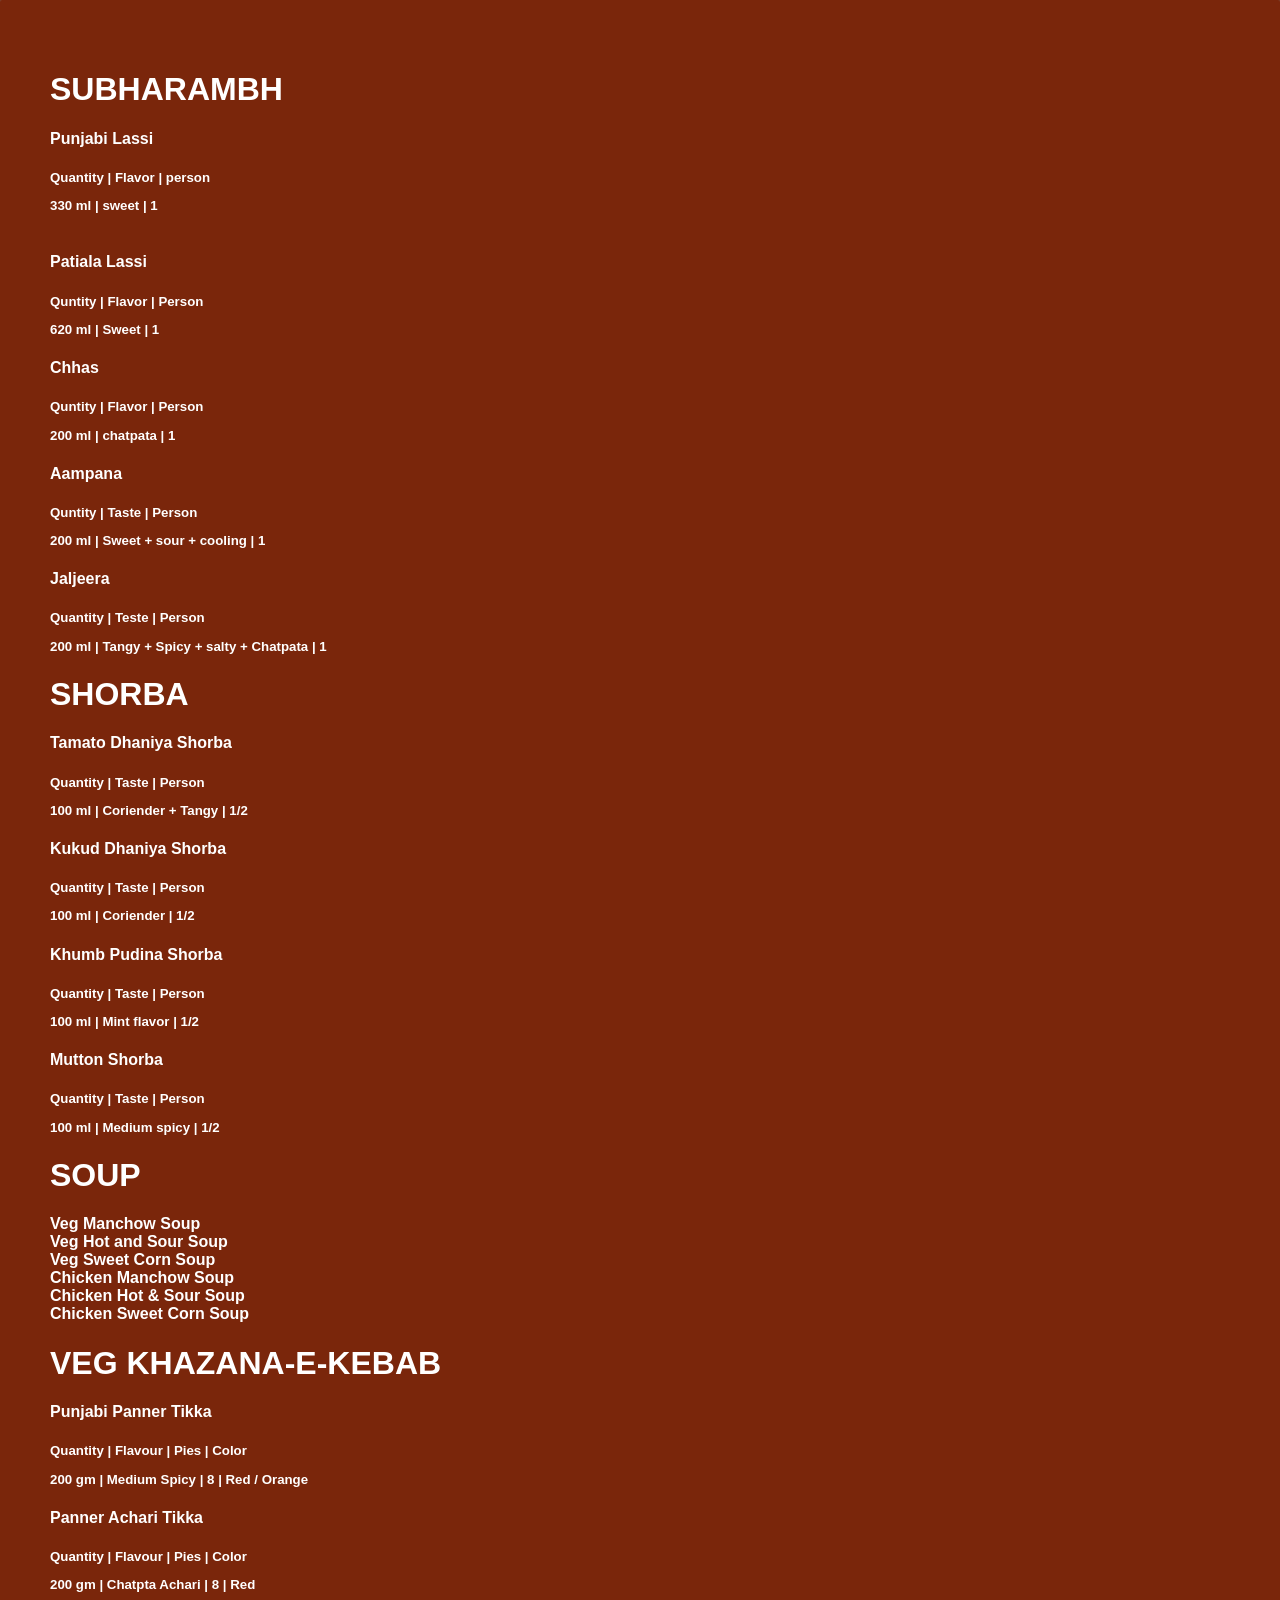
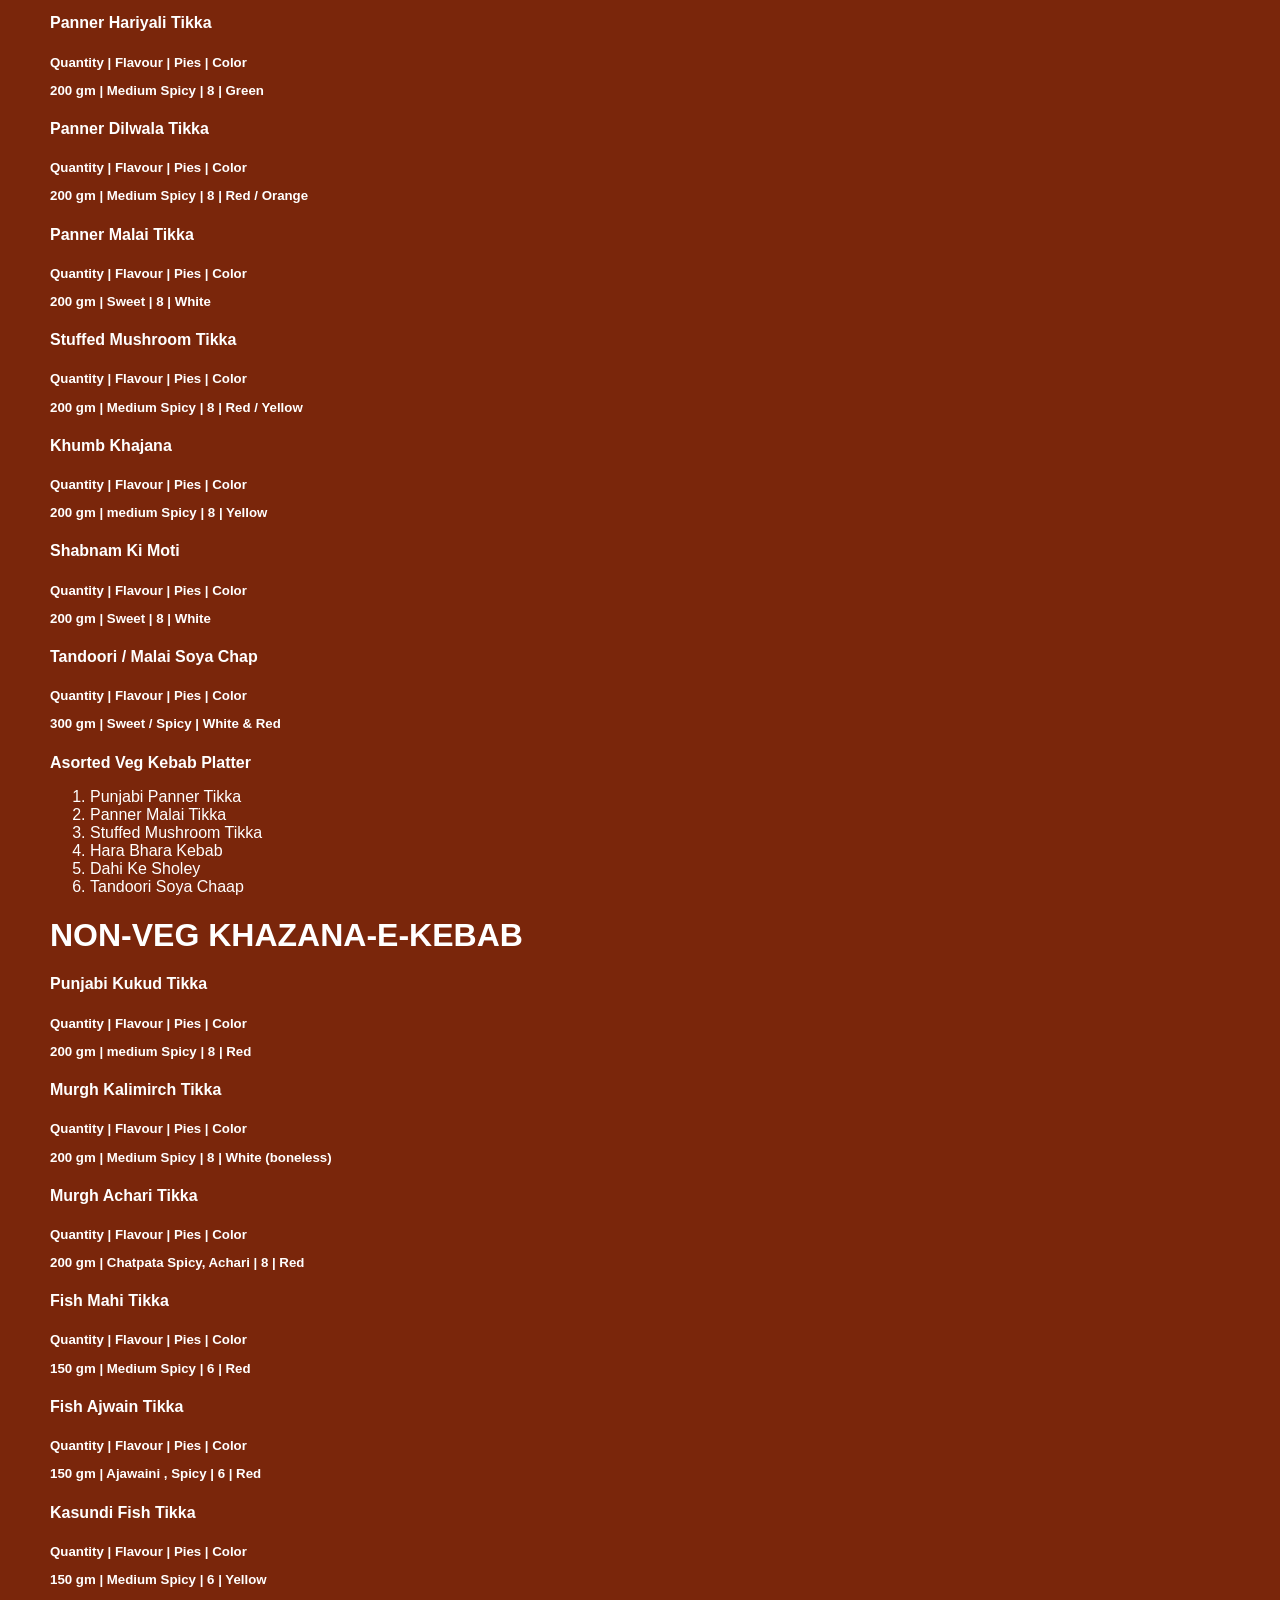
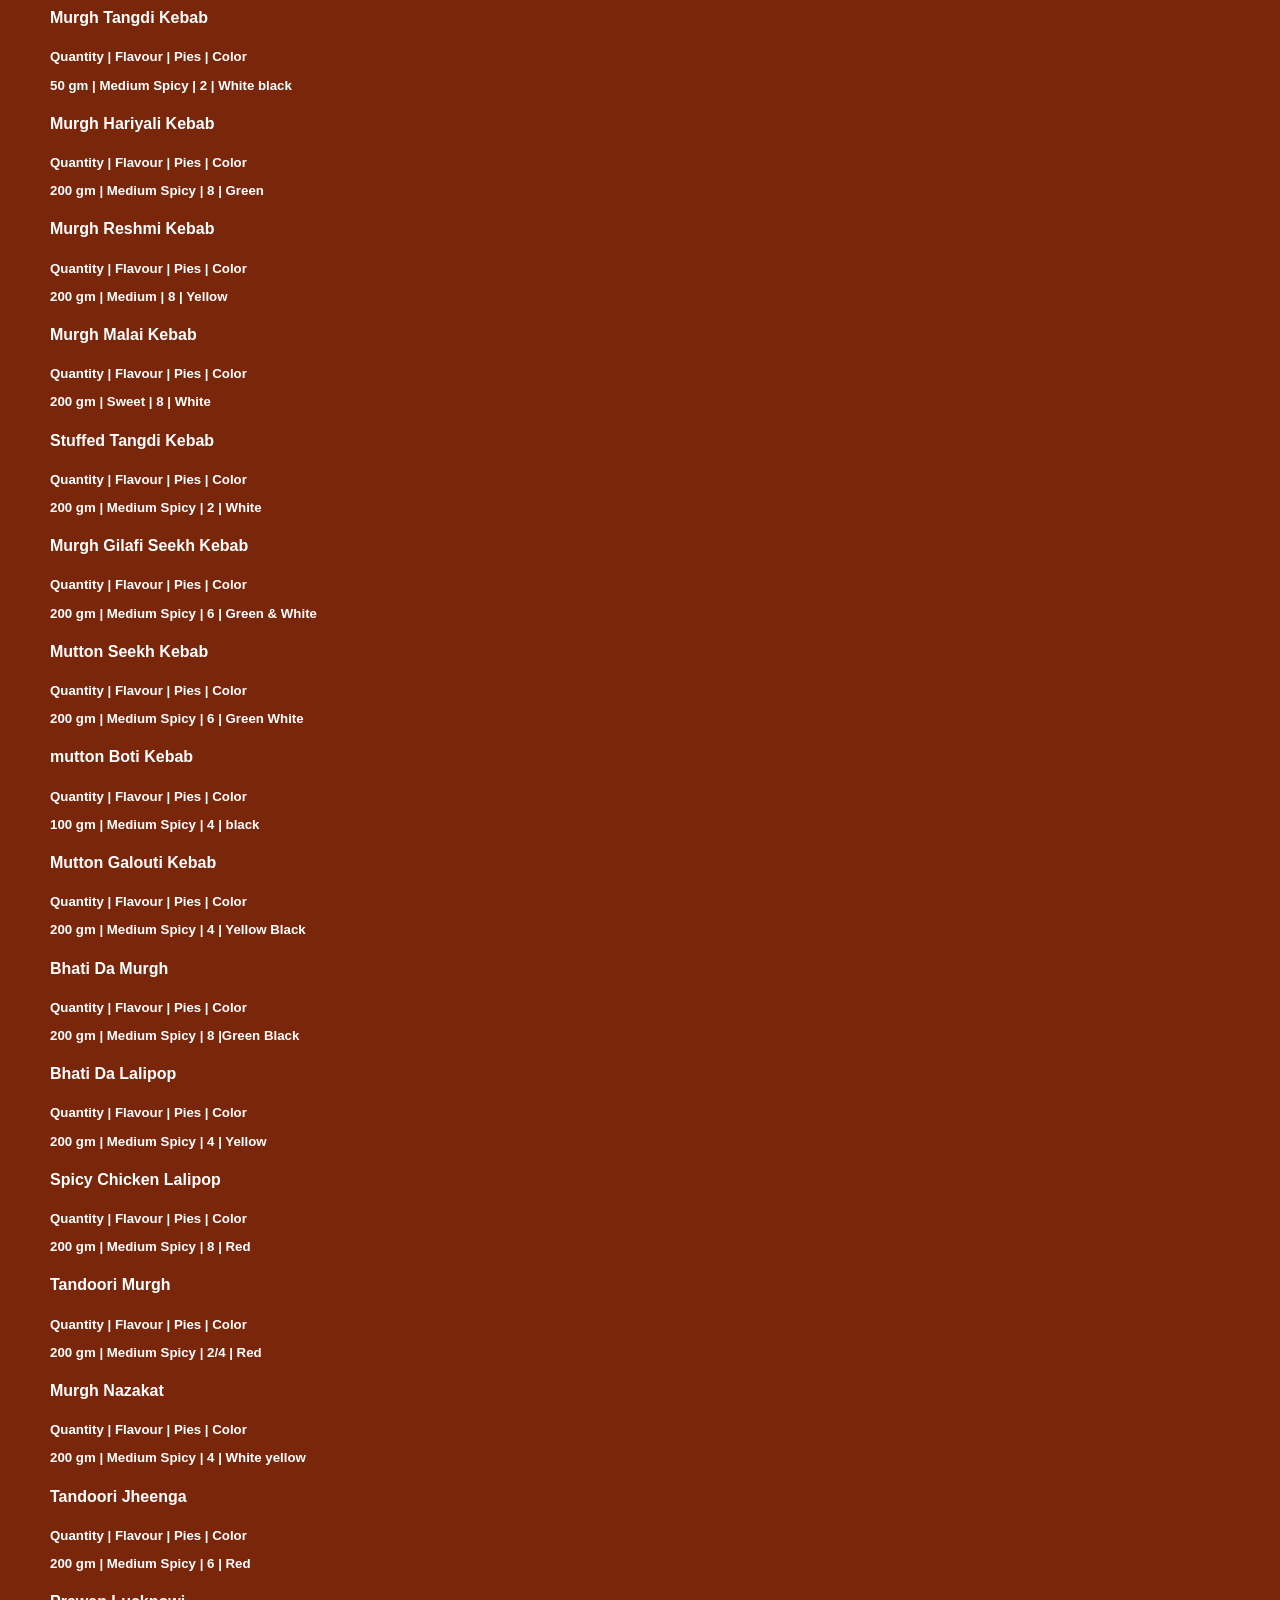
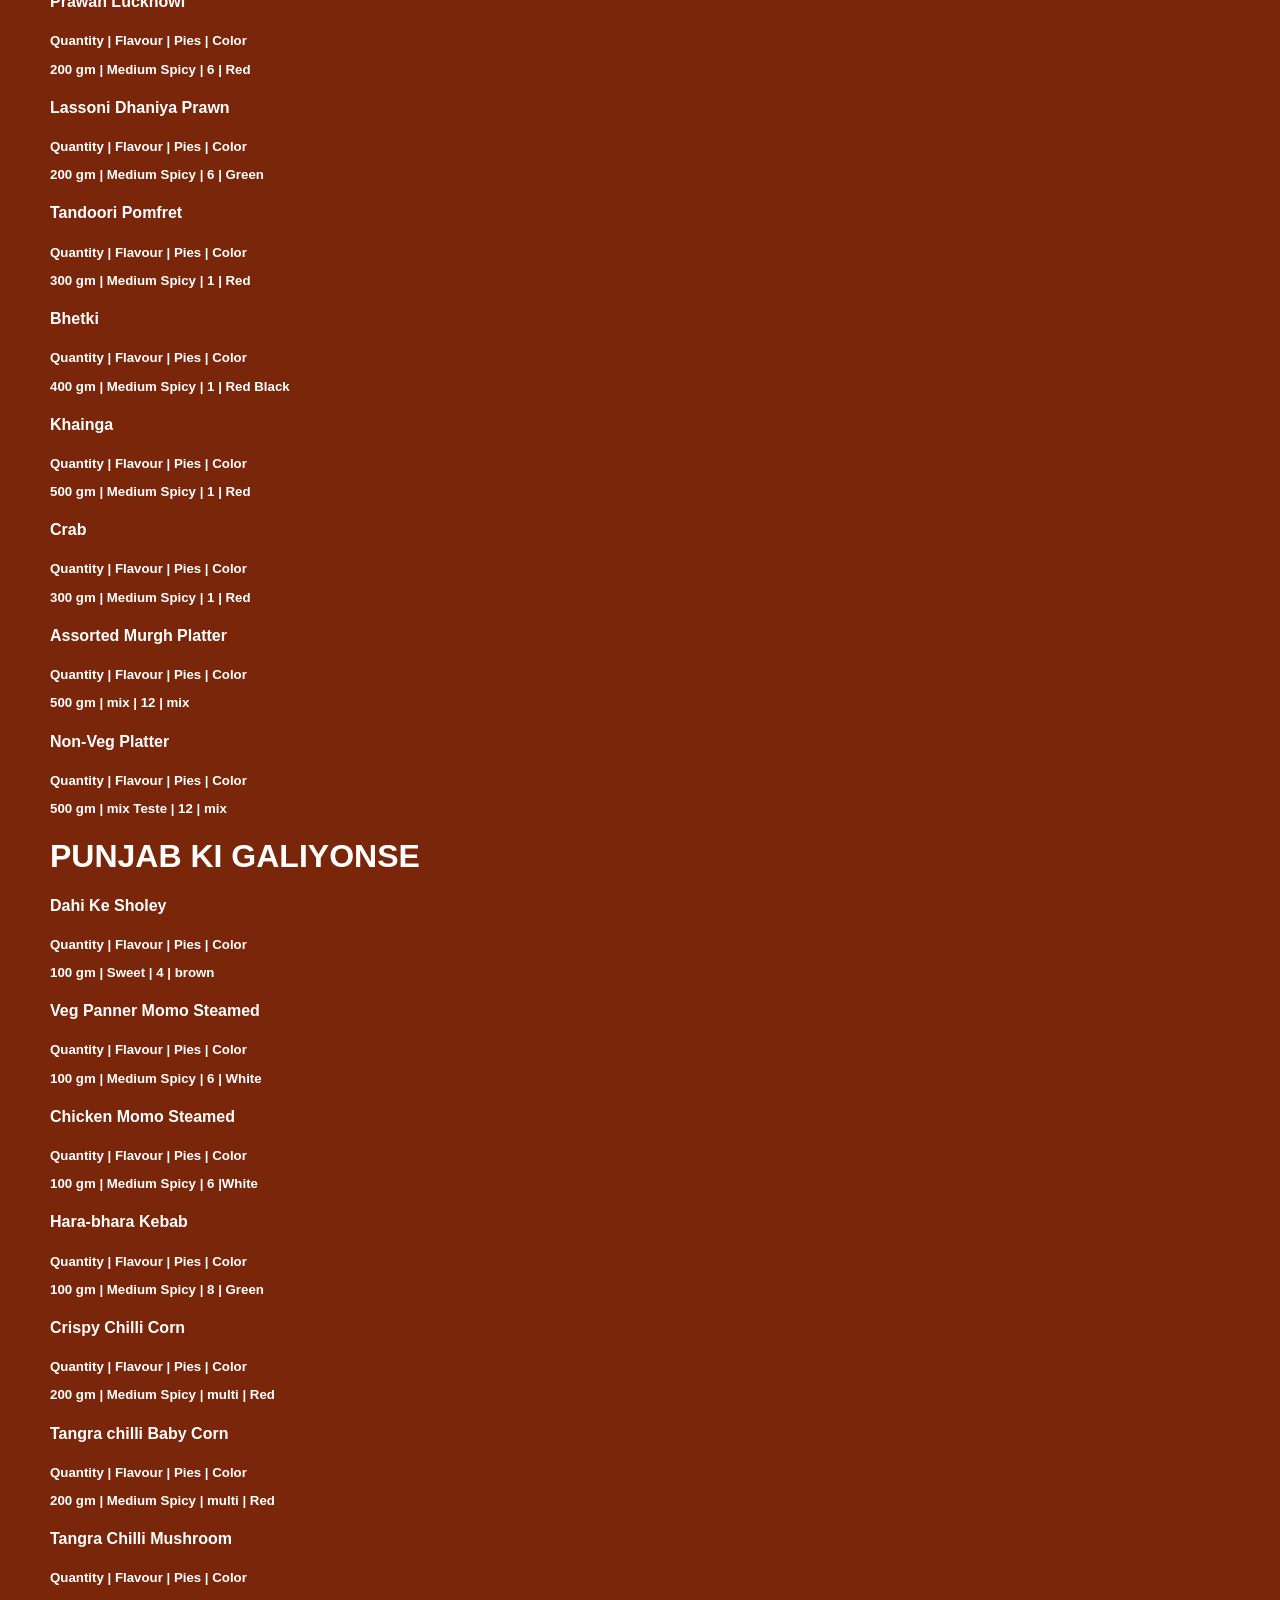
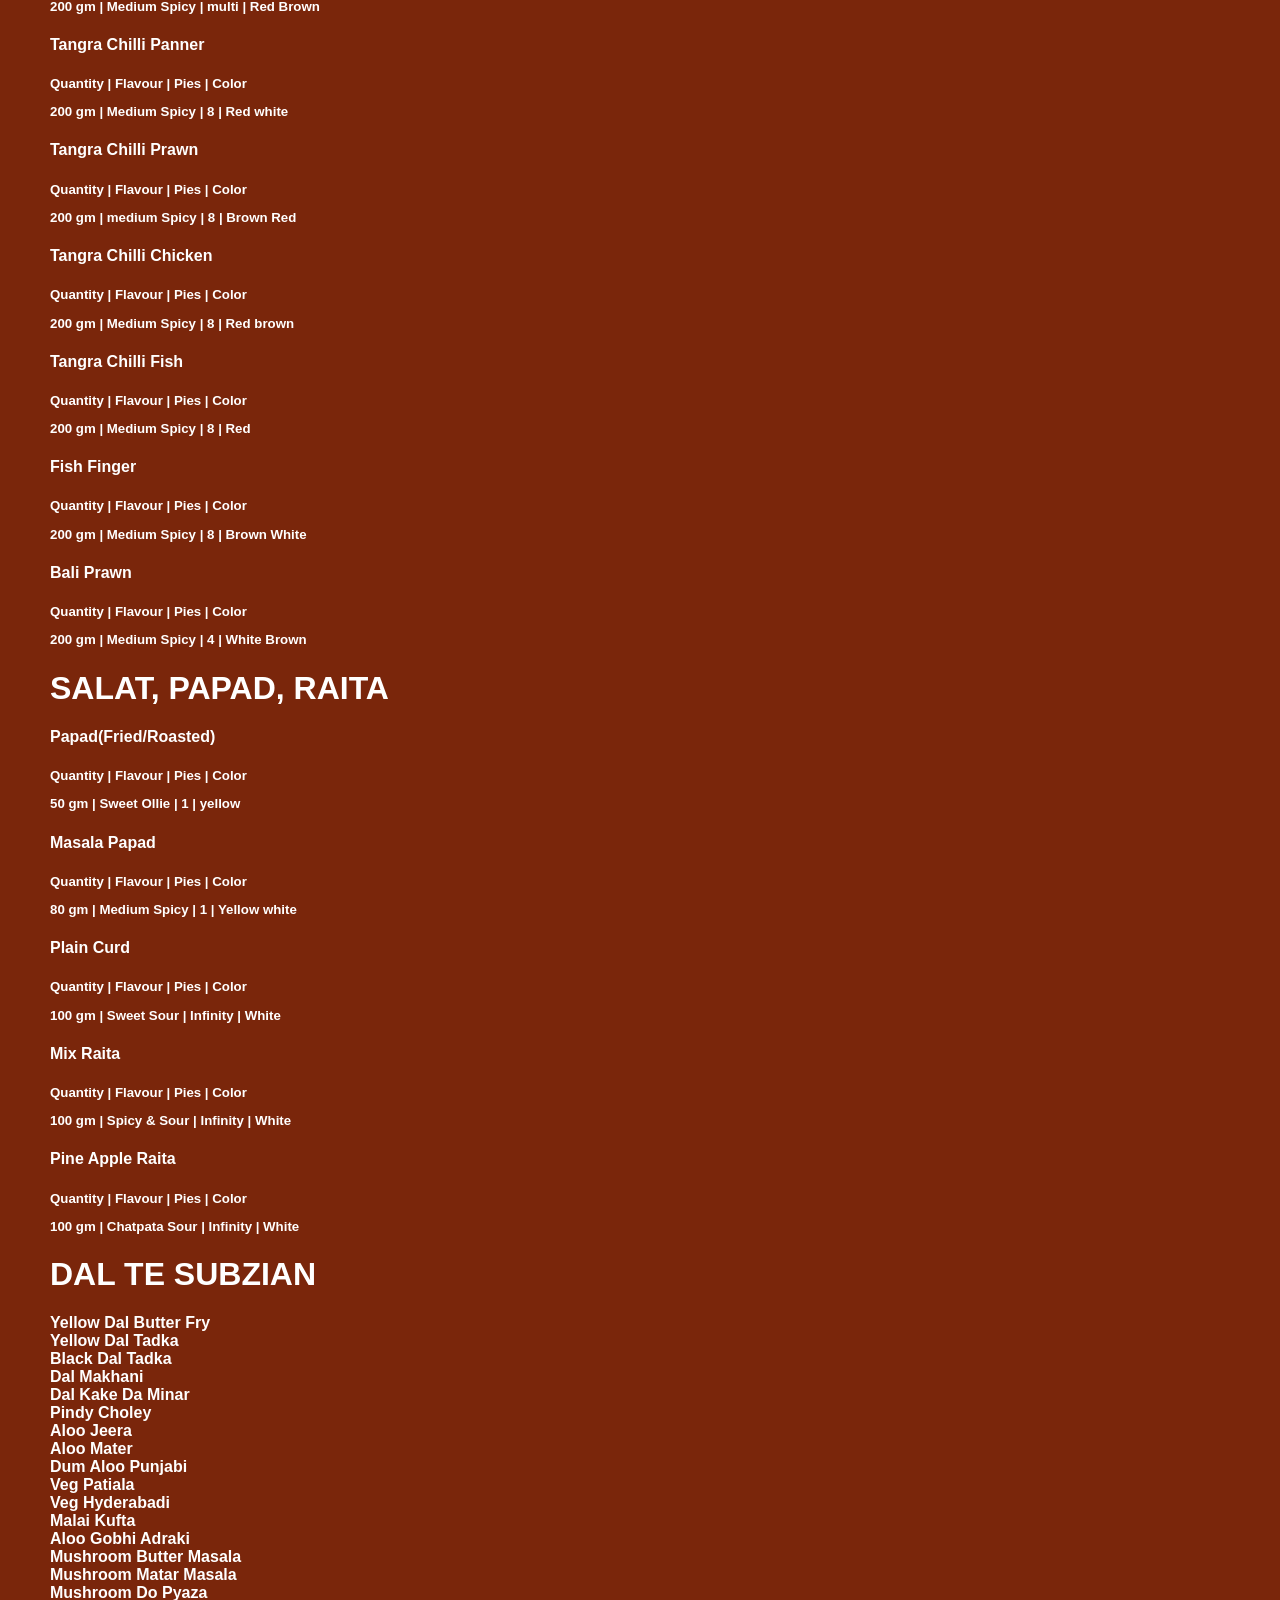
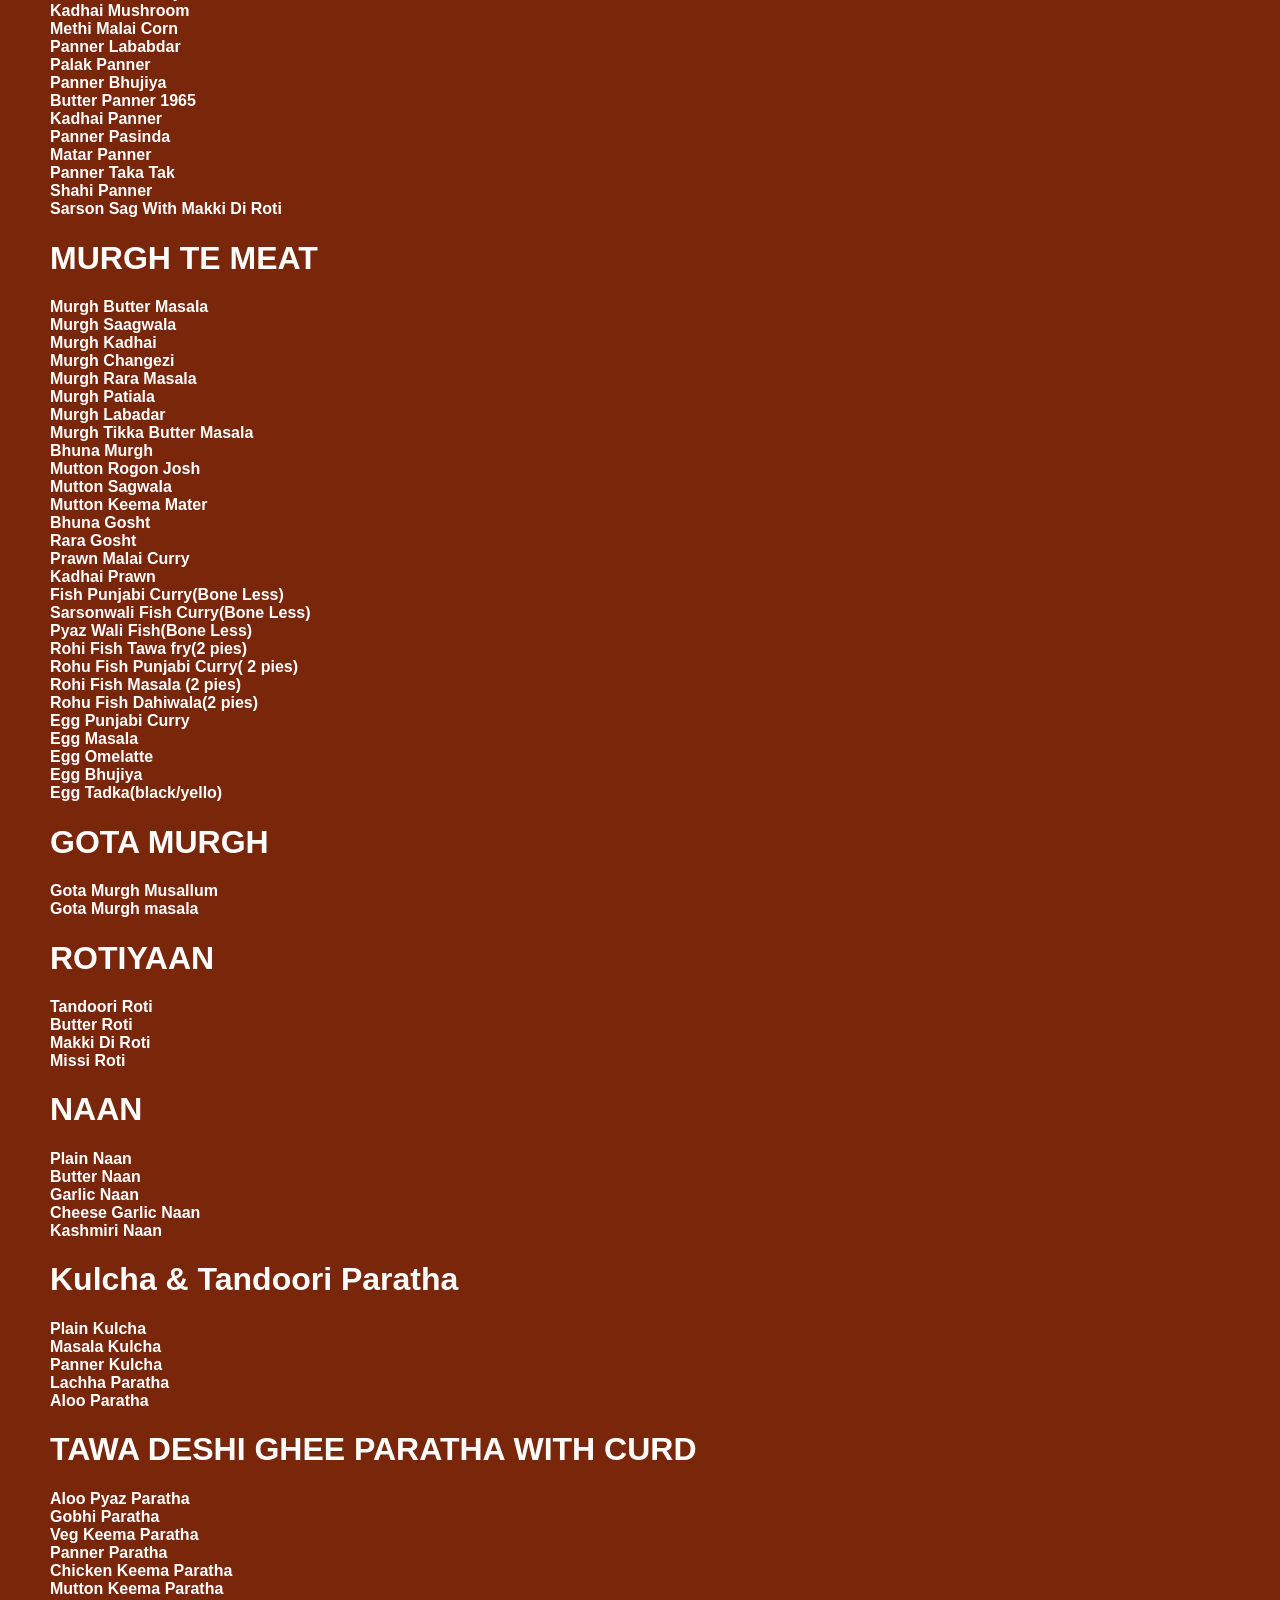
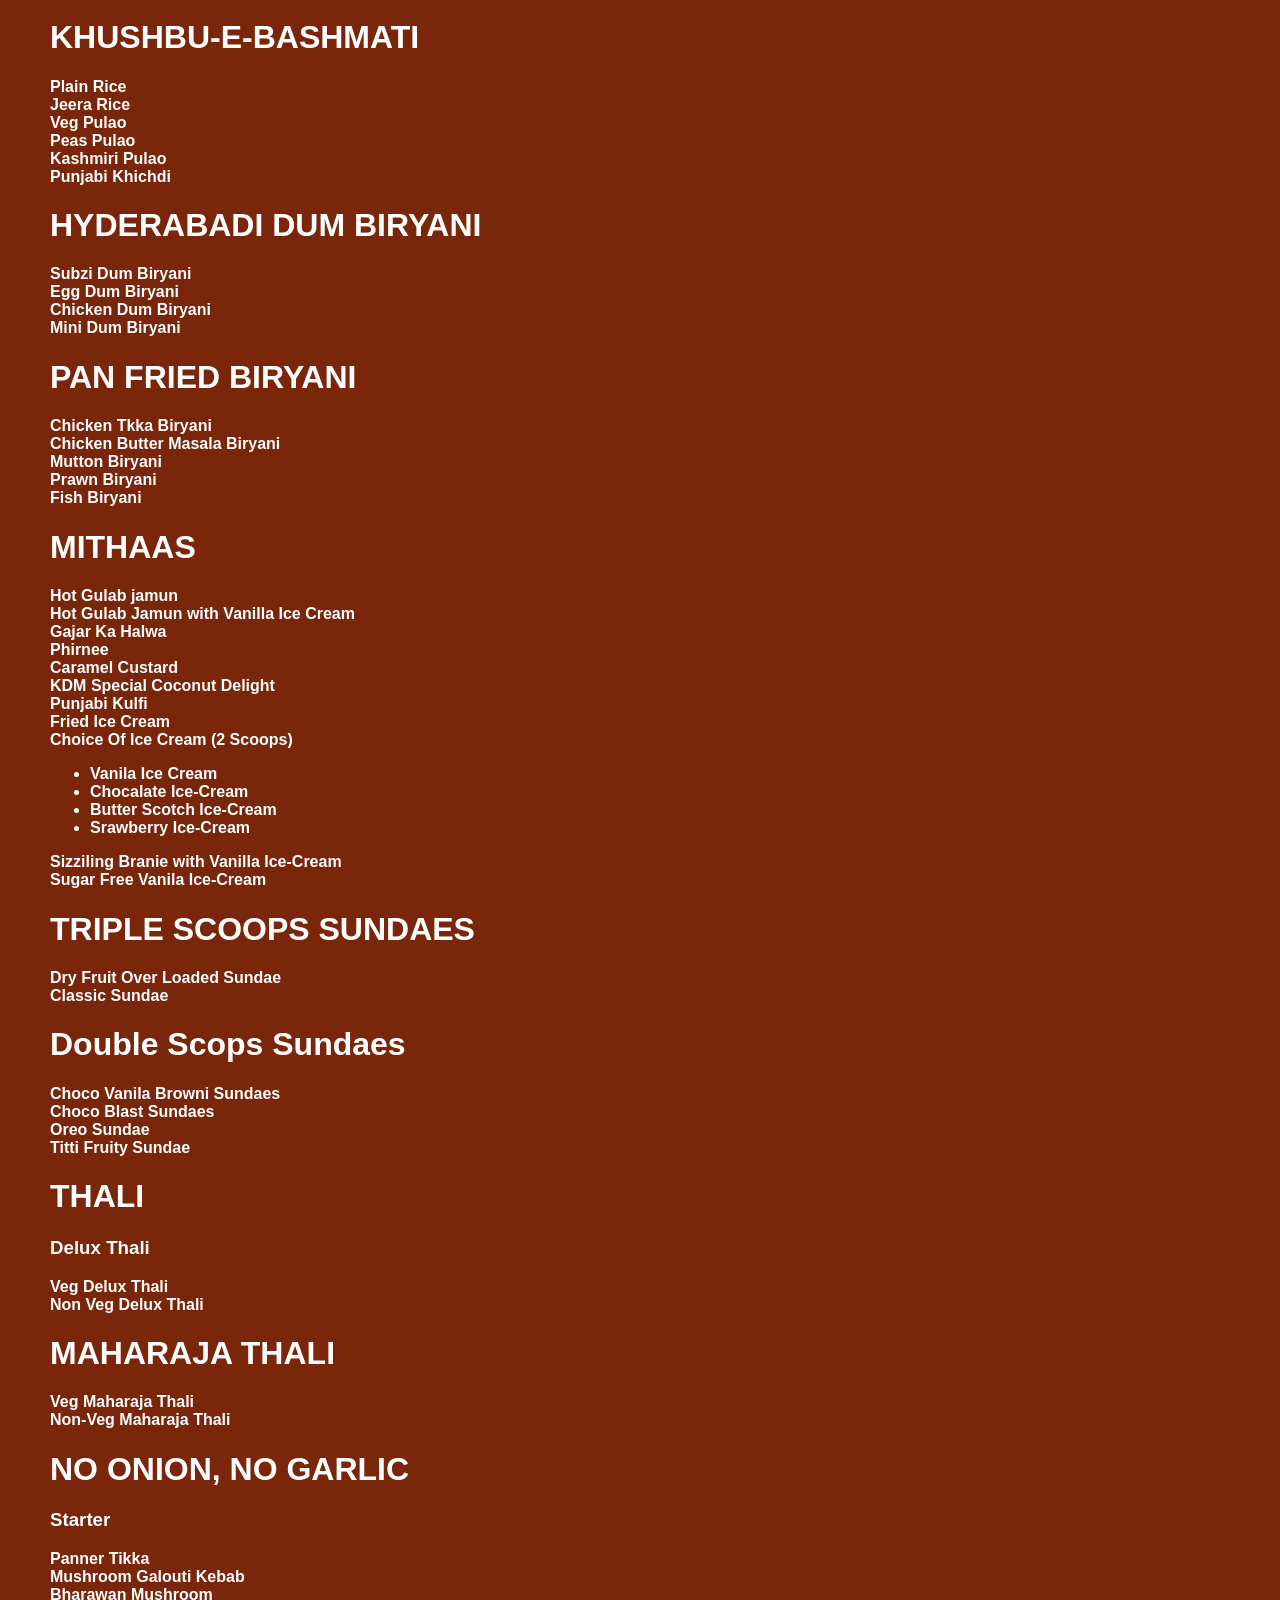
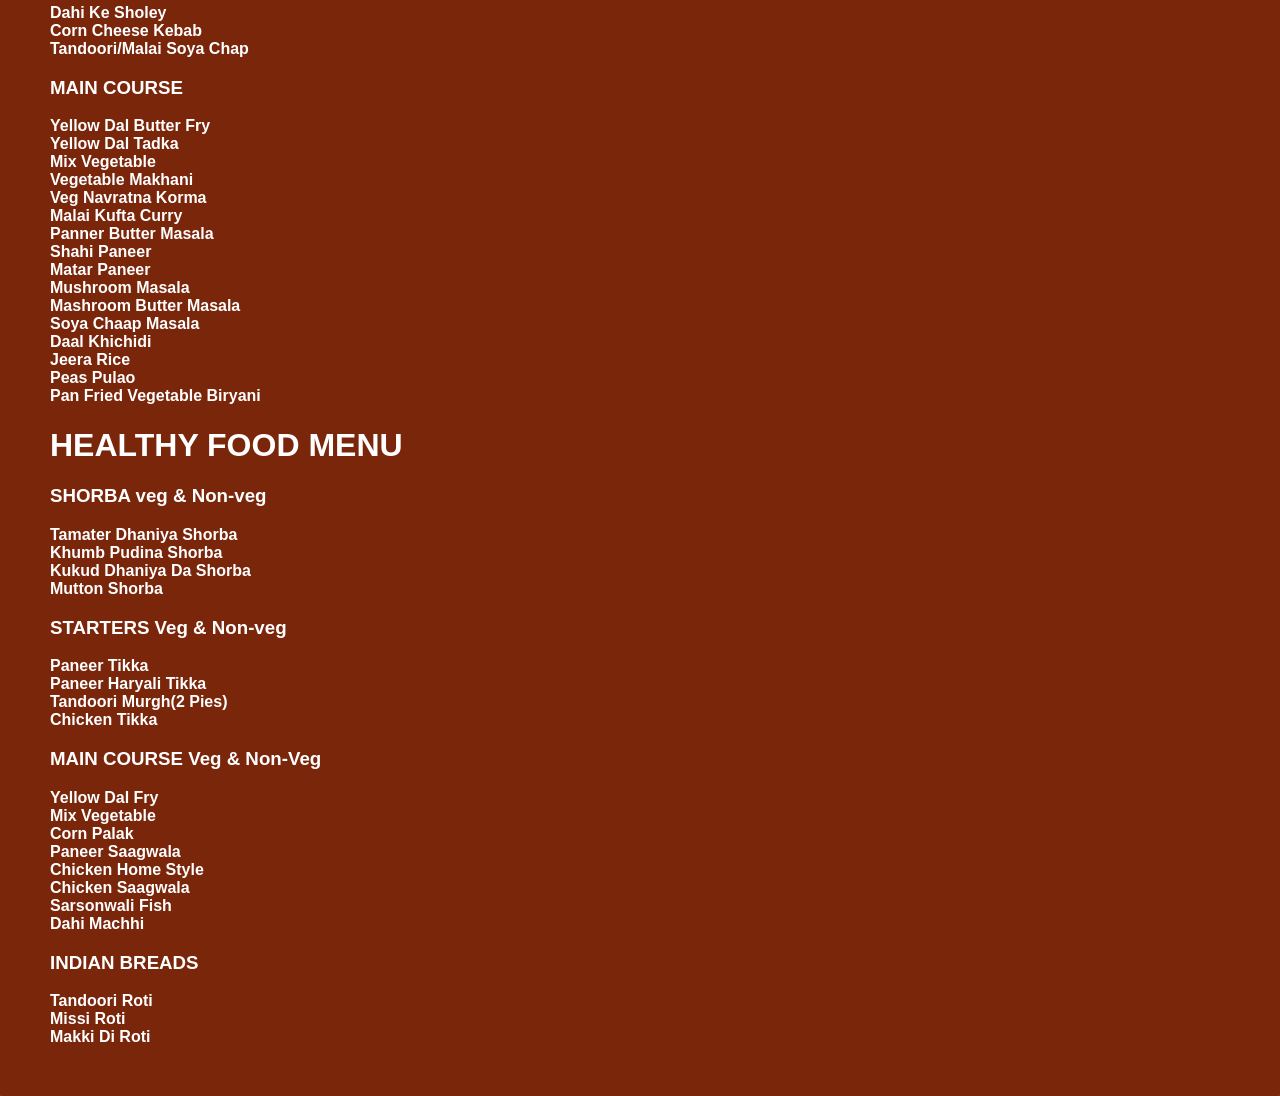
==== index.html @ 01a48017 "Papad, Salat Raita add Flavour Quantity" ====
<!DOCTYPE html>
<html lang="en">

<head>
    <meta charset="UTF-8">
    <meta name="viewport" content="width=device-width, initial-scale=1.0">
    <title>Food_Menu</title>
    <link rel="stylesheet" href="style.css">
</head>

<body>
    <div class="menu_container">
        <h1>SUBHARAMBH</h1>
        <div class="menu_item">
            <b>Punjabi Lassi</b>
            <h5>Quantity | Flavor | person
                <p> 330 ml | sweet | 1</p>
            </h5>
        </div>
        <br>
        <div class="menu_item">
            <b> Patiala Lassi</b>
            <h5>
                Quntity | Flavor | Person
                <p>620 ml | Sweet | 1</p>
            </h5>
        </div>
        <div class="menu_item">
            <b> Chhas</b>
            <h5>
                Quntity | Flavor | Person
                <p>200 ml | chatpata | 1</p>
            </h5>
        </div>
        <div class="menu_item">
            <b>Aampana</b>
            <h5>
                Quntity | Taste | Person
                <p>200 ml | Sweet + sour + cooling | 1</p>
            </h5>
        </div>
        <div class="menu_item">
            <b>Jaljeera</b>
            <h5>
                Quantity | Teste | Person
                <p>200 ml | Tangy + Spicy + salty + Chatpata | 1</p>
            </h5>
        </div>
        <h1>SHORBA</h1>
        <div class="menu_item">
            <b>Tamato Dhaniya Shorba</b>
            <h5>
                Quantity | Taste | Person
                <p>100 ml | Coriender + Tangy | 1/2</p>
            </h5>
        </div>
        <div class="menu_item">
            <b>Kukud Dhaniya Shorba</b>
            <h5>
                Quantity | Taste | Person 
                <p>100 ml | Coriender | 1/2</p>
            </h5>
        </div>
        <div class="menu_item">
            <b>Khumb Pudina Shorba</b>
            <h5>
                Quantity | Taste | Person
                <p>100 ml | Mint flavor | 1/2</p>
            </h5>
        </div> 
        <div class="menu_item">
            <b>Mutton Shorba</b>
            <h5>
                Quantity | Taste | Person
                <p>100 ml | Medium spicy | 1/2</p>
            </h5>
        </div>
        <h1>SOUP</h1> 

        <div class="menu_item">
            <b>Veg Manchow Soup</b>
        </div>
        <div class="menu_item">
            <b>Veg Hot and Sour Soup</b>
        </div>
        <div class="menu_item">
            <b>Veg Sweet Corn Soup</b>
        </div>
        <div class="menu_item">
            <b>Chicken Manchow Soup</b>
        </div>
        <div class="menu_item">
            <b>Chicken Hot & Sour Soup</b>
        </div>
        <div class="menu_item">
            <b>Chicken Sweet Corn Soup</b>
        </div>
        <h1>VEG KHAZANA-E-KEBAB</h1>
        <div class="menu_item">
            <b>Punjabi Panner Tikka</b>
            <h5>
                Quantity | Flavour | Pies | Color
                <p>200 gm | Medium Spicy | 8 | Red / Orange</p>
            </h5>
        </div>
        <div class="menu_item">
            <b>Panner Achari Tikka</b>
            <h5>
                Quantity | Flavour | Pies | Color
                <p>200 gm | Chatpta Achari | 8 | Red</p>
            </h5>
        </div>
        <div class="menu_item">
            <b>Panner Hariyali Tikka</b>
            <h5>
                Quantity | Flavour | Pies | Color
                <p>200 gm | Medium Spicy | 8 | Green</p>
            </h5>
        </div>
        <div class="menu_item">
            <b>Panner Dilwala Tikka</b>
            <h5>
                Quantity | Flavour | Pies | Color
                <p>200 gm | Medium Spicy | 8 | Red / Orange</p>
            </h5>
        </div>
        <div class="menu_item">
            <b>Panner Malai Tikka</b>
            <h5>
                Quantity | Flavour | Pies | Color
                 <p>200 gm | Sweet | 8 | White</p>
            </h5>
        </div>
        <div class="menu_item">
            <b>Stuffed Mushroom Tikka</b>
            <h5>
                Quantity | Flavour | Pies | Color
                <p>200 gm | Medium Spicy | 8 | Red / Yellow </p>
            </h5>
        </div>
        <div class="menu_item">
            <b>Khumb Khajana </b>
            <h5>
                Quantity | Flavour | Pies | Color 
                 <p>200 gm | medium Spicy | 8 | Yellow</p>
            </h5>
        </div>
        <div class="menu_item">
            <b>Shabnam Ki Moti</b>
            <h5>
                Quantity | Flavour  | Pies | Color
                <p>200 gm | Sweet | 8 | White</p>
            </h5>
        </div>
        <div class="menu_item">
            <b>Tandoori / Malai Soya Chap</b>
            <h5>
                Quantity | Flavour | Pies | Color
                <p>300 gm | Sweet / Spicy | White & Red</p>
            </h5>
        </div>
        <div class="menu_item">
            <b>Asorted Veg Kebab Platter</b>
            <ol>
                <li>Punjabi Panner Tikka </li>
                <li>Panner Malai Tikka </li>
                <li>Stuffed Mushroom Tikka</li>
                <li>Hara Bhara Kebab</li>
                <li>Dahi Ke Sholey</li>
                <li>Tandoori Soya Chaap</li>
            </ol>
        </div>
        <h1>NON-VEG KHAZANA-E-KEBAB</h1>
        <div class="menu_item">
            <b> Punjabi Kukud Tikka</b>
            <h5>
                Quantity | Flavour  | Pies | Color
                <p>200 gm | medium Spicy | 8 | Red</p>
            </h5>
        </div>
        <div class="menu_item">
            <b>Murgh Kalimirch Tikka</b>
            <h5>
                Quantity | Flavour  | Pies | Color
                <p>200 gm | Medium Spicy | 8 | White (boneless)</p>
            </h5>
        </div>
        <div class="menu_item">
            <b>Murgh Achari Tikka</b>
            <h5>
                Quantity | Flavour  | Pies | Color
                <p>200 gm | Chatpata Spicy, Achari | 8 | Red</p>
            </h5>
        </div>
        <div class="menu_item">
            <b>Fish Mahi Tikka</b>
            <h5>
                Quantity | Flavour  | Pies | Color
                <p>150 gm | Medium Spicy | 6 | Red</p>
            </h5>
        </div>
        <div class="menu_item">
            <b>Fish Ajwain Tikka</b>
            <h5>
                Quantity | Flavour  | Pies | Color
                <p>150 gm | Ajawaini , Spicy | 6 | Red</p>
            </h5>
        </div>
        <div class="menu_item">
            <b>Kasundi Fish Tikka</b>
            <h5>
                Quantity | Flavour  | Pies | Color
                <p>150 gm | Medium Spicy | 6 | Yellow</p>
            </h5>
        </div>
        <div class="menu_item">
            <b>Murgh Tangdi Kebab</b>
            <h5>
                Quantity | Flavour  | Pies | Color
                <p>50 gm | Medium Spicy | 2 | White black</p>
            </h5>
        </div>
        <div class="menu_item">
            <b>Murgh Hariyali Kebab</b>
            <h5>
                Quantity | Flavour  | Pies | Color
                <p>200 gm | Medium Spicy | 8 | Green</p>
            </h5>
        </div>
        <div class="menu_item">
            <b>Murgh Reshmi Kebab</b>
            <h5>
                Quantity | Flavour  | Pies | Color
                <p>200 gm | Medium | 8 | Yellow </p>
            </h5>
        </div>
        <div class="menu_item">
            <b>Murgh Malai Kebab</b>
            <h5>
                Quantity | Flavour  | Pies | Color
                <p>200 gm | Sweet | 8 | White</p>
            </h5>
        </div>
        <div class="menu_item">
            <b>Stuffed Tangdi Kebab</b>
            <h5>
                Quantity | Flavour  | Pies | Color
                <p>200 gm | Medium Spicy | 2 | White</p>
            </h5>
        </div>
        <div class="menu_item">
            <b> Murgh Gilafi Seekh Kebab</b>
            <h5>
                Quantity | Flavour  | Pies | Color
                <p>200 gm | Medium Spicy | 6 | Green & White</p>
            </h5>
        </div>
        <div class="menu_item">
            <b>Mutton Seekh Kebab</b>
            <h5>
                Quantity | Flavour  | Pies | Color
                <p>200 gm | Medium Spicy | 6 | Green White</p>
            </h5>
        </div>
        <div class="menu_item">
            <b>mutton Boti Kebab</b>
            <h5>
                Quantity | Flavour  | Pies | Color
                <p>100 gm | Medium Spicy | 4 | black</p>
            </h5>
        </div>
        <div class="menu_item">
            <b>Mutton Galouti Kebab</b>
            <h5>
                Quantity | Flavour  | Pies | Color
                <p>200 gm | Medium Spicy | 4 | Yellow Black</p>
            </h5>
        </div>
        <div class="Menu_item">
            <b>Bhati Da Murgh </b>
            <h5>
                Quantity | Flavour  | Pies | Color
                <p>200 gm | Medium Spicy | 8 |Green Black</p>
            </h5>
        </div>
        <div class="menu_item">
            <b>Bhati Da Lalipop</b>
            <h5>
                Quantity | Flavour  | Pies | Color
                <p>200 gm | Medium Spicy | 4 | Yellow</p>
            </h5>
        </div>
        <div class="menu_item">
            <b>Spicy Chicken Lalipop</b>
            <h5>
                Quantity | Flavour  | Pies | Color
                <p>200 gm | Medium Spicy | 8 | Red</p>
            </h5>
        </div>
        <div class="menu_item">
            <b>Tandoori Murgh</b>
            <h5>
                Quantity | Flavour  | Pies | Color
                <p>200 gm | Medium Spicy | 2/4 | Red</p>
            </h5>
        </div>
        <div class="menu_item">
            <b>Murgh Nazakat</b>
            <h5>
                Quantity | Flavour  | Pies | Color
                <p>200 gm | Medium Spicy | 4 | White yellow</p>
            </h5>
        </div>
        <div class="menu_item">
            <b>Tandoori Jheenga</b>
            <h5>
                Quantity | Flavour  | Pies | Color
                <p>200 gm | Medium Spicy | 6 | Red</p>
            </h5>
        </div>
        <div class="menu_item">
            <b>Prawan Lucknowi</b>
            <h5>
                Quantity | Flavour  | Pies | Color
                <p>200 gm | Medium Spicy | 6 | Red</p>
            </h5>
        </div>
        <div class="menu_item">
            <b>Lassoni Dhaniya Prawn</b>
            <h5>
                Quantity | Flavour  | Pies | Color
                <p>200 gm | Medium Spicy | 6 | Green</p>
            </h5>
        </div>
        <div class="menu_item">
            <b>Tandoori Pomfret</b>
            <h5>
                Quantity | Flavour  | Pies | Color
                <p>300 gm | Medium Spicy | 1 | Red</p>
            </h5>
        </div>
        <div class="menu_item">
            <b>Bhetki</b>
            <h5>
                Quantity | Flavour  | Pies | Color
                <p>400 gm | Medium Spicy | 1 | Red Black</p>
            </h5>
        </div>
        <div class="menu_item">
            <b>Khainga</b>
            <h5>
                Quantity | Flavour  | Pies | Color
                <p>500 gm | Medium Spicy | 1 | Red</p>
            </h5>
        </div>
        <div class="menu_item">
            <b>Crab</b>
            <h5>
                Quantity | Flavour  | Pies | Color
                <p>300 gm | Medium Spicy | 1 | Red</p>
            </h5>
        </div>
        <div class="menu_item">
            <b>Assorted Murgh Platter</b>
            <h5>
                Quantity | Flavour  | Pies | Color
                <p>500 gm | mix | 12 | mix</p>
            </h5>
        </div>
        <div class="menu_item">
            <b>Non-Veg Platter</b>
            <h5>
                Quantity | Flavour  | Pies | Color
                <p>500 gm | mix Teste | 12 | mix</p>
            </h5>
        </div>
        <h1>PUNJAB KI GALIYONSE</h1>
        <div class="menu_item">
            <b>Dahi Ke Sholey</b>
            <h5>
                Quantity | Flavour  | Pies | Color
                <p>100 gm | Sweet | 4 | brown</p>
            </h5>
        </div>
        <div class="menu_item">
            <b>Veg Panner Momo Steamed</b>
            <h5>
                Quantity | Flavour  | Pies | Color
                <p>100 gm | Medium Spicy | 6 | White</p>
            </h5>
        </div>
        <div class="menu_item">
            <b>Chicken Momo Steamed</b>
            <h5>
                Quantity | Flavour  | Pies | Color
                <p>100 gm | Medium Spicy | 6 |White</p>
            </h5>
        </div>
        <div class="menu_item">
            <b>Hara-bhara Kebab</b>
            <h5>
                Quantity | Flavour  | Pies | Color
                <p>100 gm | Medium Spicy | 8 | Green</p>
            </h5>
        </div>
        <div class="menu_item">
            <b>Crispy Chilli Corn</b>
            <h5>
                Quantity | Flavour  | Pies | Color
                <p>200 gm | Medium Spicy | multi | Red </p>
            </h5>
        </div>
        <div class="menu_item">
            <b>Tangra chilli Baby Corn</b>
            <h5>
                Quantity | Flavour  | Pies | Color
                <p>200 gm | Medium Spicy | multi | Red</p>
            </h5>
        </div>
        <div class="menu_item">
            <b>Tangra Chilli Mushroom</b>
            <h5>
                Quantity | Flavour  | Pies | Color
                <p>200 gm | Medium Spicy | multi | Red Brown</p>
            </h5>
        </div>
        <div class="menu_item">
            <b>Tangra Chilli Panner</b>
            <h5>
                Quantity | Flavour  | Pies | Color
                <p>200 gm | Medium Spicy | 8 | Red white</p>
            </h5>
        </div>
        <div class="menu_item">
            <b>Tangra Chilli Prawn</b>
            <h5>
                Quantity | Flavour  | Pies | Color
                <p>200 gm | medium Spicy | 8 | Brown Red</p>
            </h5>
        </div>
        <div class="menu_item">
            <b>Tangra Chilli Chicken</b>
            <h5>
                Quantity | Flavour  | Pies | Color
                <p>200 gm | Medium Spicy | 8 | Red brown </p>
            </h5>
        </div>
        <div class="menu_item">
            <b>Tangra Chilli Fish</b>
            <h5>
                Quantity | Flavour  | Pies | Color
                <p>200 gm | Medium Spicy | 8 | Red </p>
            </h5>
        </div>
        <div class="menu_item">
            <b>Fish Finger </b>
            <h5>
                Quantity | Flavour  | Pies | Color
                <p>200 gm | Medium Spicy | 8 | Brown White</p>
            </h5>
        </div>
        <div class="menu_item">
            <b>Bali Prawn</b>
            <h5>
                Quantity | Flavour  | Pies | Color
                <p>200 gm | Medium Spicy | 4 | White Brown</p>
            </h5>
        </div>
        <h1>SALAT, PAPAD, RAITA</h1>
        <div class="menu_item">
            <b>Papad(Fried/Roasted)</b>
            <h5>
                Quantity | Flavour  | Pies | Color
                <p>50 gm |  Sweet Ollie | 1 | yellow</p>
            </h5>
        </div>
        <div class="menu_item">
            <b>Masala Papad</b>
            <h5>
                Quantity | Flavour  | Pies | Color
                <p>80 gm | Medium Spicy | 1 | Yellow white</p>
            </h5>
        </div>
        <div class="menu_item">
            <b>Plain Curd</b>
            <h5>
                Quantity | Flavour  | Pies | Color
                <p>100 gm | Sweet Sour | Infinity | White</p>
            </h5>
        </div>
        <div class="menu_item">
            <b>Mix Raita</b>
            <h5>
                Quantity | Flavour  | Pies | Color
                <p>100 gm | Spicy & Sour | Infinity | White </p>
            </h5>
        </div>
        <div class="menu_item">
            <b>Pine Apple Raita</b>
            <h5>
                Quantity | Flavour  | Pies | Color
                <p>100 gm | Chatpata Sour | Infinity | White</p>
            </h5>
        </div>
        <h1>DAL TE SUBZIAN</h1>
        <div class="menu_item">
            <b>Yellow Dal Butter Fry</b>
        </div>
        <div class="menu_item">
            <b>Yellow Dal Tadka</b>
        </div>
        <div class="menu_item">
            <b>Black Dal Tadka</b>
        </div>
        <div class="menu_item">
            <b>Dal Makhani</b>
        </div>
        <div class="menu_item">
            <b>Dal Kake Da Minar</b>
        </div>
        <div class="menu_item">
            <b>Pindy Choley</b>
        </div>
        <div class="menu_item">
            <b>Aloo Jeera</b>
        </div>
        <div class="menu_item">
            <b>Aloo Mater</b>
        </div>
        <div class="menu_item">
            <b>Dum Aloo Punjabi</b>
        </div>
        <div class="menu_item">
            <b>Veg Patiala</b>
        </div>
        <div class="menu_item">
            <b>Veg Hyderabadi</b>
        </div>
        <div class="menu_item">
            <b>Malai Kufta</b>
        </div>
        <div class="menu_item">
            <b>Aloo Gobhi Adraki</b>
        </div>
        <div class="menu_item">
            <b>Mushroom Butter Masala</b>
        </div>
        <div class="menu_item">
            <b>Mushroom Matar Masala</b>
        </div>
        <div class="menu_item">
            <b>Mushroom Do Pyaza</b>
        </div>
        <div class="menu_item">
            <b>Kadhai Mushroom</b>
        </div>
        <div class="menu_item">
            <b>Methi Malai Corn</b>
        </div>
        <div class="menu_item">
            <b>Panner Lababdar</b>
        </div>
        <div class="menu_item">
            <b>Palak Panner</b>
        </div>
        <div class="menu_item">
            <b>Panner Bhujiya</b>
        </div>
        <div class="menu_item">
            <b>Butter Panner 1965</b>
        </div>
        <div class="menu_item">
            <b>Kadhai Panner</b>
        </div>
        <div class="menu_item">
            <b>Panner Pasinda</b>
        </div>
        <div class="menu_item">
            <b>Matar Panner</b>
        </div>
        <div class="menu_item">
            <b>Panner Taka Tak </b>
        </div>
        <div class="menu_item">
            <b>Shahi Panner</b>
        </div>
        <div class="menu_item">
            <b>Sarson Sag With Makki Di Roti</b>
        </div>
        <h1>MURGH TE MEAT</h1>
        <div class="menu_item">
            <b>Murgh Butter Masala</b>
        </div>
        <div class="menu_item">
            <b>Murgh Saagwala</b>
        </div>
        <div class="menu_item">
            <b>Murgh Kadhai</b>
        </div>
        <div class="menu_item">
            <b>Murgh Changezi</b>
        </div>
        <div class="menu_item">
            <b>Murgh Rara Masala</b>
        </div>
        <div class="menu_item">
            <b>Murgh Patiala</b>
        </div>
        <div class="menu_item">
            <b>Murgh Labadar</b>
        </div>
        <div class="menu_item">
            <b>Murgh Tikka Butter Masala</b>
        </div>
        <div class="menu_item">
            <b>Bhuna Murgh</b>
        </div>
        <div class="menu_item">
            <b>Mutton Rogon Josh</b>
        </div>
        <div class="menu_item">
            <b>Mutton Sagwala</b>
        </div>
        <div class="menu_item">
            <b>Mutton Keema Mater</b>
        </div>
        <div class="menu_item">
            <b>Bhuna Gosht</b>
        </div>
        <div class="menu_item">
            <b>Rara Gosht</b>
        </div>
        <div class="menu_i">
            <b>Prawn Malai Curry</b>
        </div>
        <div class="menu_item">
            <b>Kadhai Prawn</b>
        </div>
        <div class="menu_item">
            <b>Fish Punjabi Curry(Bone Less)</b>
        </div>
        <div class="menu_item">
            <b>Sarsonwali Fish Curry(Bone Less)</b>
        </div>
        <div class="menu_item">
            <b>Pyaz Wali Fish(Bone Less)</b>
        </div>
        <div class="menu_item">
            <b>Rohi Fish Tawa fry(2 pies)</b>
        </div>
        <div class="menu_item">
            <b>Rohu Fish Punjabi Curry( 2 pies)</b>
        </div>
        <div class="menu_item">
            <b>Rohi Fish Masala (2 pies)</b>
        </div>
        <div class="menu_item">
            <b>Rohu Fish Dahiwala(2 pies)</b>
        </div>
        <div class="menu_item">
            <b>Egg Punjabi Curry</b>
        </div>
        <div class="menu_item">
            <b>Egg Masala</b>
        </div>
        <div class="menu_item">
            <b>Egg Omelatte</b>
        </div>
        <div class="menu_item">
            <b>Egg Bhujiya</b>
        </div>
        <div class="menu_item">
            <b>Egg Tadka(black/yello)</b>
        </div>
        <h1>GOTA MURGH</h1>
        <div class="Food_Menu">
            <b>Gota Murgh Musallum</b>
        </div>
        <div class="menu_item">
            <b>Gota Murgh masala</b>
        </div>
        <h1>ROTIYAAN</h1>
        <div class="menu_item">
            <b>Tandoori Roti</b>
        </div>
        <div class="menu_item">
            <b>Butter Roti</b>
        </div>
        <div class="menu_item">
            <b>Makki Di Roti</b>
        </div>
        <div class="menu_item">
            <b>Missi Roti</b>
        </div>
        <h1>NAAN</h1>
        <div class="menu_item">
            <b>Plain Naan</b>
        </div>
        <div class="menu_item">
            <b>Butter Naan</b>
        </div>
        <div class="menu_item">
            <b>Garlic Naan</b>
        </div>
        <div class="menu_item">
            <b>Cheese Garlic Naan</b>
        </div>
        <div class="menu_item">
            <b>Kashmiri Naan</b>
        </div>
        <h1>Kulcha & Tandoori Paratha</h1>
        <div class="menu_item">
            <b>Plain Kulcha</b>
        </div>
        <div class="menu_item">
            <b>Masala Kulcha</b>
        </div>
        <div class="menu_item">
            <b>Panner Kulcha</b>
        </div>
        <div class="menu_item">
            <b>Lachha Paratha</b>
        </div>
        <div class="menu_item">
            <b>Aloo Paratha</b>
        </div>
        <h1>TAWA DESHI GHEE PARATHA WITH CURD</h1>
        <div class="menu_item">
            <b>Aloo Pyaz Paratha</b>
        </div>
        <div class="menu_item">
            <b>Gobhi Paratha</b>
        </div>
        <div class="menu_item">
            <b>Veg Keema Paratha</b>
        </div>
        <div class="menu_item">
            <b>Panner Paratha</b>
        </div>
        <div class="menu_item">
            <b>Chicken Keema Paratha</b>
        </div>
        <div class="menu_item">
            <b>Mutton Keema Paratha</b>
        </div>
        <h1>KHUSHBU-E-BASHMATI</h1>
        <div class="menu_item">
            <b>Plain Rice </b>
        </div>
        <div class="menu_item">
            <b>Jeera Rice </b>
        </div>
        <div class="menu_item">
            <b>Veg Pulao</b>
        </div>
        <div class="menu_item">
            <b>Peas Pulao</b>
        </div>
        <div class="menu_item">
            <b>Kashmiri Pulao</b>
        </div>
        <div class="menu_item">
            <b>Punjabi Khichdi</b>
        </div>
        <h1>HYDERABADI DUM BIRYANI</h1>
        <div class="menu_item">
            <b>Subzi Dum Biryani</b>
        </div>
        <div class="menu_item">
            <b>Egg Dum Biryani</b>
        </div>
        <div class="menu_item">
            <b>Chicken Dum Biryani</b>
        </div>
        <div class="menu_item">
            <b>Mini Dum Biryani</b>
        </div>
        <h1>PAN FRIED BIRYANI</h1>
        <div class="menu_item">
            <b>Chicken Tkka Biryani</b>
        </div>
        <div class="menu_item">
            <b>Chicken Butter Masala Biryani</b>
        </div>
        <div class="menu_item">
            <b>Mutton Biryani</b>
        </div>
        <div class="menu_item">
            <b>Prawn Biryani</b>
        </div>
        <div class="menu_item">
            <b>Fish Biryani</b>
        </div>
        <h1>MITHAAS</h1>
        <div class="menu_item">
            <b>Hot Gulab jamun </b>
        </div>
        <div class="menu_item">
            <b>Hot Gulab Jamun with Vanilla Ice Cream</b>
        </div>
        <div class="menu_item">
            <b>Gajar Ka Halwa</b>
        </div>
        <div class="menu_item">
            <b>Phirnee</b>
        </div>
        <div class="menu_item">
            <b>Caramel Custard</b>
        </div>
        <div class="menu_item">
            <b>KDM Special Coconut Delight</b>
        </div>
        <div class="menu_item">
            <b>Punjabi Kulfi</b>
        </div>
        <div class="menu_item">
            <b>Fried Ice Cream</b>
        </div>
        <div class="menu_item">
            <b>Choice Of Ice Cream (2 Scoops)</b>
            <b>
                <ul>
                    <li>Vanila Ice Cream</li>
                    <li>Chocalate Ice-Cream</li>
                    <li>Butter Scotch Ice-Cream</li>
                    <li>Srawberry Ice-Cream</li>
                </ul>
            </b>
        </div>
        <div class="menu_item">
            <b>Sizziling Branie with Vanilla Ice-Cream</b>
        </div>
        <div class="menu_item">
            <b>Sugar Free Vanila Ice-Cream</b>
        </div>
        <h1>TRIPLE SCOOPS SUNDAES</h1>
        <div class="menu_item">
            <b>Dry Fruit Over Loaded Sundae</b>
        </div>
        <div class="menu_item">
            <b>Classic Sundae</b>
        </div>
        <h1>Double Scops Sundaes</h1>
        <div class="menu_item">
            <b>Choco Vanila Browni Sundaes</b>
        </div>
        <div class="menu_item">
            <b>Choco Blast Sundaes</b>
        </div>
        <div class="menu_item">
            <b>Oreo Sundae</b>
        </div>
        <div class="menu_item">
            <b>Titti Fruity Sundae</b>
        </div>
        <h1>THALI</h1>
        <h3>Delux Thali</h3>
        <div class="menu_item">
            <b>Veg Delux Thali</b>
        </div>
        <div class="menu_item">
            <b>Non Veg Delux Thali</b>
        </div>
        <h1>MAHARAJA THALI</h1>
        <div class="menu_item">
            <b>Veg Maharaja Thali</b>
        </div>
        <div class="menu_item">
            <b>Non-Veg Maharaja Thali</b>
        </div>
        <h1>NO ONION, NO GARLIC</h1>
        <h3>Starter</h3>
        <div class="menu_item">
            <b>Panner Tikka</b>
        </div>
        <div class="menu_item">
            <b>Mushroom Galouti Kebab</b>
        </div>
        <div class="menu_item">
            <b>Bharawan Mushroom</b>
        </div>
        <div class="menu_item">
            <b>Dahi Ke Sholey</b>
        </div>
        <div class="menu_item">
            <b>Corn Cheese Kebab</b>
        </div>
        <div class="menu_item">
            <b>Tandoori/Malai Soya Chap</b>
        </div>
        <h3>MAIN COURSE</h3>
        <div class="menu_item">
            <b>Yellow Dal Butter Fry</b>
        </div>
        <div class="menu_item">
            <b>Yellow Dal Tadka</b>
        </div>
        <div class="menu_item">
            <b>Mix Vegetable </b>
        </div>
        <div class="menu_item">
            <b>Vegetable Makhani</b>
        </div>
        <div class="menu_item">
            <b>Veg Navratna Korma</b>
        </div>
        <div class="menu_item">
            <b>Malai Kufta Curry</b>
        </div>
        <div class="menu_item">
            <b>Panner Butter Masala</b>
        </div>
        <div class="menu_item">
            <b>Shahi Paneer</b>
        </div>
        <div class="menu_item">
            <b>Matar Paneer</b>
        </div>
        <div class="menu_item">
            <b>Mushroom Masala</b>
        </div>
        <div class="menu_item">
            <b>Mashroom Butter Masala</b>
        </div>
        <div class="menu_item">
            <b>Soya Chaap Masala</b>
        </div>
        <div class="menu_item">
            <b>Daal Khichidi</b>
        </div>
        <div class="menu_item">
            <b>Jeera Rice</b>
        </div>
        <div class="menu_item">
            <b>Peas Pulao</b>
        </div>
        <div class="menu_item">
            <b>Pan Fried Vegetable Biryani</b>
        </div>
        <h1>HEALTHY FOOD MENU</h1>
        <h3>SHORBA veg & Non-veg</h3>
        <div class="menu_item">
            <b>Tamater Dhaniya Shorba</b>
        </div>
        <div class="menu_item">
            <b>Khumb Pudina Shorba</b>
        </div>
        <div class="menu_item">
            <b>Kukud Dhaniya Da Shorba</b>
        </div>
        <div class="menu_item">
            <b>Mutton Shorba</b>
        </div>
        <h3>STARTERS Veg & Non-veg</h3>
        <div class="menu_item">
            <b>Paneer Tikka</b>
        </div>
        <div class="menu_item">
            <b>Paneer Haryali Tikka</b>
        </div>
        <div class="menu_item">
            <b>Tandoori Murgh(2 Pies)</b>
        </div>
        <div class="menu_item">
            <b>Chicken Tikka</b>
        </div>
        <h3>MAIN COURSE Veg & Non-Veg</h3>
        <div class="menu_item">
            <b>Yellow Dal Fry</b>
        </div>
        <div class="menu_item">
            <b>Mix Vegetable</b>
        </div>
        <div class="menu_item">
            <b>Corn Palak</b>
        </div>
        <div class="menu_item">
            <b>Paneer Saagwala</b>
        </div>
        <div class="menu_item">
            <b>Chicken Home Style</b>
        </div>
        <div class="menu_item">
            <b>Chicken Saagwala</b>
        </div>
        <div class="menu_item">
            <b>Sarsonwali Fish</b>
        </div>
        <div class="menu_item">
            <b>Dahi Machhi</b>
        </div>
        <h3>INDIAN BREADS</h3>
        <div class="menu_item">
            <b>Tandoori Roti</b>
        </div>
        <div class="menu_item">
            <b>Missi Roti</b>
        </div>
        <div class="menu_item">
            <b>Makki Di Roti</b>
        </div>
    </div>

    <script src="lead.js"></script>
</body>

</html>
---- style.css ----
body{
    margin:0;
    padding:50px;
    font-family:Arial, sans-serif;
    background-color: #7a260b;
    box-shadow:0 0 3px grey;
    border-radius: 2px;
}
.menu_container{
    /* display:flex; */
    color:white;
    flex-wrap:wrap;
    justify-content: center;
    gap:50px;
}
.menu_item{
    cursor: pointer;
    transition: 5s;
}
.menu_container.b:hover{
    background-color:orange;
    color:white;
    transform:scale(1.05);
}
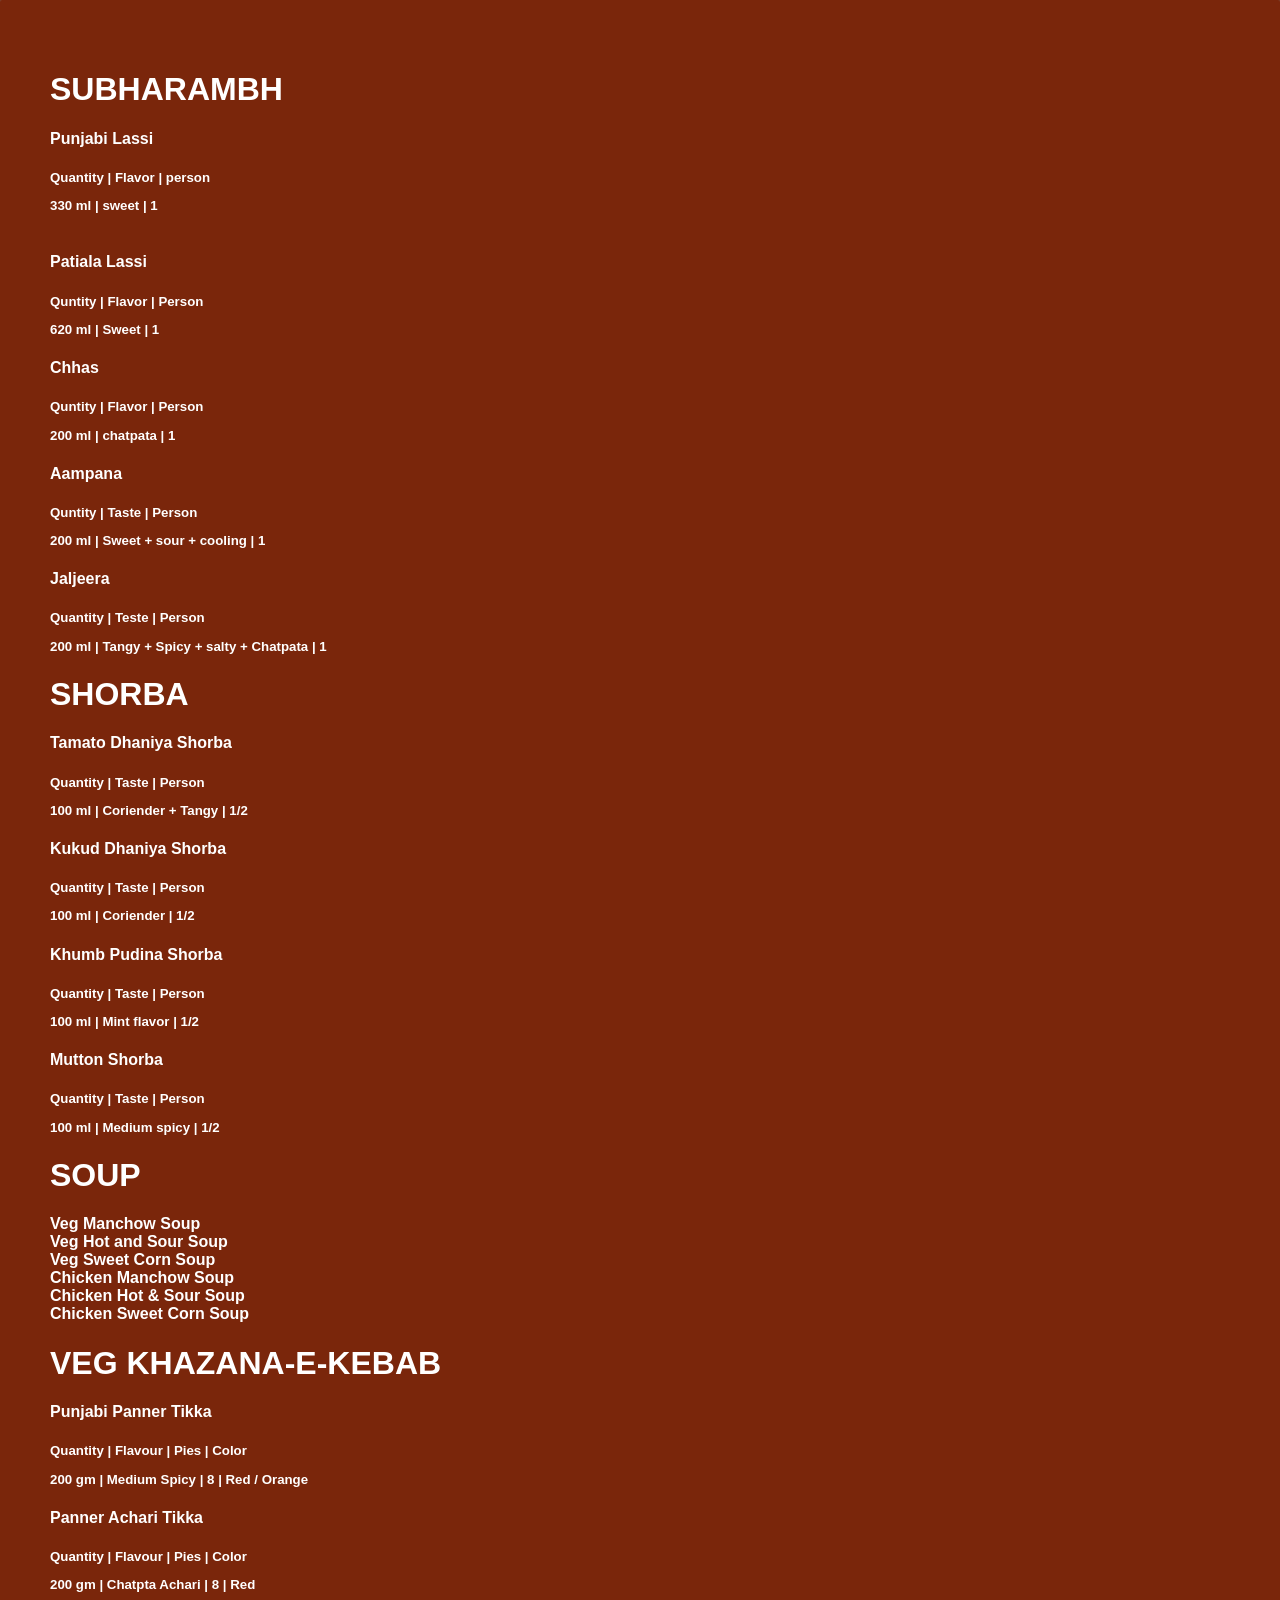
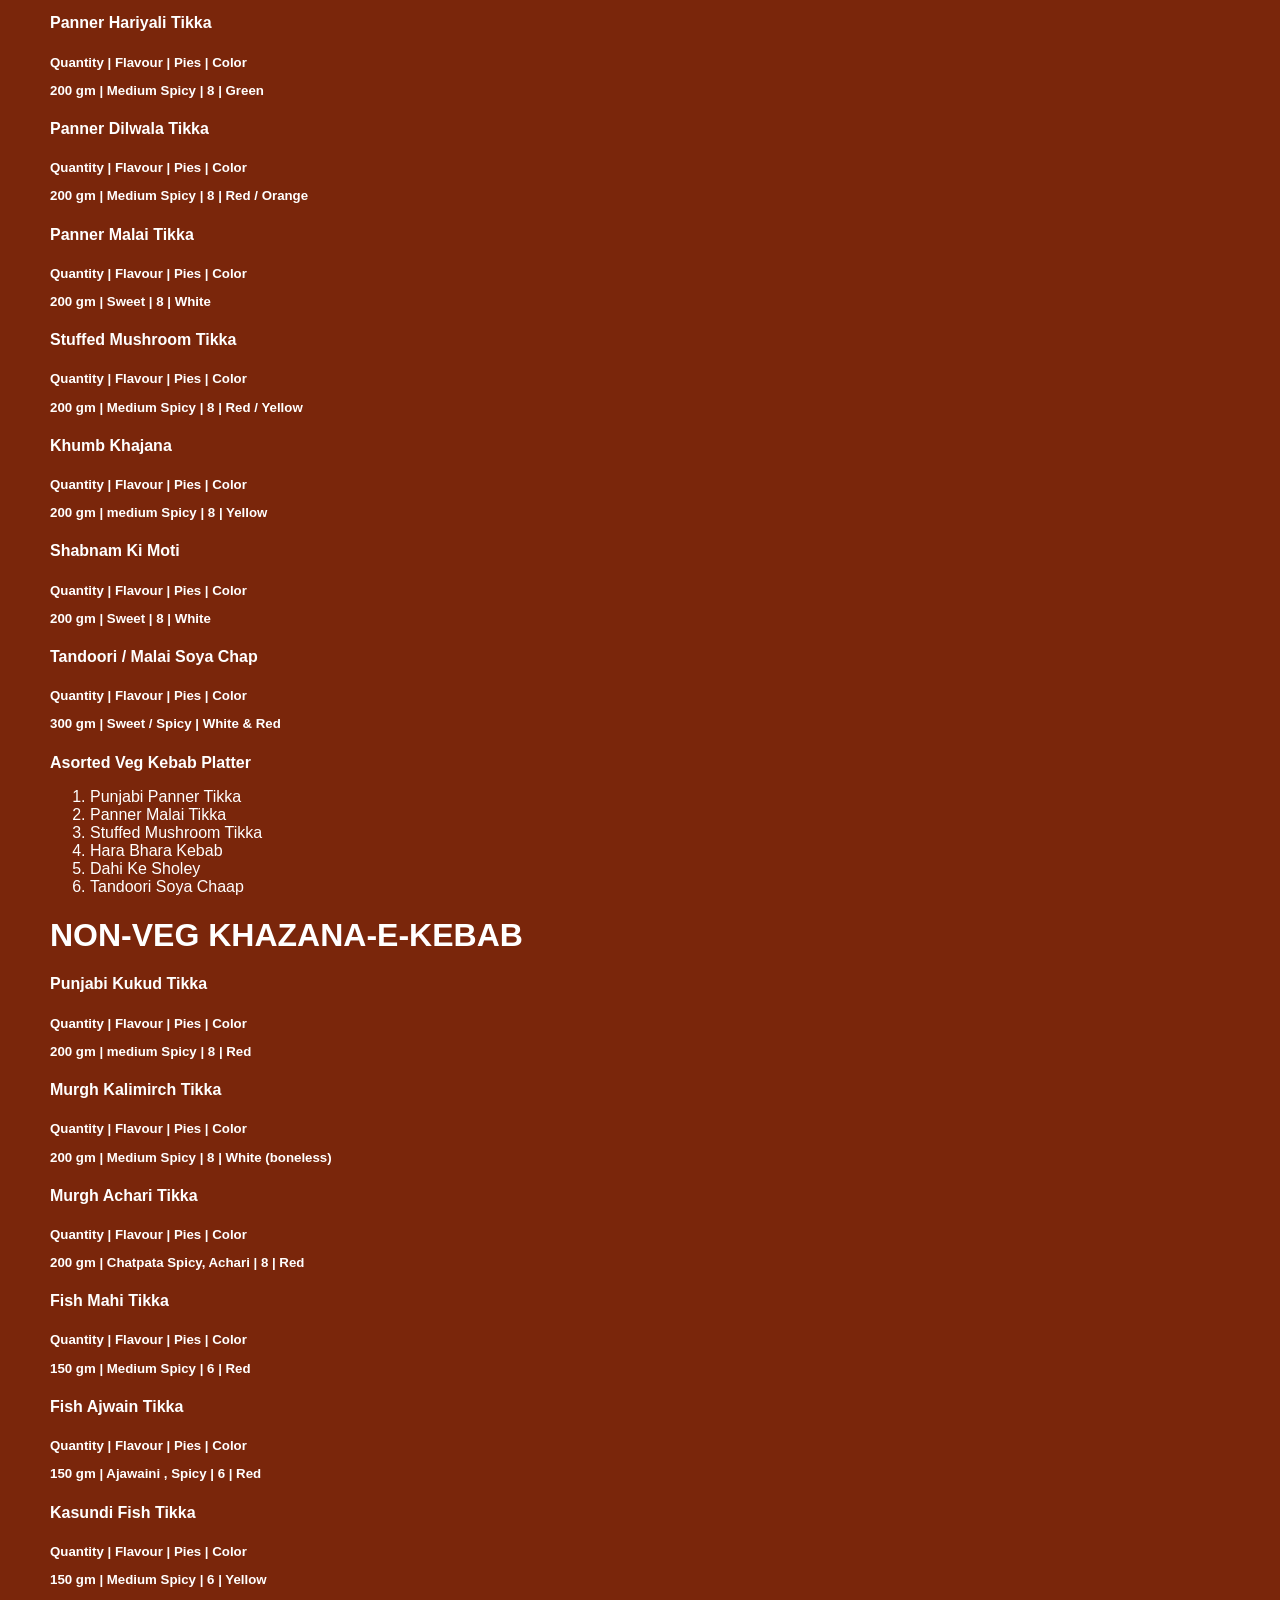
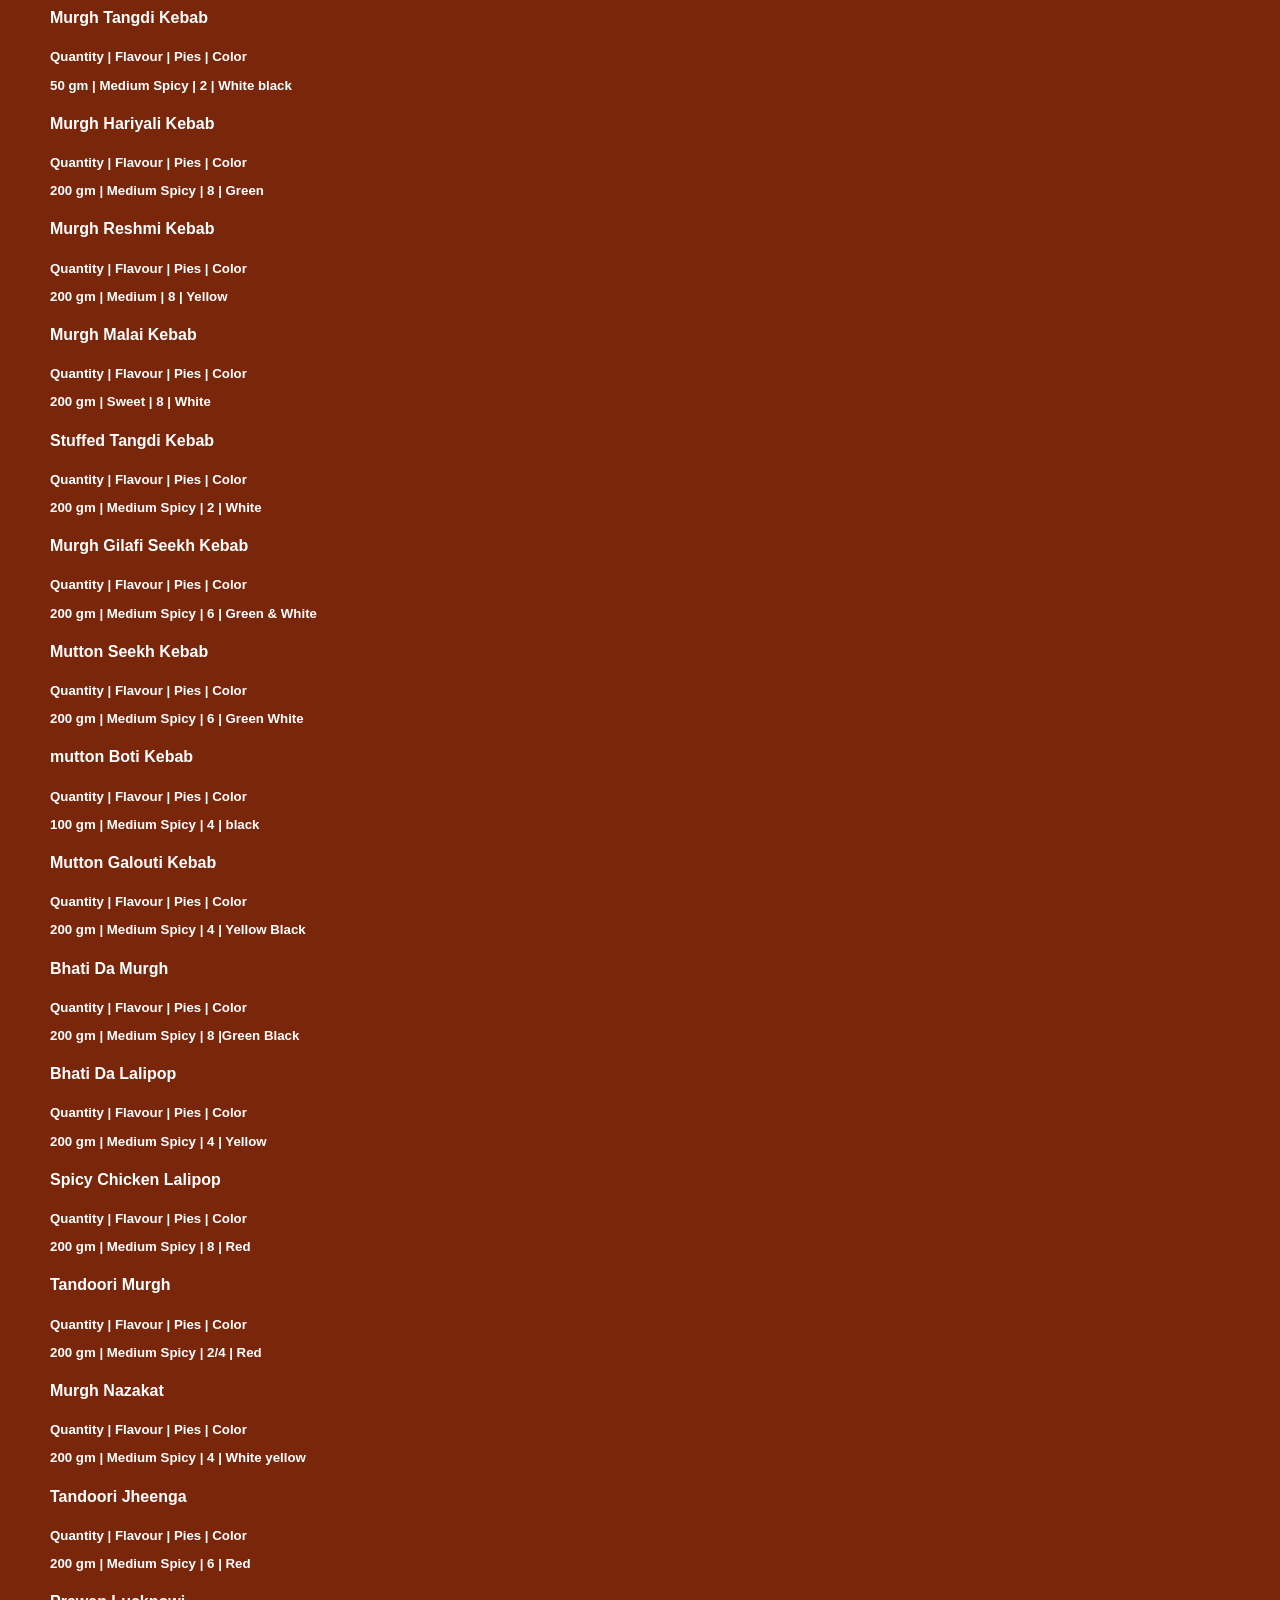
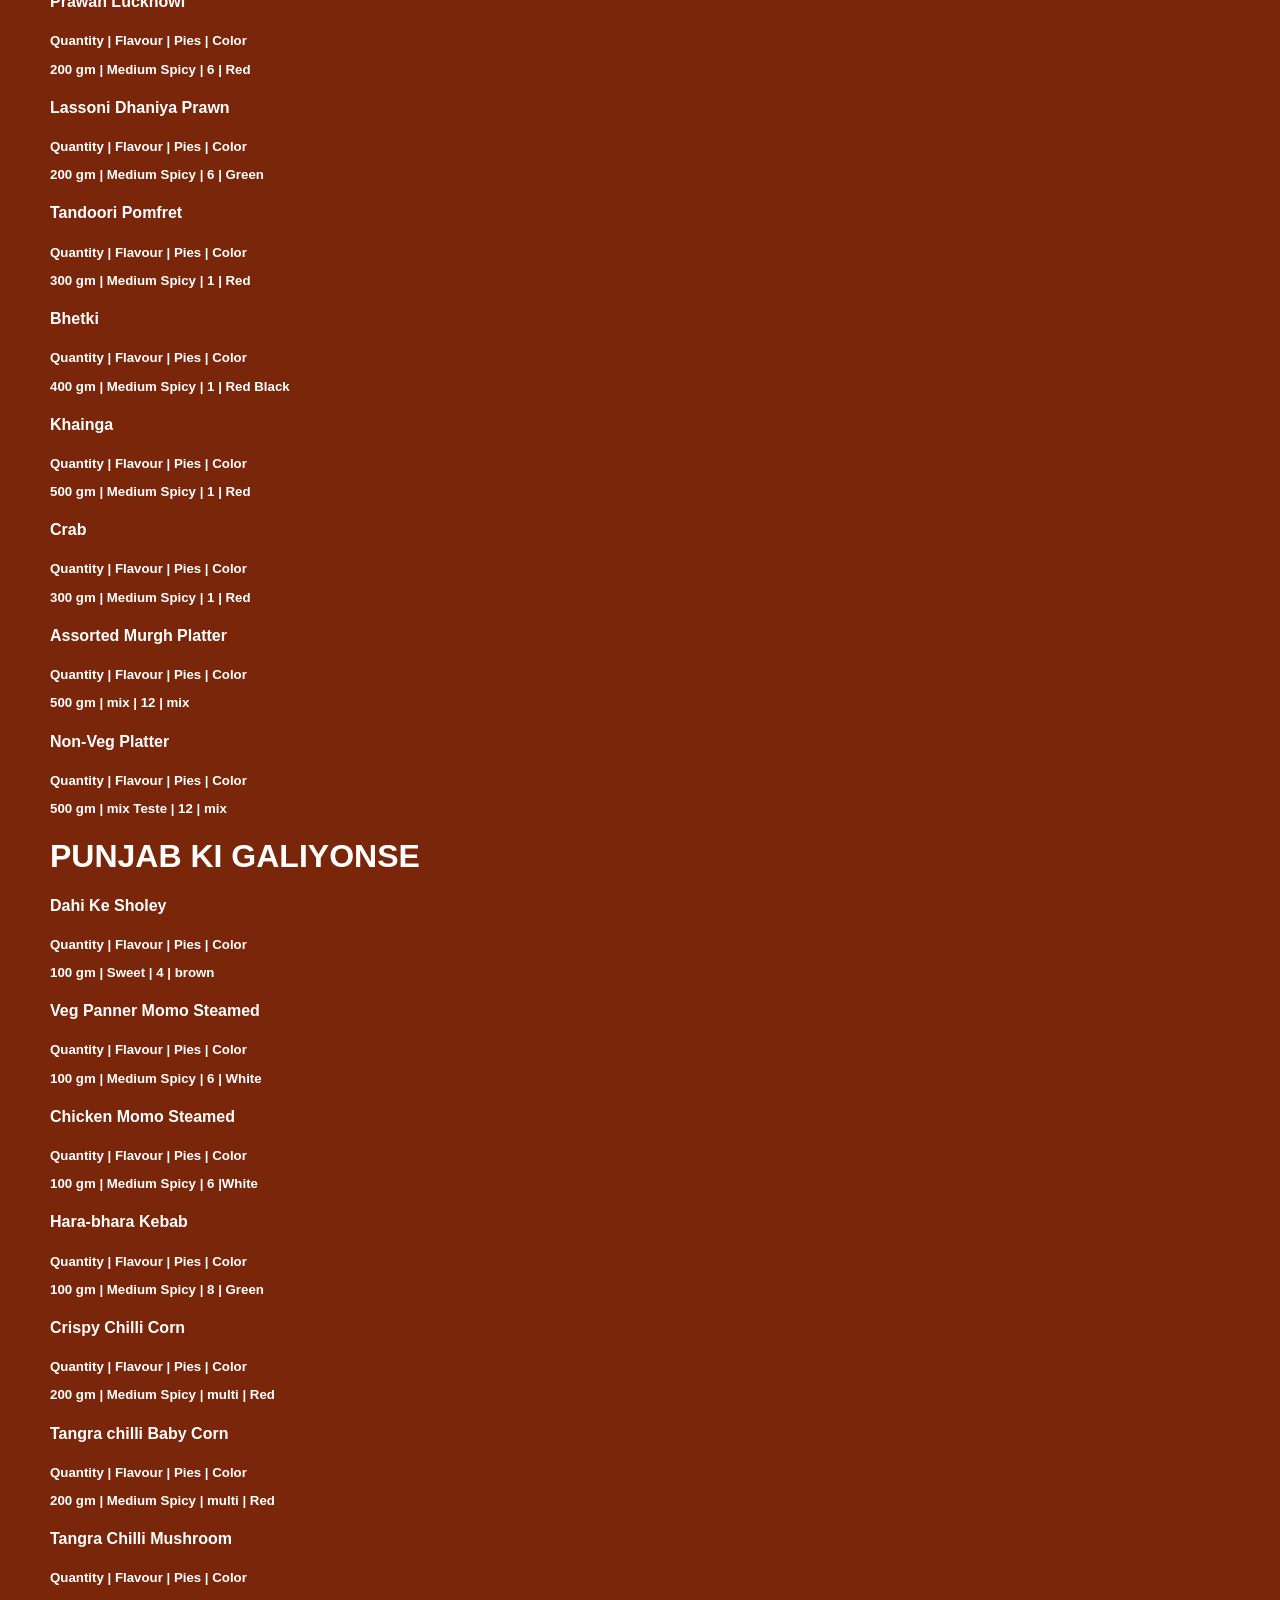
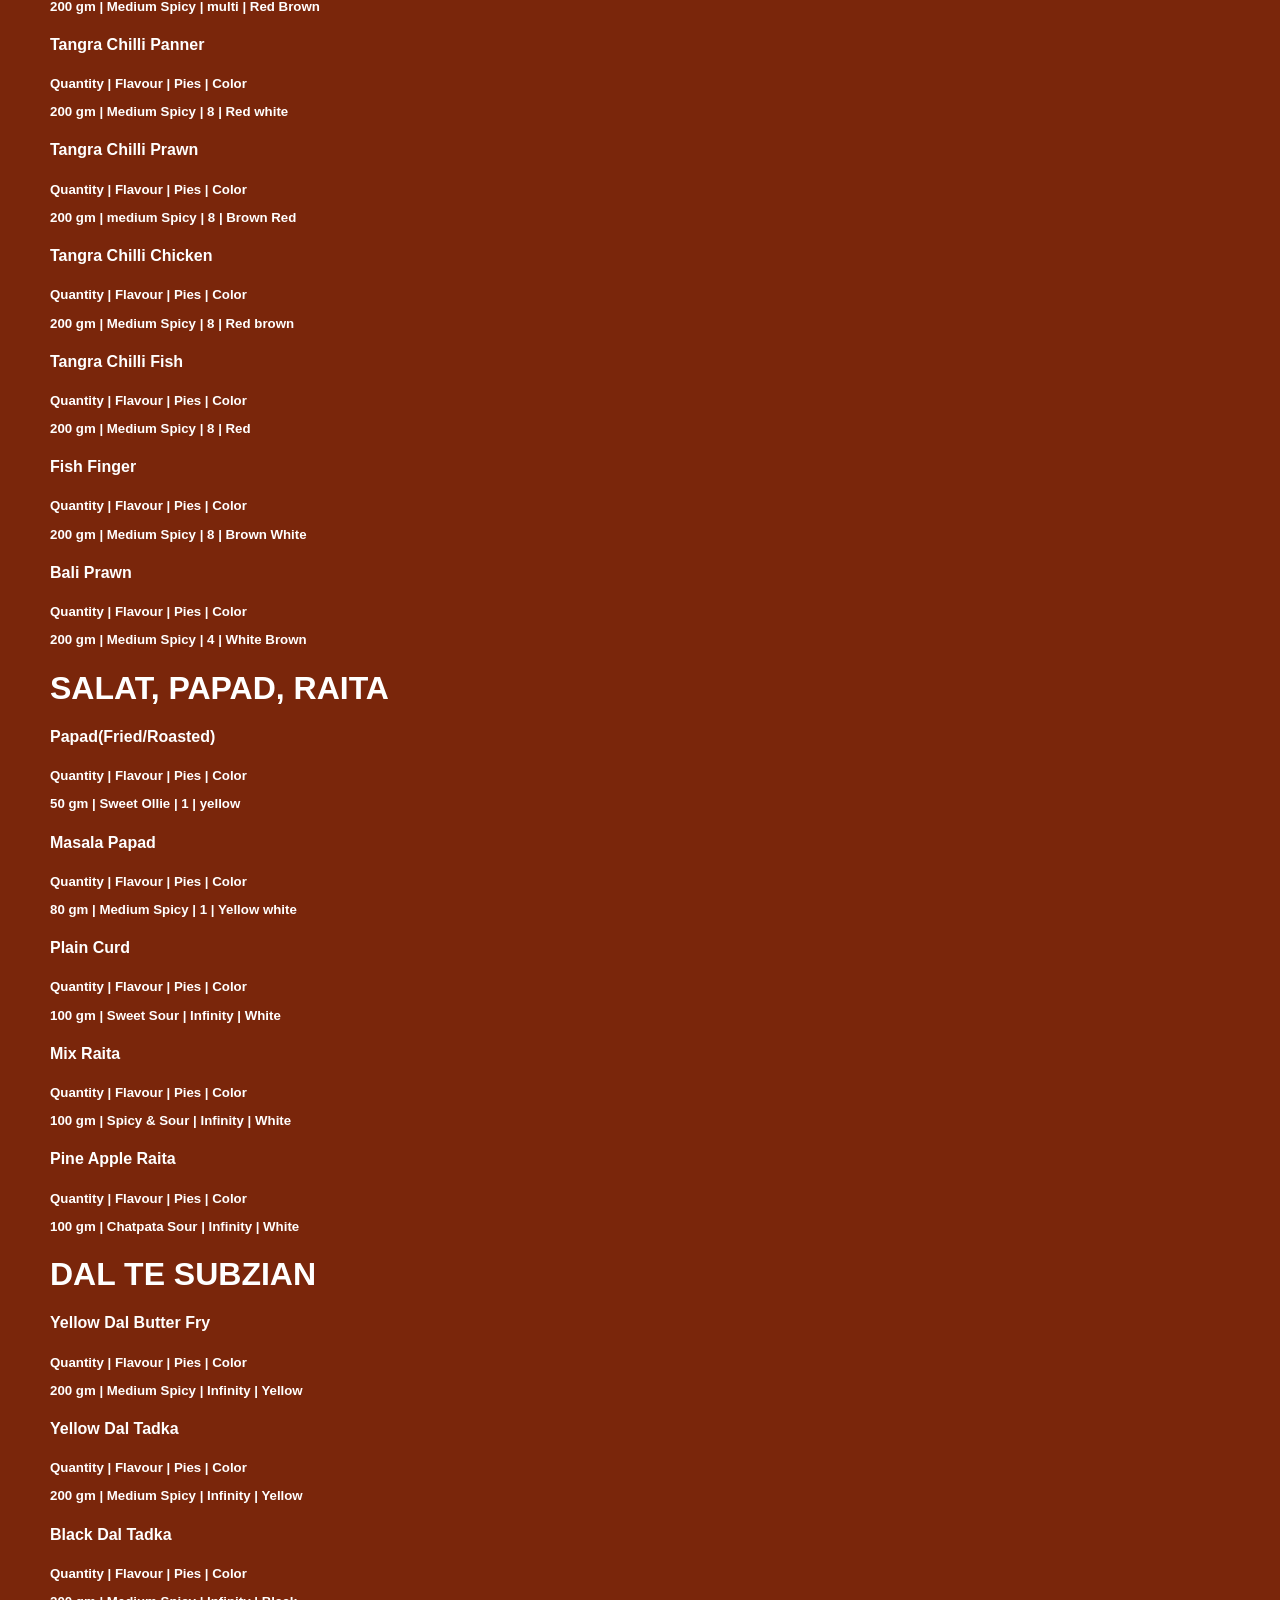
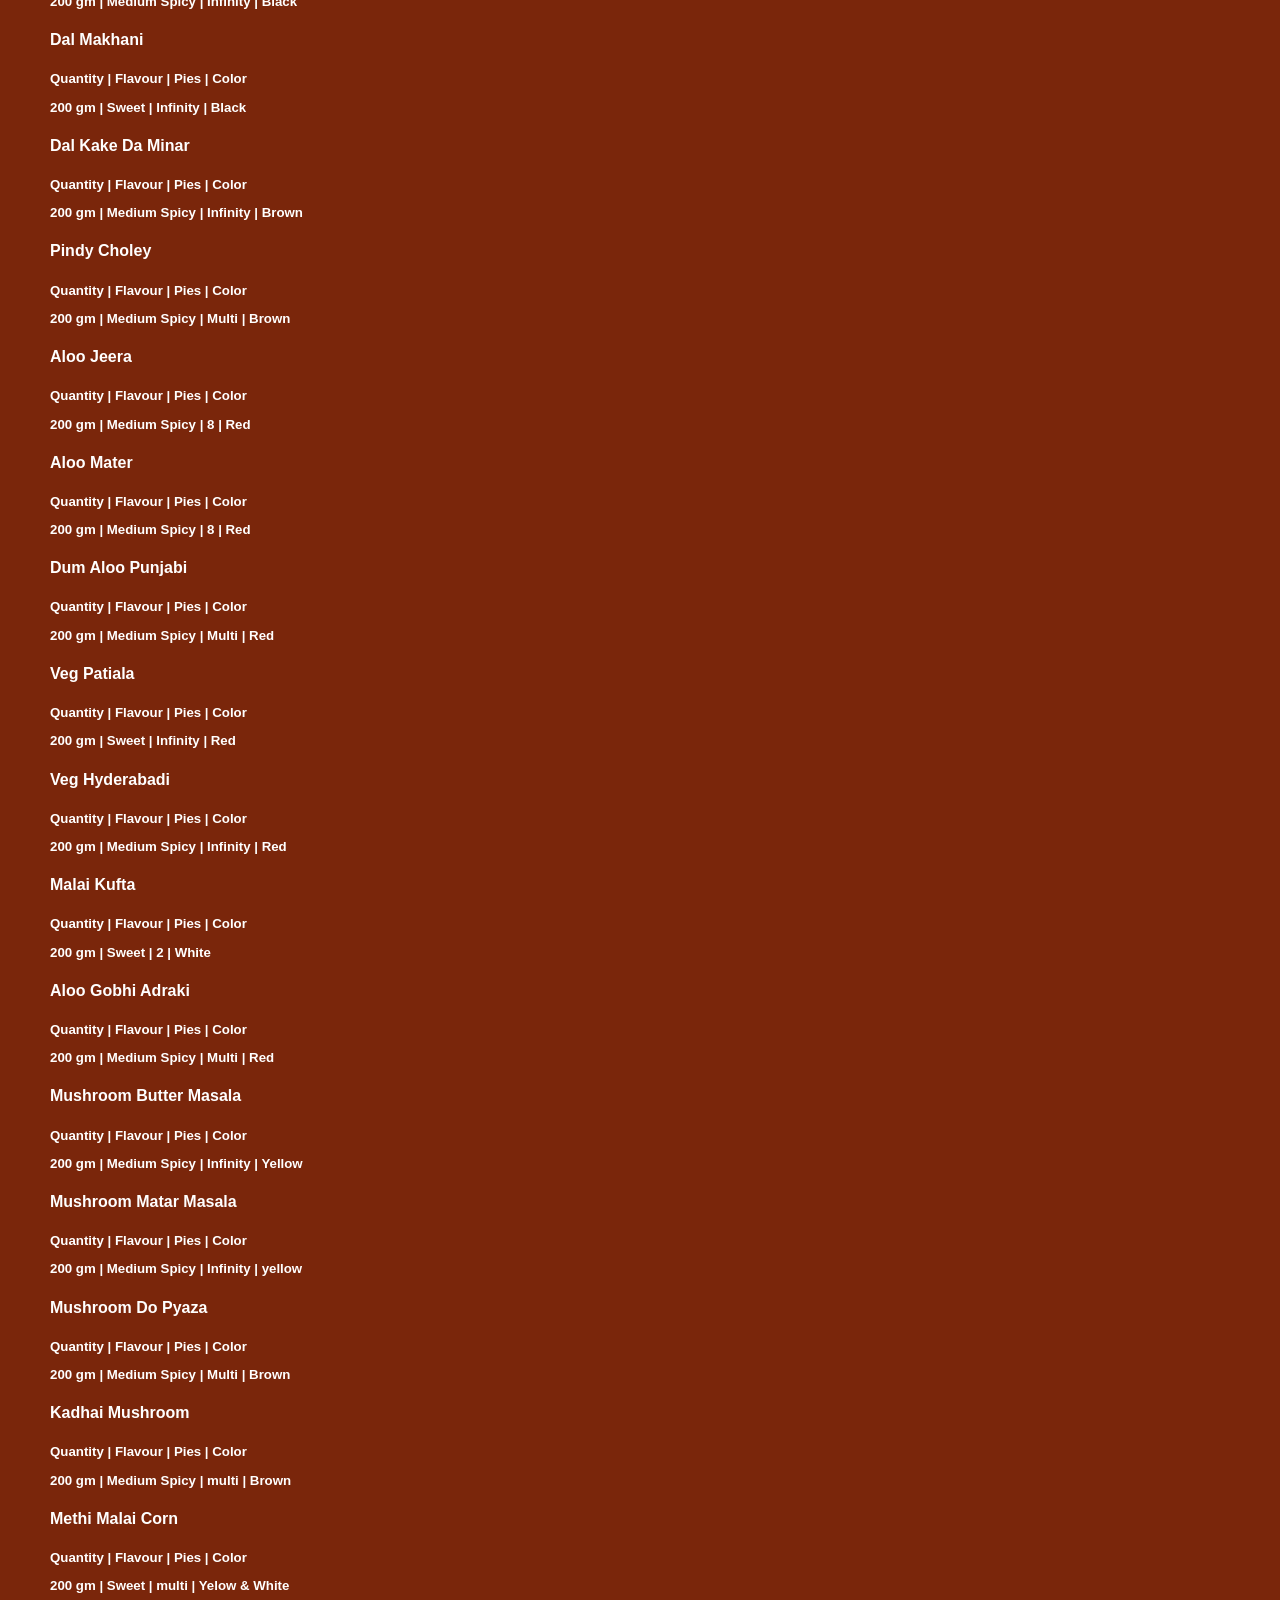
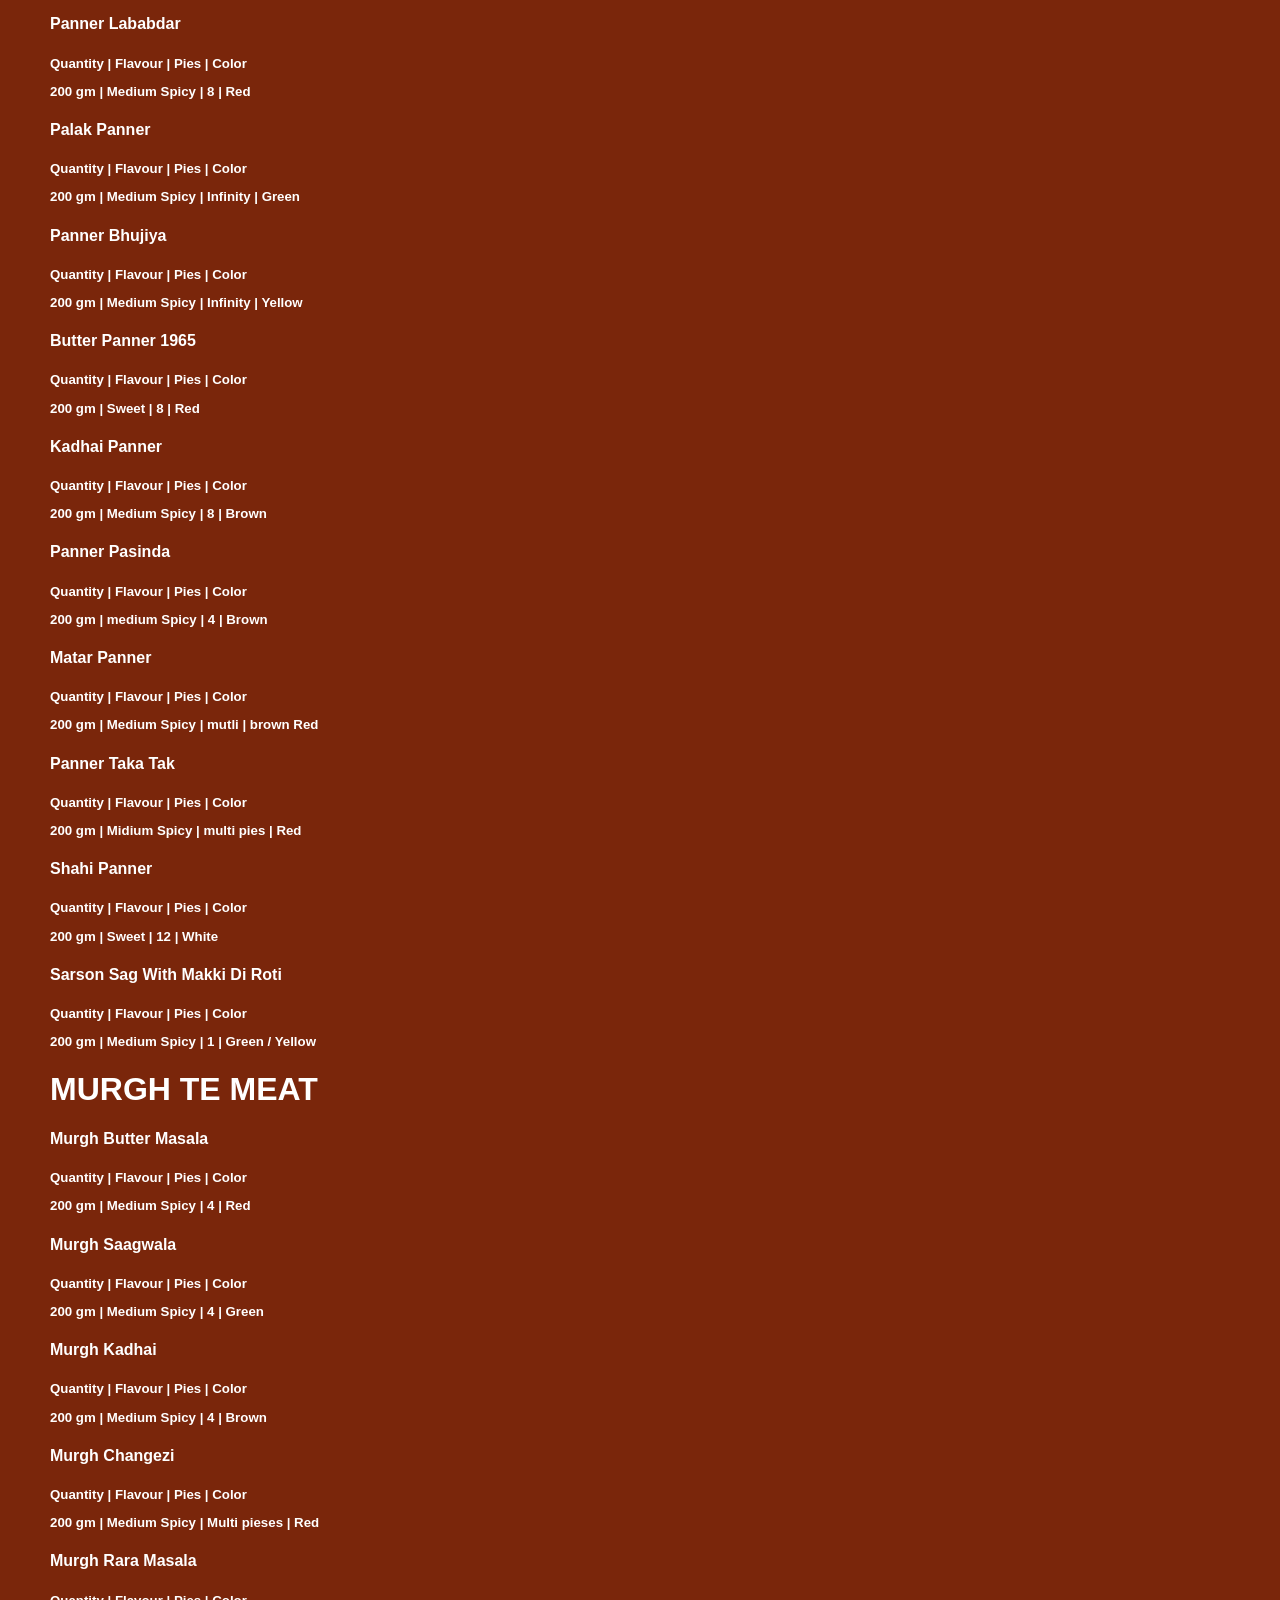
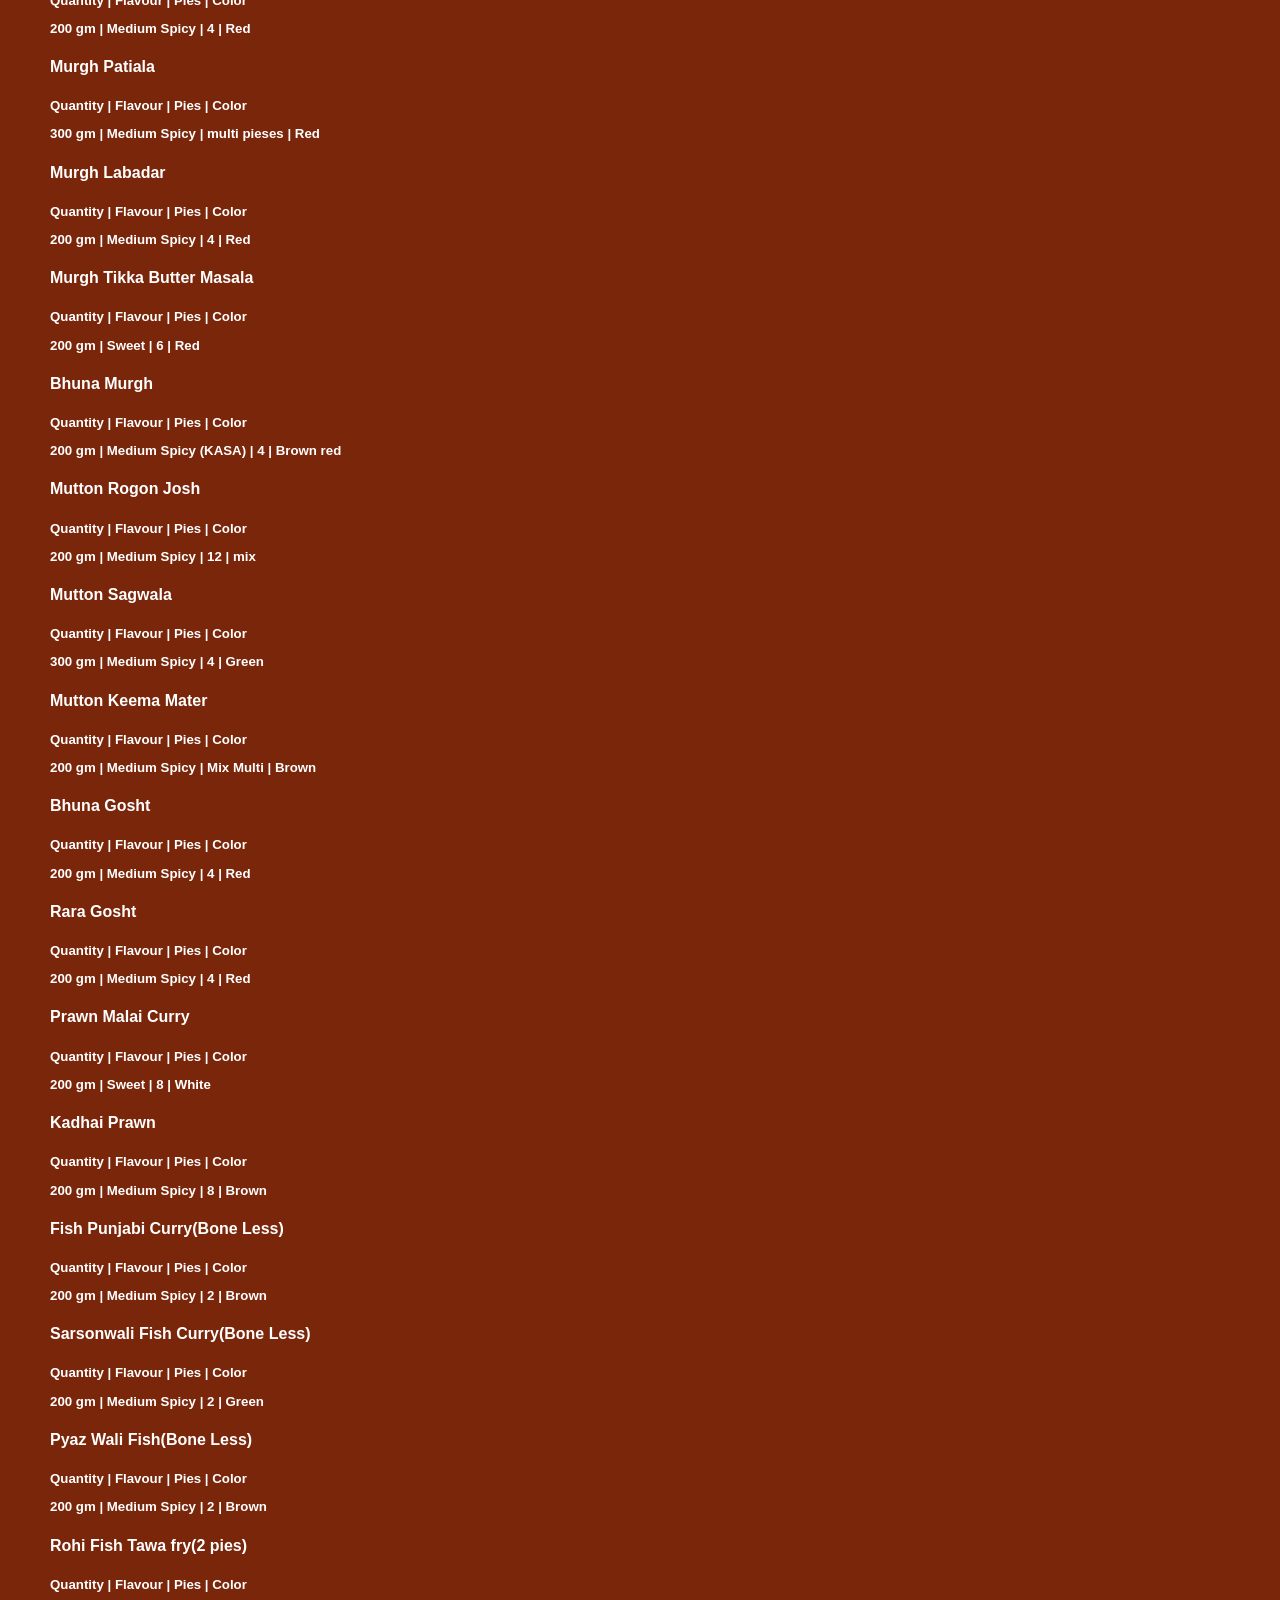
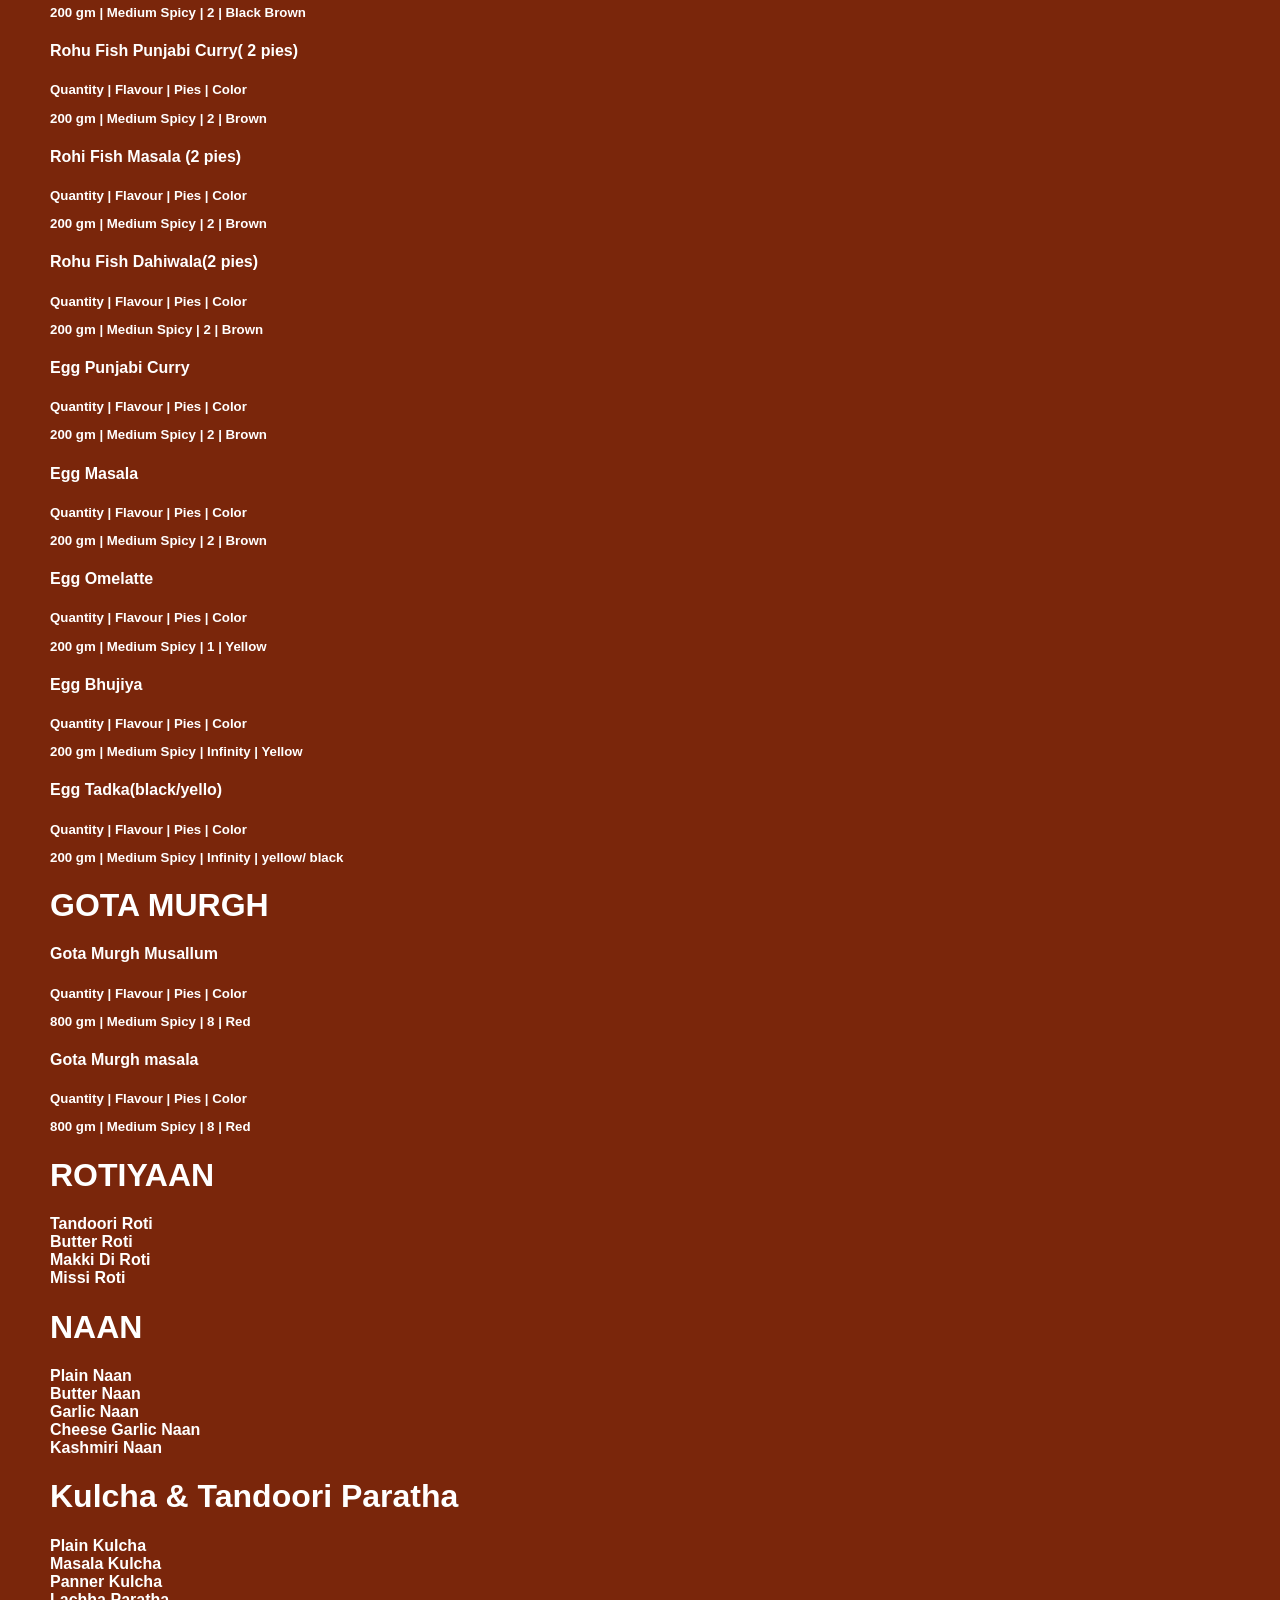
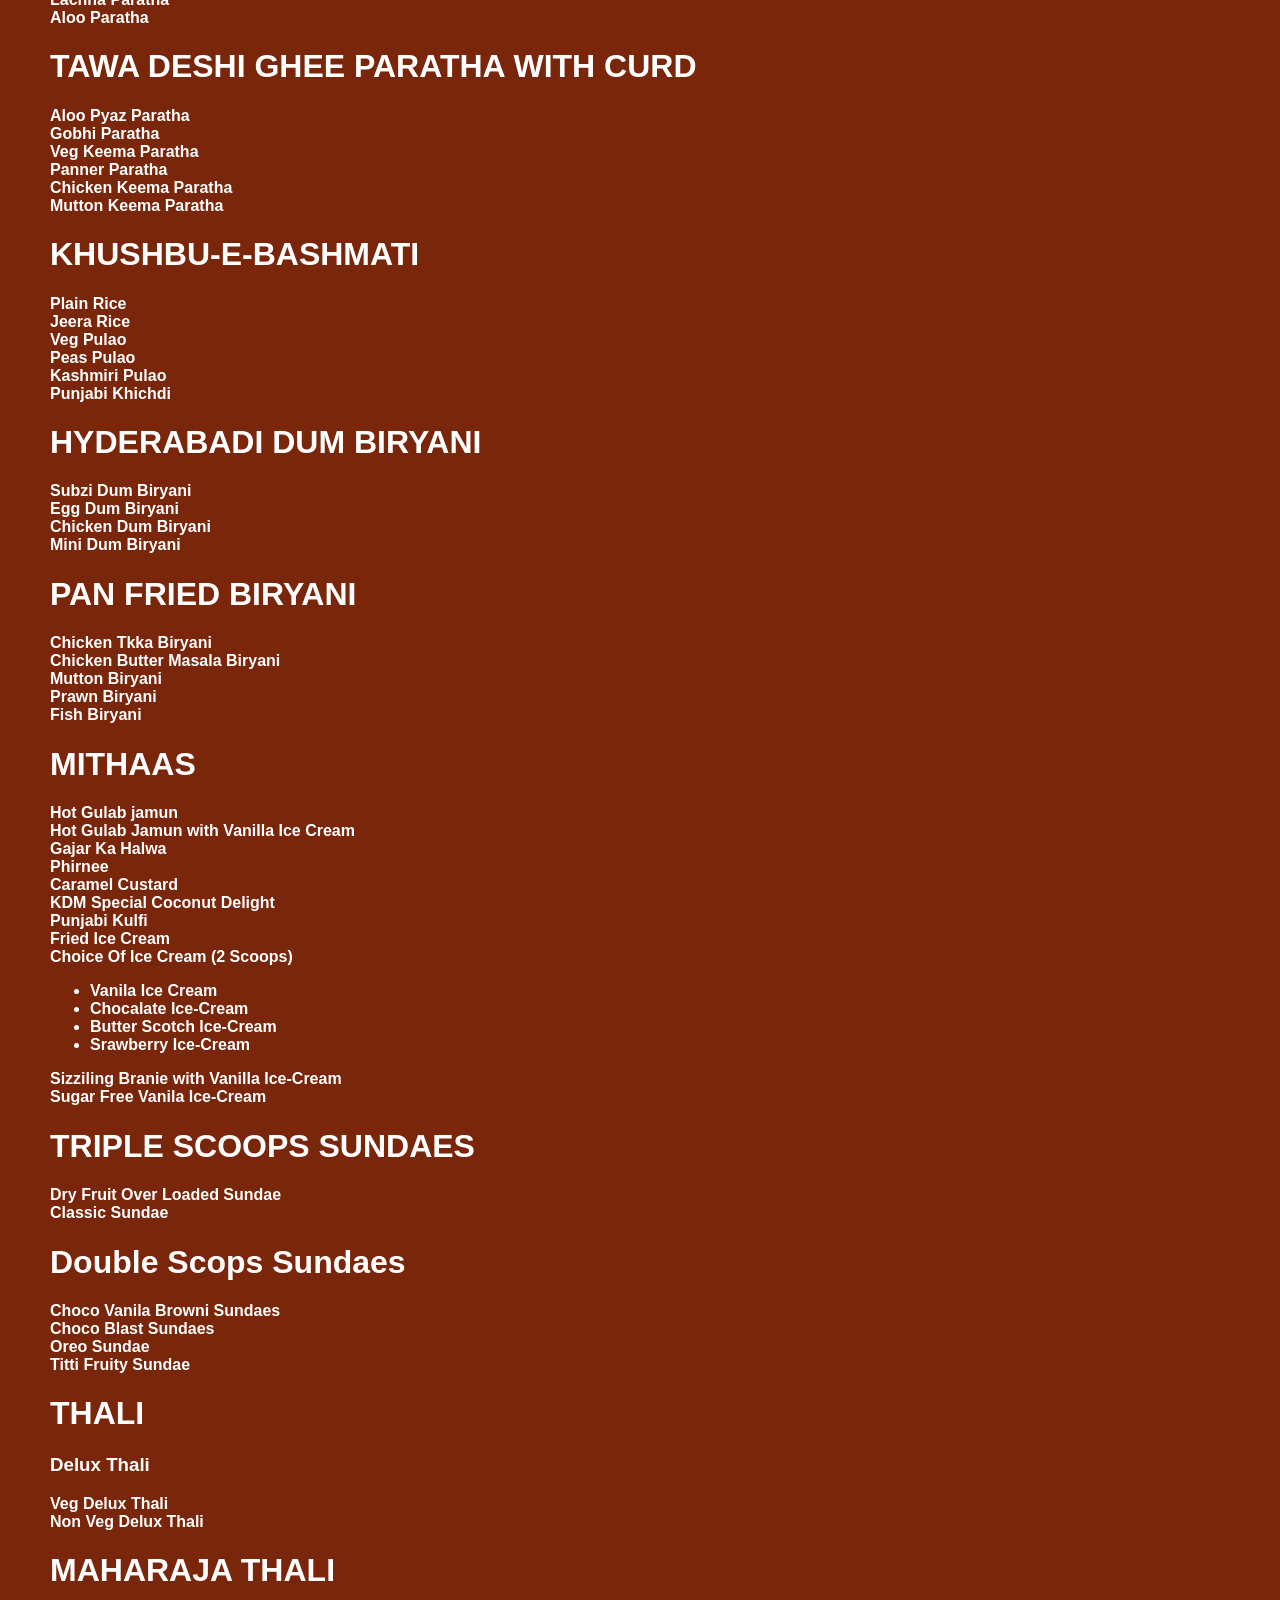
==== commit 7b7283fe: "food Flavour and Quantity" ====
--- a/index.html
+++ b/index.html
@@ -505,179 +505,411 @@
         <h1>DAL TE SUBZIAN</h1>
         <div class="menu_item">
             <b>Yellow Dal Butter Fry</b>
+            <h5>
+                Quantity | Flavour  | Pies | Color
+                <p>200 gm | Medium Spicy | Infinity | Yellow</p>
+            </h5>
         </div>
         <div class="menu_item">
             <b>Yellow Dal Tadka</b>
+            <h5>
+                Quantity | Flavour  | Pies | Color
+                <p>200 gm | Medium Spicy | Infinity | Yellow</p>
+            </h5>
         </div>
         <div class="menu_item">
             <b>Black Dal Tadka</b>
+            <h5>
+                Quantity | Flavour  | Pies | Color
+                <p>200 gm | Medium Spicy | Infinity | Black</p>
+            </h5>
         </div>
         <div class="menu_item">
             <b>Dal Makhani</b>
+            <h5>
+                Quantity | Flavour  | Pies | Color
+                <p>200 gm | Sweet | Infinity | Black </p>
+            </h5>
         </div>
         <div class="menu_item">
             <b>Dal Kake Da Minar</b>
+            <h5>
+                Quantity | Flavour  | Pies | Color
+                <p>200 gm | Medium Spicy | Infinity | Brown</p>
+            </h5>
         </div>
         <div class="menu_item">
             <b>Pindy Choley</b>
+            <h5>
+                Quantity | Flavour  | Pies | Color
+                <p>200 gm | Medium Spicy | Multi | Brown</p>
+            </h5>
         </div>
         <div class="menu_item">
             <b>Aloo Jeera</b>
+            <h5>
+                Quantity | Flavour  | Pies | Color
+                <p>200 gm | Medium Spicy | 8 | Red </p>
+            </h5>
         </div>
         <div class="menu_item">
             <b>Aloo Mater</b>
+            <h5>
+                Quantity | Flavour  | Pies | Color
+                <p>200 gm | Medium Spicy | 8 | Red </p>
+            </h5>
         </div>
         <div class="menu_item">
             <b>Dum Aloo Punjabi</b>
+            <h5>
+                Quantity | Flavour  | Pies | Color
+                <p>200 gm | Medium Spicy | Multi | Red </p>
+            </h5>
         </div>
         <div class="menu_item">
             <b>Veg Patiala</b>
+            <h5>
+                Quantity | Flavour  | Pies | Color
+                <p>200 gm | Sweet | Infinity | Red</p>
+            </h5>
         </div>
         <div class="menu_item">
             <b>Veg Hyderabadi</b>
+            <h5>
+                Quantity | Flavour  | Pies | Color
+                <p>200 gm | Medium Spicy | Infinity | Red </p>
+            </h5>
         </div>
         <div class="menu_item">
             <b>Malai Kufta</b>
+            <h5>
+                Quantity | Flavour  | Pies | Color
+                <p>200 gm | Sweet | 2 | White</p>
+            </h5>
         </div>
         <div class="menu_item">
             <b>Aloo Gobhi Adraki</b>
+            <h5>
+                Quantity | Flavour  | Pies | Color
+                <p>200 gm | Medium Spicy | Multi | Red</p>
+            </h5>
         </div>
         <div class="menu_item">
             <b>Mushroom Butter Masala</b>
+            <h5>
+                Quantity | Flavour  | Pies | Color
+                <p>200 gm | Medium Spicy | Infinity | Yellow</p>
+            </h5>
         </div>
         <div class="menu_item">
             <b>Mushroom Matar Masala</b>
+            <h5>
+                Quantity | Flavour  | Pies | Color
+                <p>200 gm | Medium Spicy | Infinity | yellow</p>
+            </h5>
         </div>
         <div class="menu_item">
             <b>Mushroom Do Pyaza</b>
+            <h5>
+                Quantity | Flavour  | Pies | Color
+                <p>200 gm | Medium Spicy | Multi | Brown</p>
+            </h5>
         </div>
         <div class="menu_item">
             <b>Kadhai Mushroom</b>
+            <h5>
+                Quantity | Flavour  | Pies | Color
+                <p>200 gm | Medium Spicy | multi | Brown</p>
+            </h5>
         </div>
         <div class="menu_item">
             <b>Methi Malai Corn</b>
+            <h5>
+                Quantity | Flavour  | Pies | Color
+                <p>200 gm | Sweet | multi | Yelow & White</p>
+            </h5>
         </div>
         <div class="menu_item">
             <b>Panner Lababdar</b>
+            <h5>
+                Quantity | Flavour  | Pies | Color
+                <p>200 gm | Medium Spicy | 8 | Red</p>
+            </h5>
         </div>
         <div class="menu_item">
             <b>Palak Panner</b>
+            <h5>
+                Quantity | Flavour  | Pies | Color
+                <p>200 gm | Medium Spicy | Infinity | Green </p>
+            </h5>
         </div>
         <div class="menu_item">
             <b>Panner Bhujiya</b>
+            <h5>
+                Quantity | Flavour  | Pies | Color
+                <p>200 gm | Medium Spicy | Infinity | Yellow</p>
+            </h5>
         </div>
         <div class="menu_item">
             <b>Butter Panner 1965</b>
+            <h5>
+                Quantity | Flavour  | Pies | Color
+                <p>200 gm | Sweet | 8 | Red</p>
+            </h5>
         </div>
         <div class="menu_item">
             <b>Kadhai Panner</b>
+            <h5>
+                Quantity | Flavour  | Pies | Color
+                <p>200 gm | Medium Spicy | 8 | Brown </p>
+            </h5>
         </div>
         <div class="menu_item">
             <b>Panner Pasinda</b>
+            <h5>
+                Quantity | Flavour  | Pies | Color
+                <p>200 gm | medium Spicy | 4 | Brown</p>
+            </h5>
         </div>
         <div class="menu_item">
             <b>Matar Panner</b>
+            <h5>
+                Quantity | Flavour  | Pies | Color
+                <p>200 gm | Medium Spicy | mutli | brown  Red</p>
+            </h5>
         </div>
         <div class="menu_item">
             <b>Panner Taka Tak </b>
+            <h5>
+                Quantity | Flavour  | Pies | Color
+                <p>200 gm | Midium Spicy | multi pies | Red</p>
+            </h5>
         </div>
         <div class="menu_item">
             <b>Shahi Panner</b>
+            <h5>
+                Quantity | Flavour  | Pies | Color
+                <p>200 gm | Sweet | 12 | White</p>
+            </h5>
         </div>
         <div class="menu_item">
             <b>Sarson Sag With Makki Di Roti</b>
+            <h5>
+                Quantity | Flavour  | Pies | Color
+                <p>200 gm | Medium Spicy | 1 | Green / Yellow</p>
+            </h5>
         </div>
         <h1>MURGH TE MEAT</h1>
         <div class="menu_item">
             <b>Murgh Butter Masala</b>
+            <h5>
+                Quantity | Flavour  | Pies | Color
+                <p>200 gm | Medium Spicy | 4 | Red</p>
+            </h5>
         </div>
         <div class="menu_item">
             <b>Murgh Saagwala</b>
+            <h5>
+                Quantity | Flavour  | Pies | Color
+                <p>200 gm | Medium Spicy | 4 | Green </p>
+            </h5>
         </div>
         <div class="menu_item">
             <b>Murgh Kadhai</b>
+            <h5>
+                Quantity | Flavour  | Pies | Color
+                <p>200 gm | Medium Spicy | 4 | Brown</p>
+            </h5>
         </div>
         <div class="menu_item">
             <b>Murgh Changezi</b>
+            <h5>
+                Quantity | Flavour  | Pies | Color
+                <p>200 gm | Medium Spicy | Multi pieses | Red </p>
+            </h5>
         </div>
         <div class="menu_item">
             <b>Murgh Rara Masala</b>
+            <h5>
+                Quantity | Flavour  | Pies | Color
+                <p>200 gm | Medium Spicy | 4 | Red </p>
+            </h5>
         </div>
         <div class="menu_item">
             <b>Murgh Patiala</b>
+            <h5>
+                Quantity | Flavour  | Pies | Color
+                <p>300 gm | Medium Spicy | multi pieses | Red</p>
+            </h5>
         </div>
         <div class="menu_item">
             <b>Murgh Labadar</b>
+            <h5>
+                Quantity | Flavour  | Pies | Color
+                <p>200 gm | Medium Spicy | 4 | Red </p>
+            </h5>
         </div>
         <div class="menu_item">
             <b>Murgh Tikka Butter Masala</b>
+            <h5>
+                Quantity | Flavour  | Pies | Color
+                <p>200 gm | Sweet | 6 | Red </p>
+            </h5>
         </div>
         <div class="menu_item">
             <b>Bhuna Murgh</b>
+            <h5>
+                Quantity | Flavour  | Pies | Color
+                <p>200 gm | Medium Spicy (KASA) |  4 | Brown red</p>
+            </h5>
         </div>
         <div class="menu_item">
             <b>Mutton Rogon Josh</b>
+            <h5>
+                Quantity | Flavour  | Pies | Color
+                <p>200 gm | Medium Spicy | 12 | mix</p>
+            </h5>
         </div>
         <div class="menu_item">
             <b>Mutton Sagwala</b>
+            <h5>
+                Quantity | Flavour  | Pies | Color
+                <p>300 gm | Medium Spicy | 4 | Green</p>
+            </h5>
         </div>
         <div class="menu_item">
             <b>Mutton Keema Mater</b>
+            <h5>
+                Quantity | Flavour  | Pies | Color
+                <p>200 gm | Medium Spicy | Mix Multi | Brown </p>
+            </h5>
         </div>
         <div class="menu_item">
             <b>Bhuna Gosht</b>
+            <h5>
+                Quantity | Flavour  | Pies | Color
+                <p>200 gm | Medium Spicy | 4 | Red </p>
+            </h5>
         </div>
         <div class="menu_item">
             <b>Rara Gosht</b>
+            <h5>
+                Quantity | Flavour  | Pies | Color
+                <p>200 gm | Medium Spicy | 4 | Red </p>
+            </h5>
         </div>
         <div class="menu_i">
             <b>Prawn Malai Curry</b>
+            <h5>
+                Quantity | Flavour  | Pies | Color
+                <p>200 gm | Sweet | 8 | White</p>
+            </h5>
         </div>
         <div class="menu_item">
             <b>Kadhai Prawn</b>
+            <h5>
+                Quantity | Flavour  | Pies | Color
+                <p>200 gm | Medium Spicy | 8 | Brown</p>
+            </h5>
         </div>
         <div class="menu_item">
             <b>Fish Punjabi Curry(Bone Less)</b>
+            <h5>
+                Quantity | Flavour  | Pies | Color
+                <p>200 gm | Medium Spicy | 2 | Brown</p>
+            </h5>
         </div>
         <div class="menu_item">
             <b>Sarsonwali Fish Curry(Bone Less)</b>
+            <h5>
+                Quantity | Flavour  | Pies | Color
+                <p>200 gm | Medium Spicy | 2 | Green</p>
+            </h5>
         </div>
         <div class="menu_item">
             <b>Pyaz Wali Fish(Bone Less)</b>
+            <h5>
+                Quantity | Flavour  | Pies | Color
+                <p>200 gm | Medium Spicy | 2 | Brown</p>
+            </h5>
         </div>
         <div class="menu_item">
             <b>Rohi Fish Tawa fry(2 pies)</b>
+            <h5>
+                Quantity | Flavour  | Pies | Color
+                <p>200 gm | Medium Spicy | 2 | Black Brown</p>
+            </h5>
         </div>
         <div class="menu_item">
             <b>Rohu Fish Punjabi Curry( 2 pies)</b>
+            <h5>
+                Quantity | Flavour  | Pies | Color
+                <p>200 gm | Medium Spicy | 2 | Brown</p>
+            </h5>
         </div>
         <div class="menu_item">
             <b>Rohi Fish Masala (2 pies)</b>
+            <h5>
+                Quantity | Flavour  | Pies | Color
+                <p>200 gm | Medium Spicy | 2 | Brown</p>
+            </h5>
         </div>
         <div class="menu_item">
             <b>Rohu Fish Dahiwala(2 pies)</b>
+            <h5>
+                Quantity | Flavour  | Pies | Color
+                <p>200 gm | Mediun Spicy | 2 | Brown</p>
+            </h5>
         </div>
         <div class="menu_item">
             <b>Egg Punjabi Curry</b>
+            <h5>
+                Quantity | Flavour  | Pies | Color
+                <p>200 gm | Medium Spicy | 2 | Brown</p>
+            </h5>
         </div>
         <div class="menu_item">
             <b>Egg Masala</b>
+            <h5>
+                Quantity | Flavour  | Pies | Color
+                <p>200 gm | Medium Spicy | 2 | Brown</p>
+            </h5>
         </div>
         <div class="menu_item">
             <b>Egg Omelatte</b>
+            <h5>
+                Quantity | Flavour  | Pies | Color
+                <p>200 gm | Medium Spicy | 1 | Yellow</p>
+            </h5>
         </div>
         <div class="menu_item">
             <b>Egg Bhujiya</b>
+            <h5>
+                Quantity | Flavour  | Pies | Color
+                <p>200 gm | Medium Spicy | Infinity | Yellow</p>
+            </h5>
         </div>
         <div class="menu_item">
             <b>Egg Tadka(black/yello)</b>
+            <h5>
+                Quantity | Flavour  | Pies | Color
+                <p>200 gm | Medium Spicy | Infinity | yellow/ black</p>
+            </h5>
         </div>
         <h1>GOTA MURGH</h1>
         <div class="Food_Menu">
             <b>Gota Murgh Musallum</b>
+            <h5>
+                Quantity | Flavour  | Pies | Color
+                <p>800 gm | Medium Spicy | 8 | Red </p>
+            </h5>
         </div>
         <div class="menu_item">
             <b>Gota Murgh masala</b>
+            <h5>
+                Quantity | Flavour  | Pies | Color
+                <p>800 gm | Medium Spicy | 8 | Red</p>
+            </h5>
         </div>
         <h1>ROTIYAAN</h1>
         <div class="menu_item">
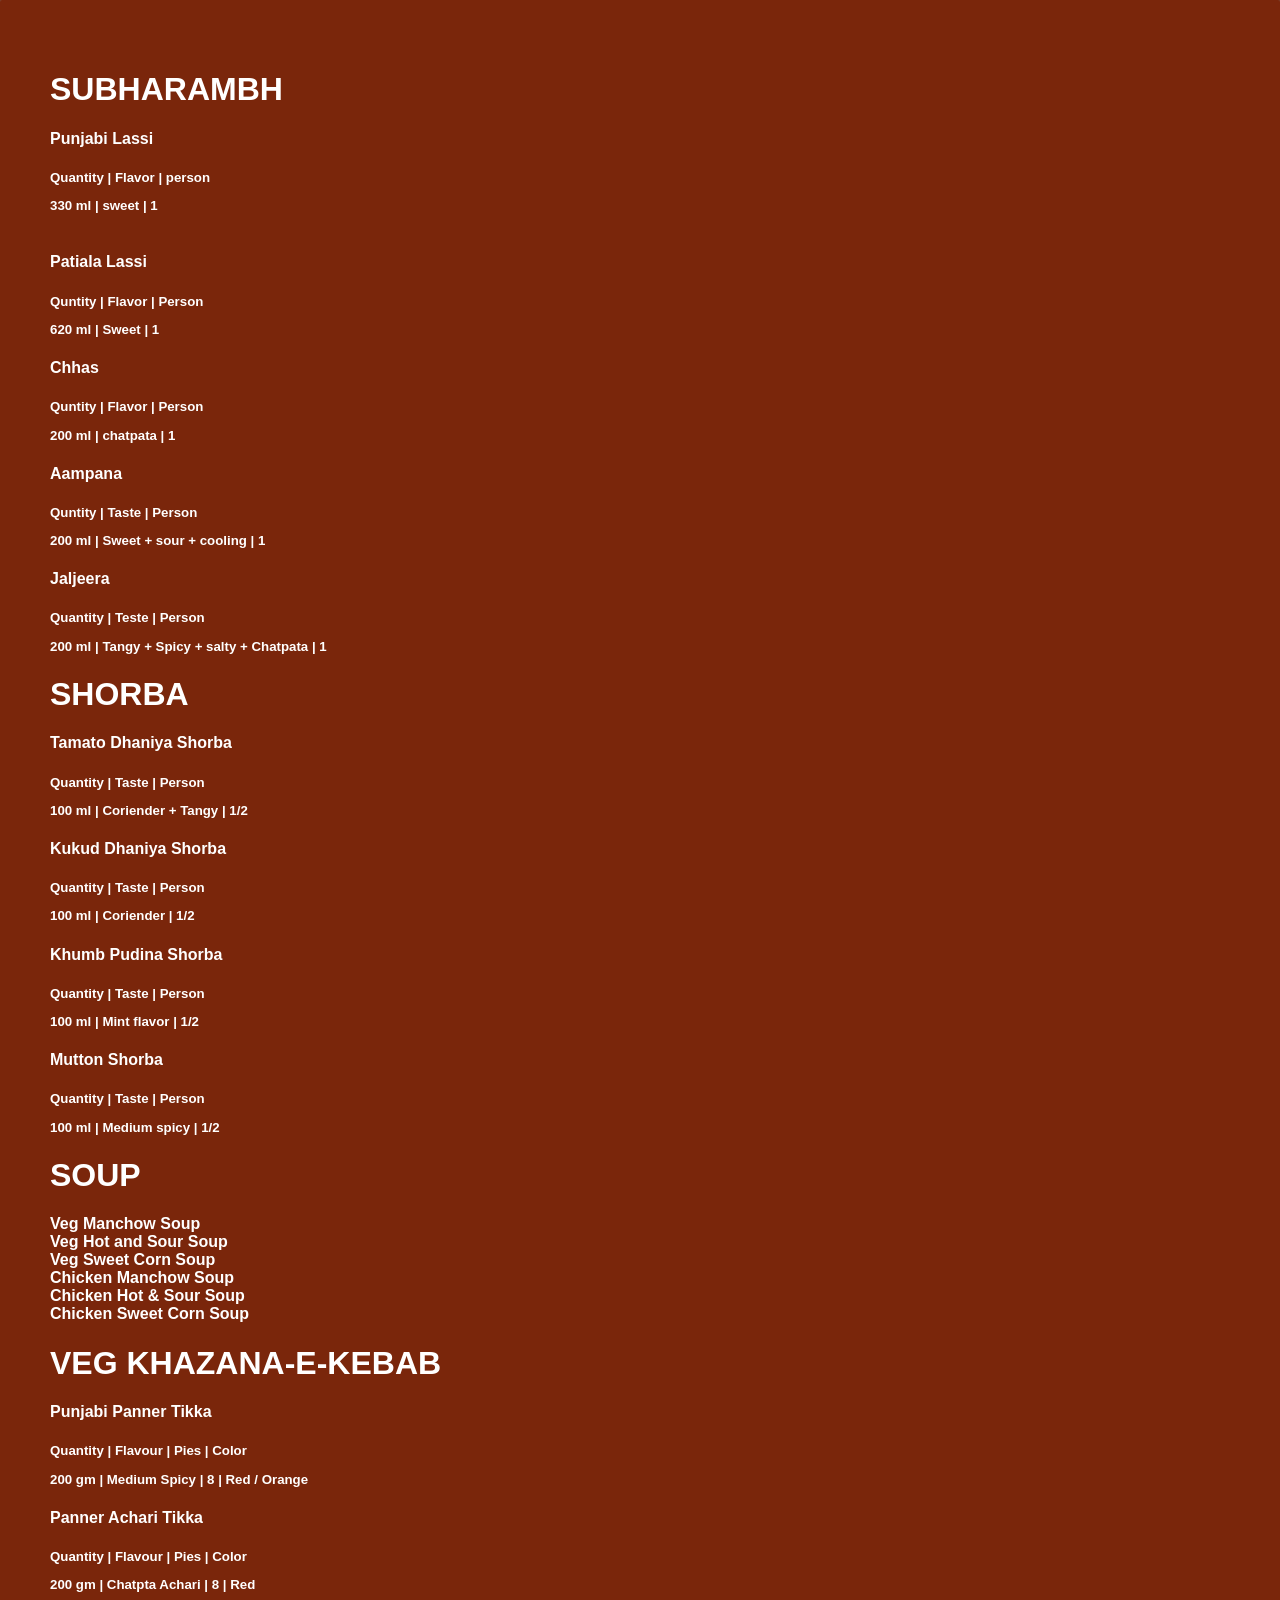
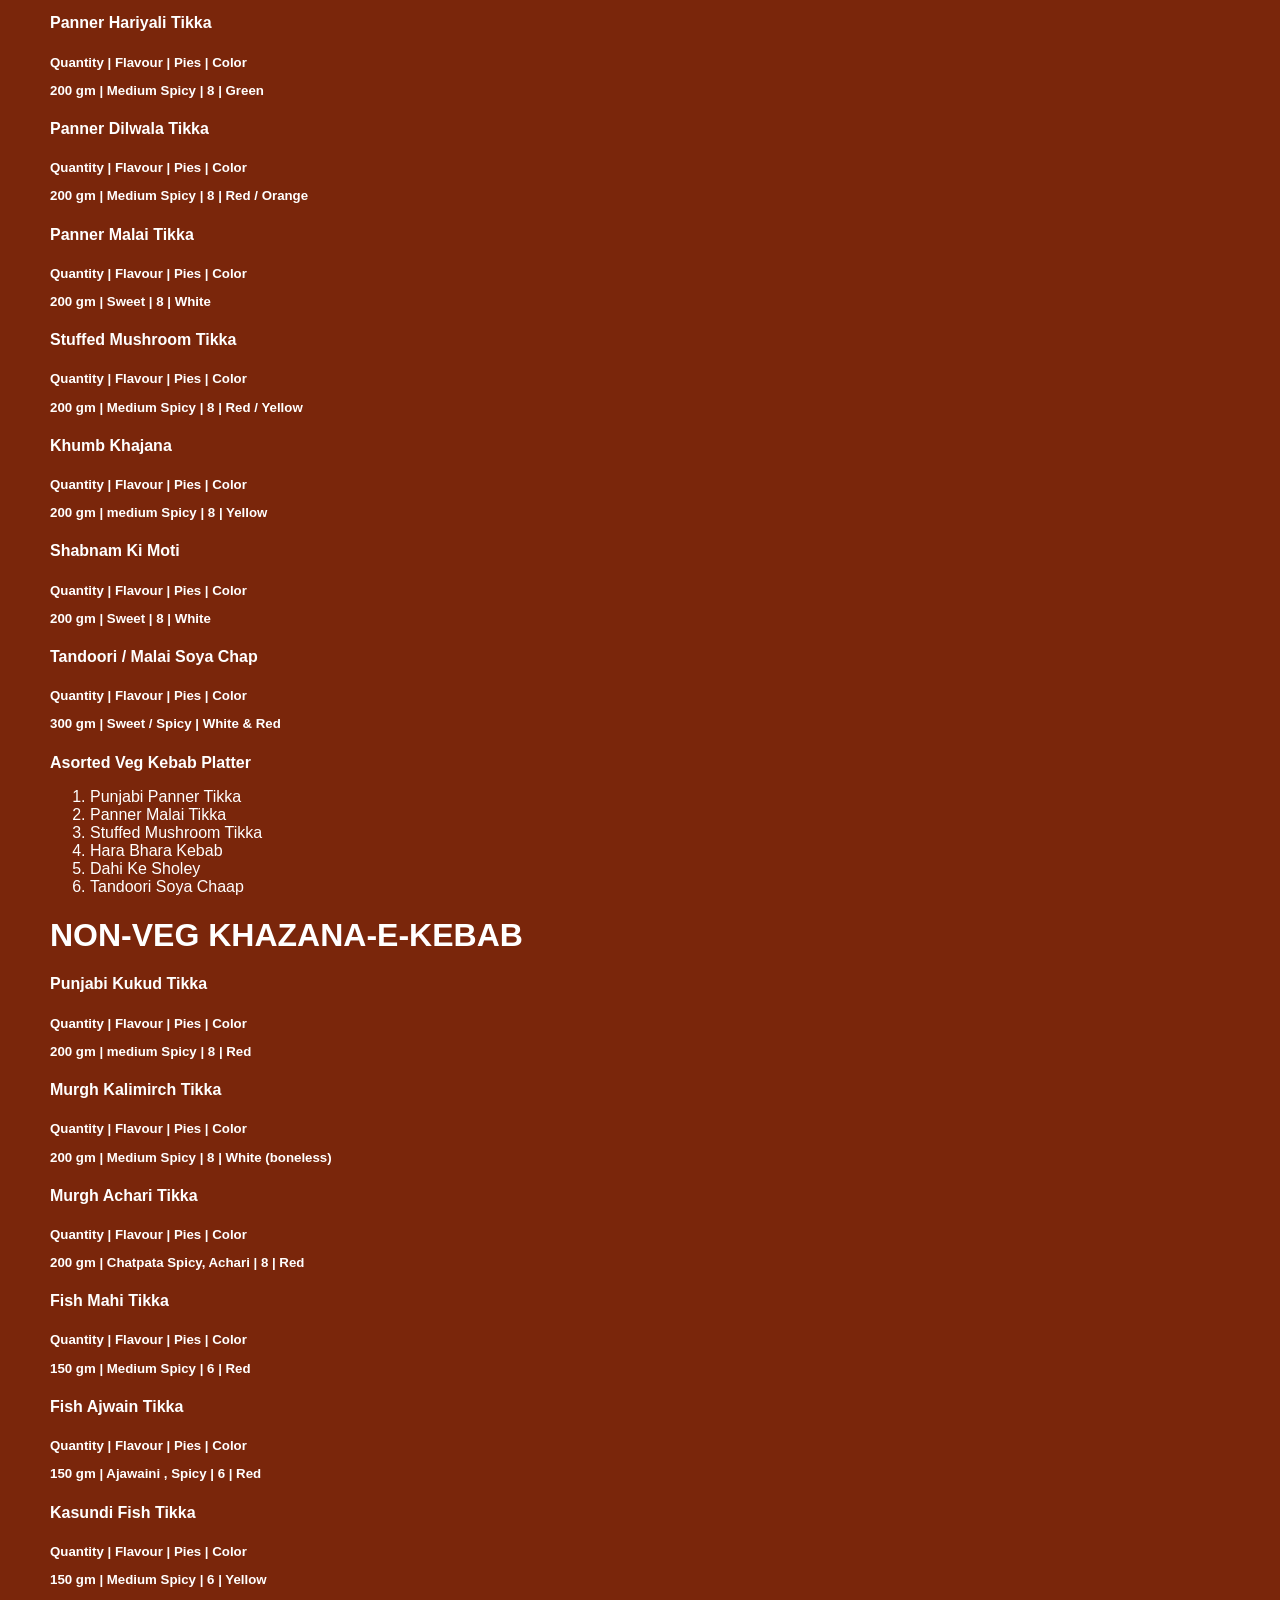
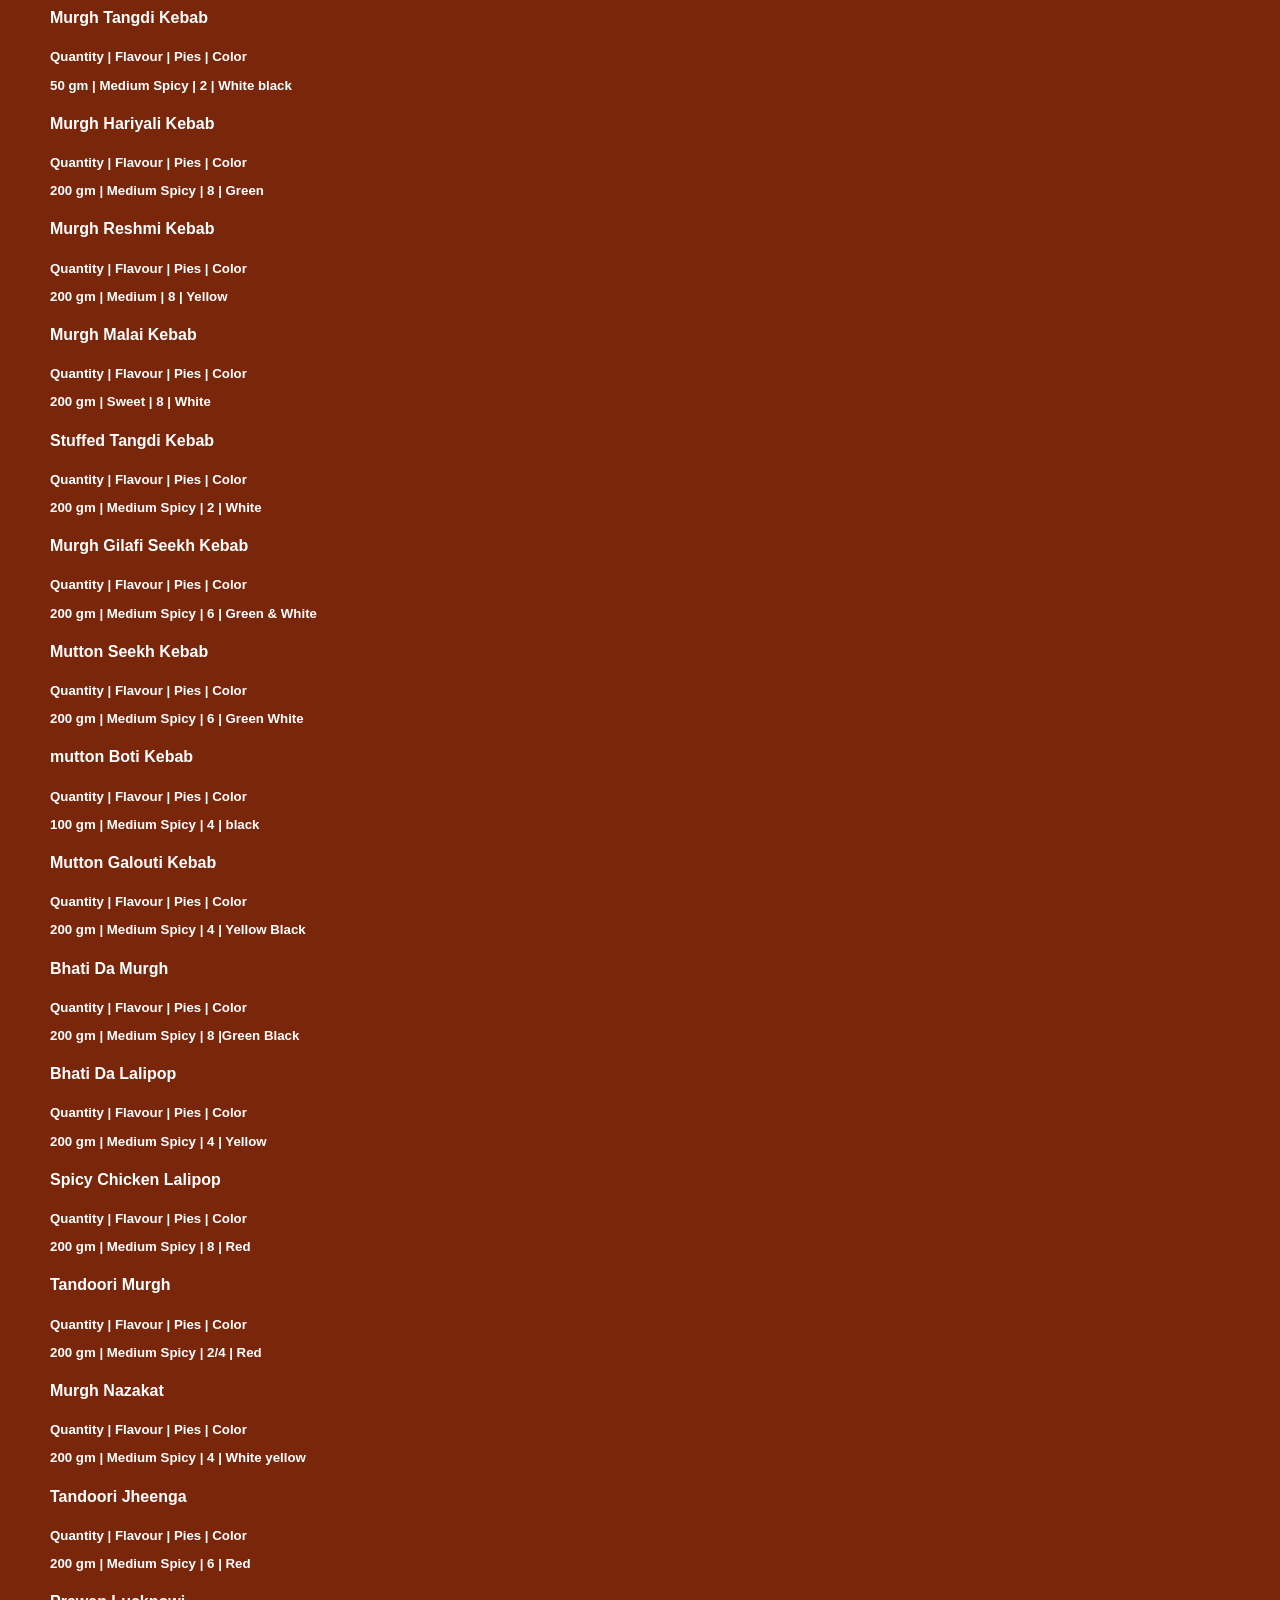
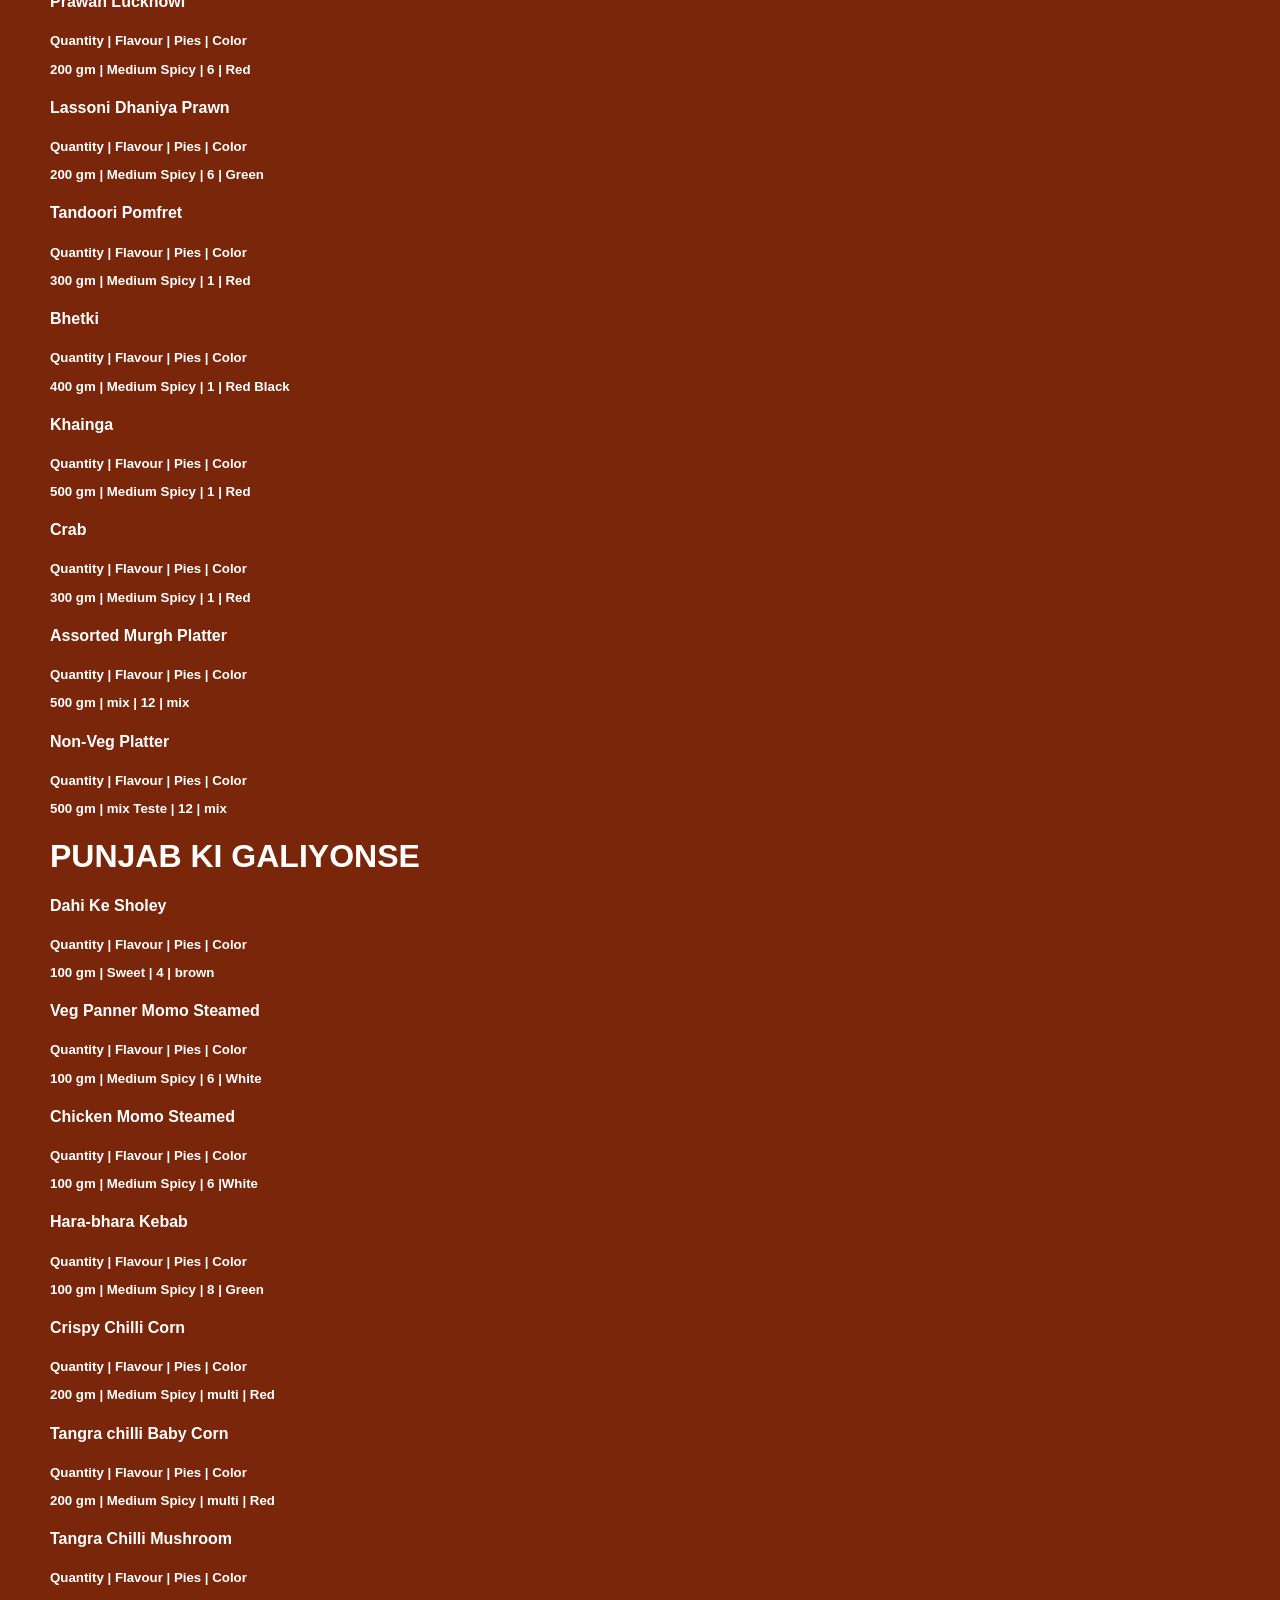
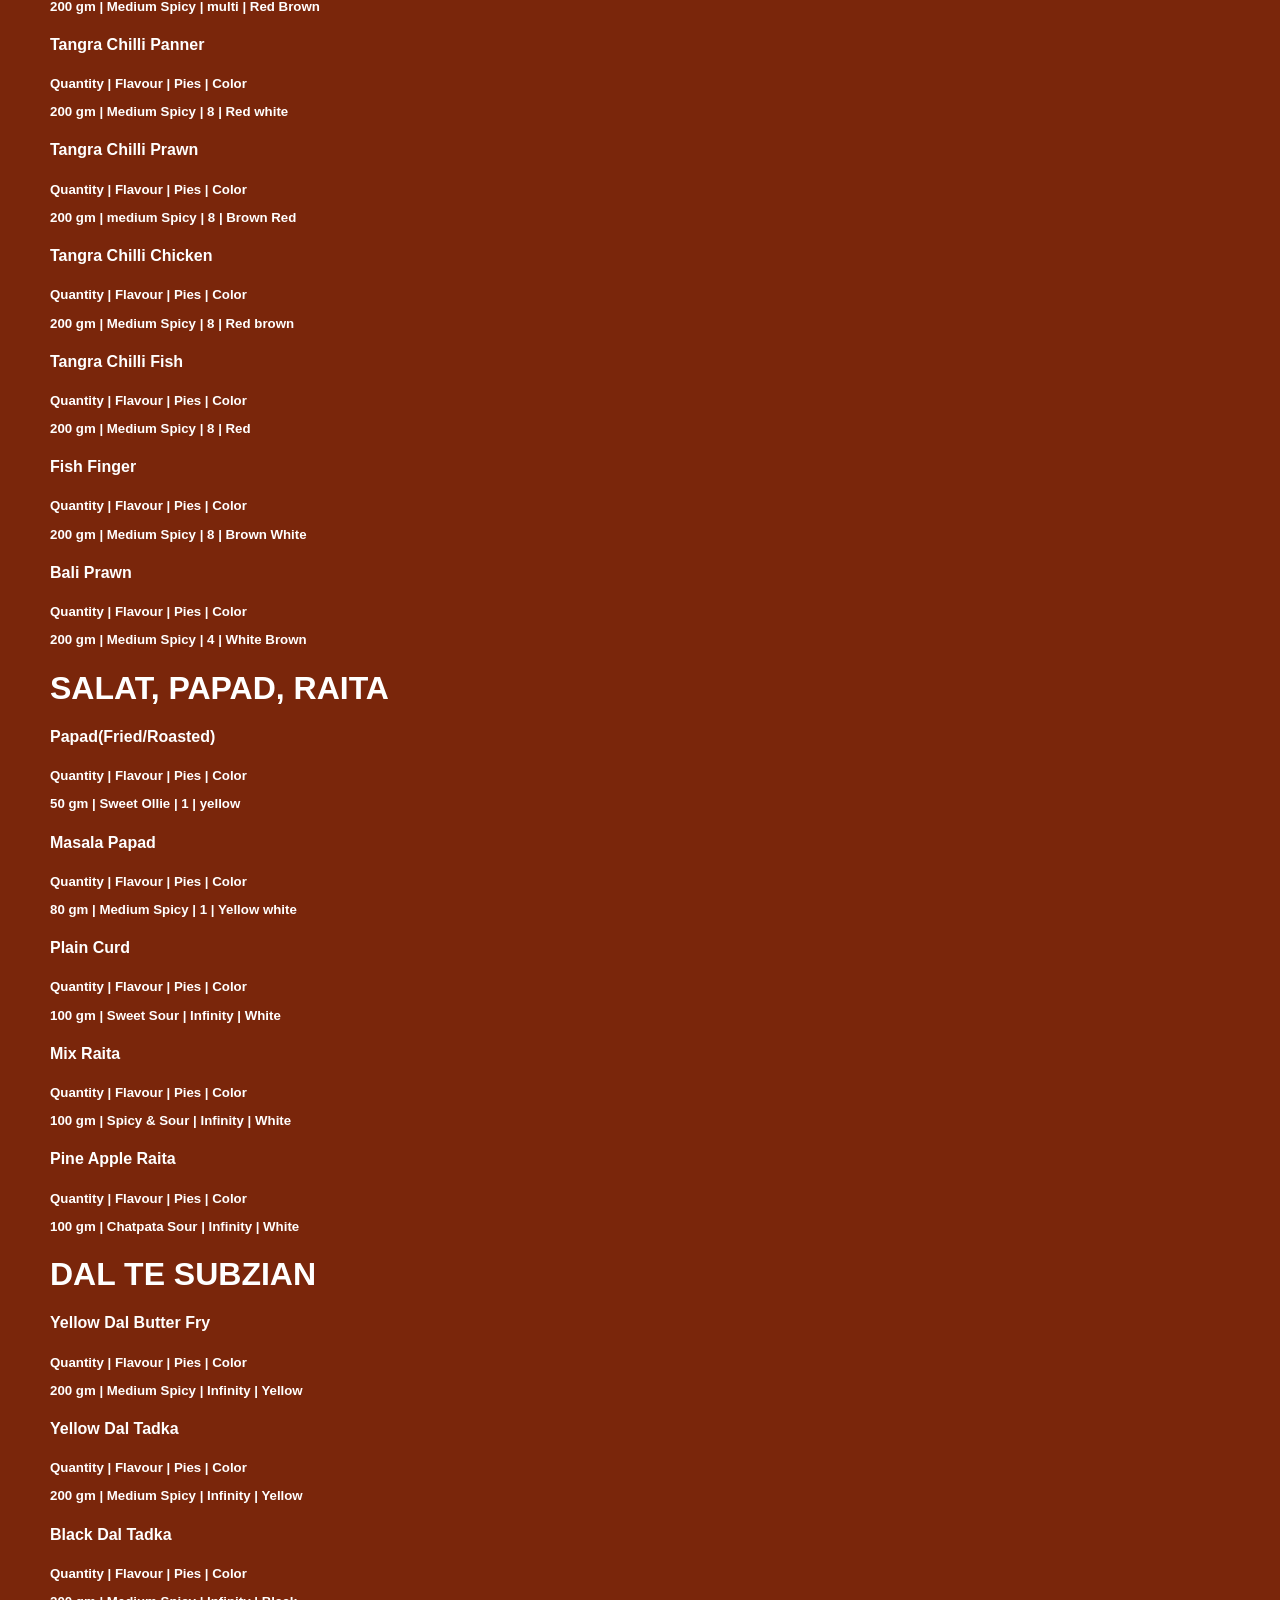
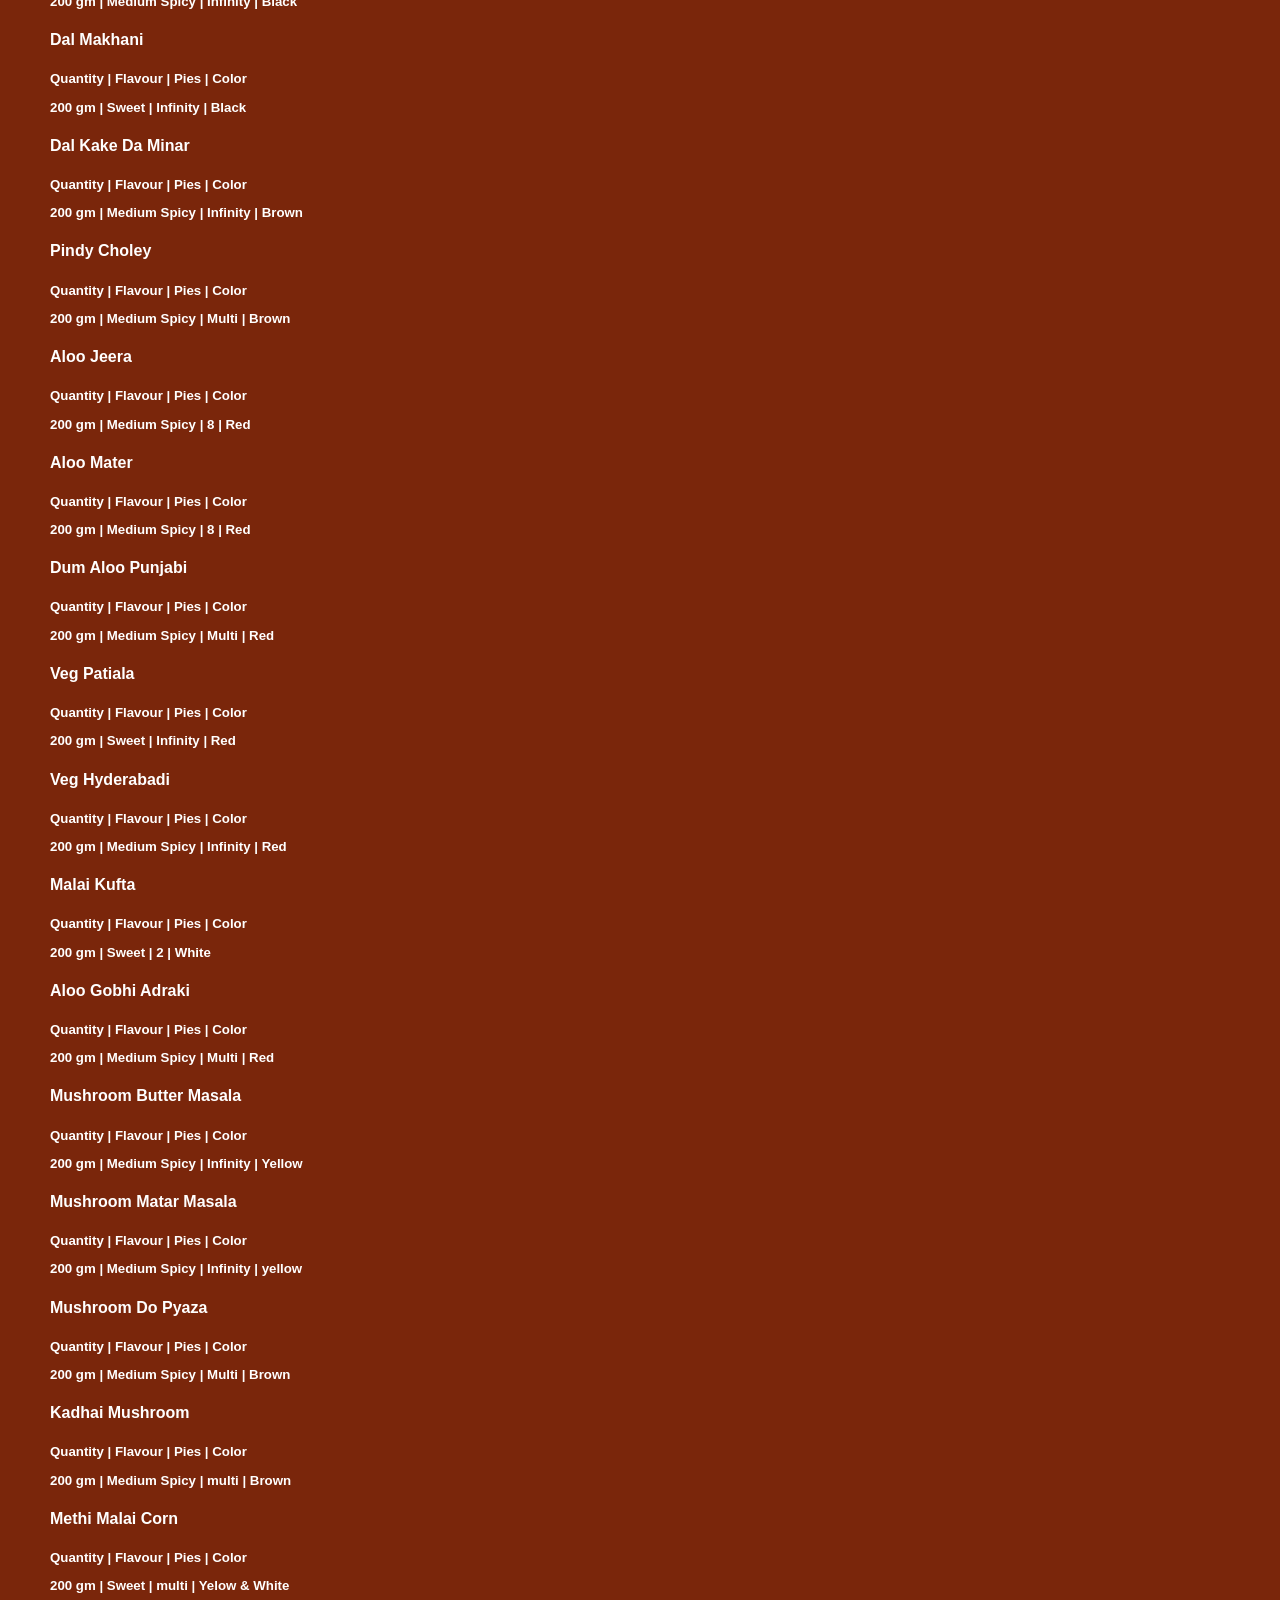
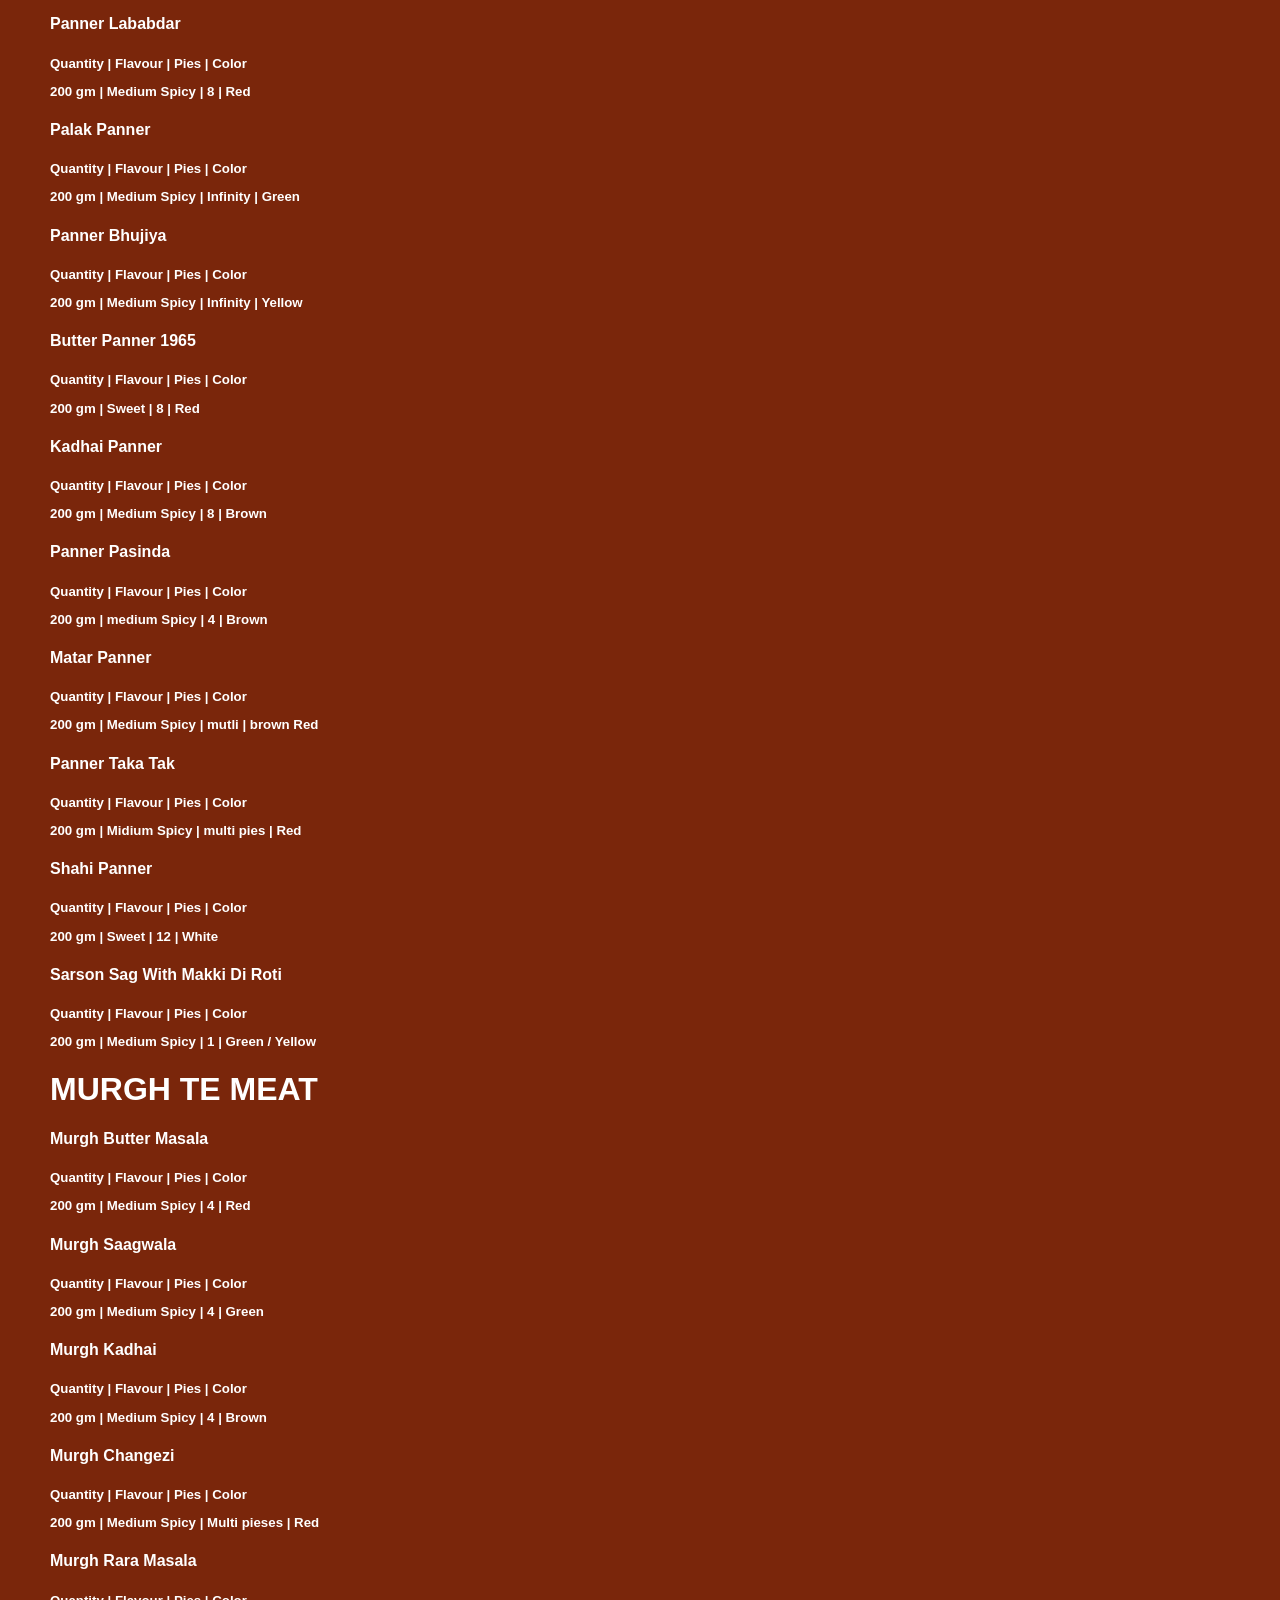
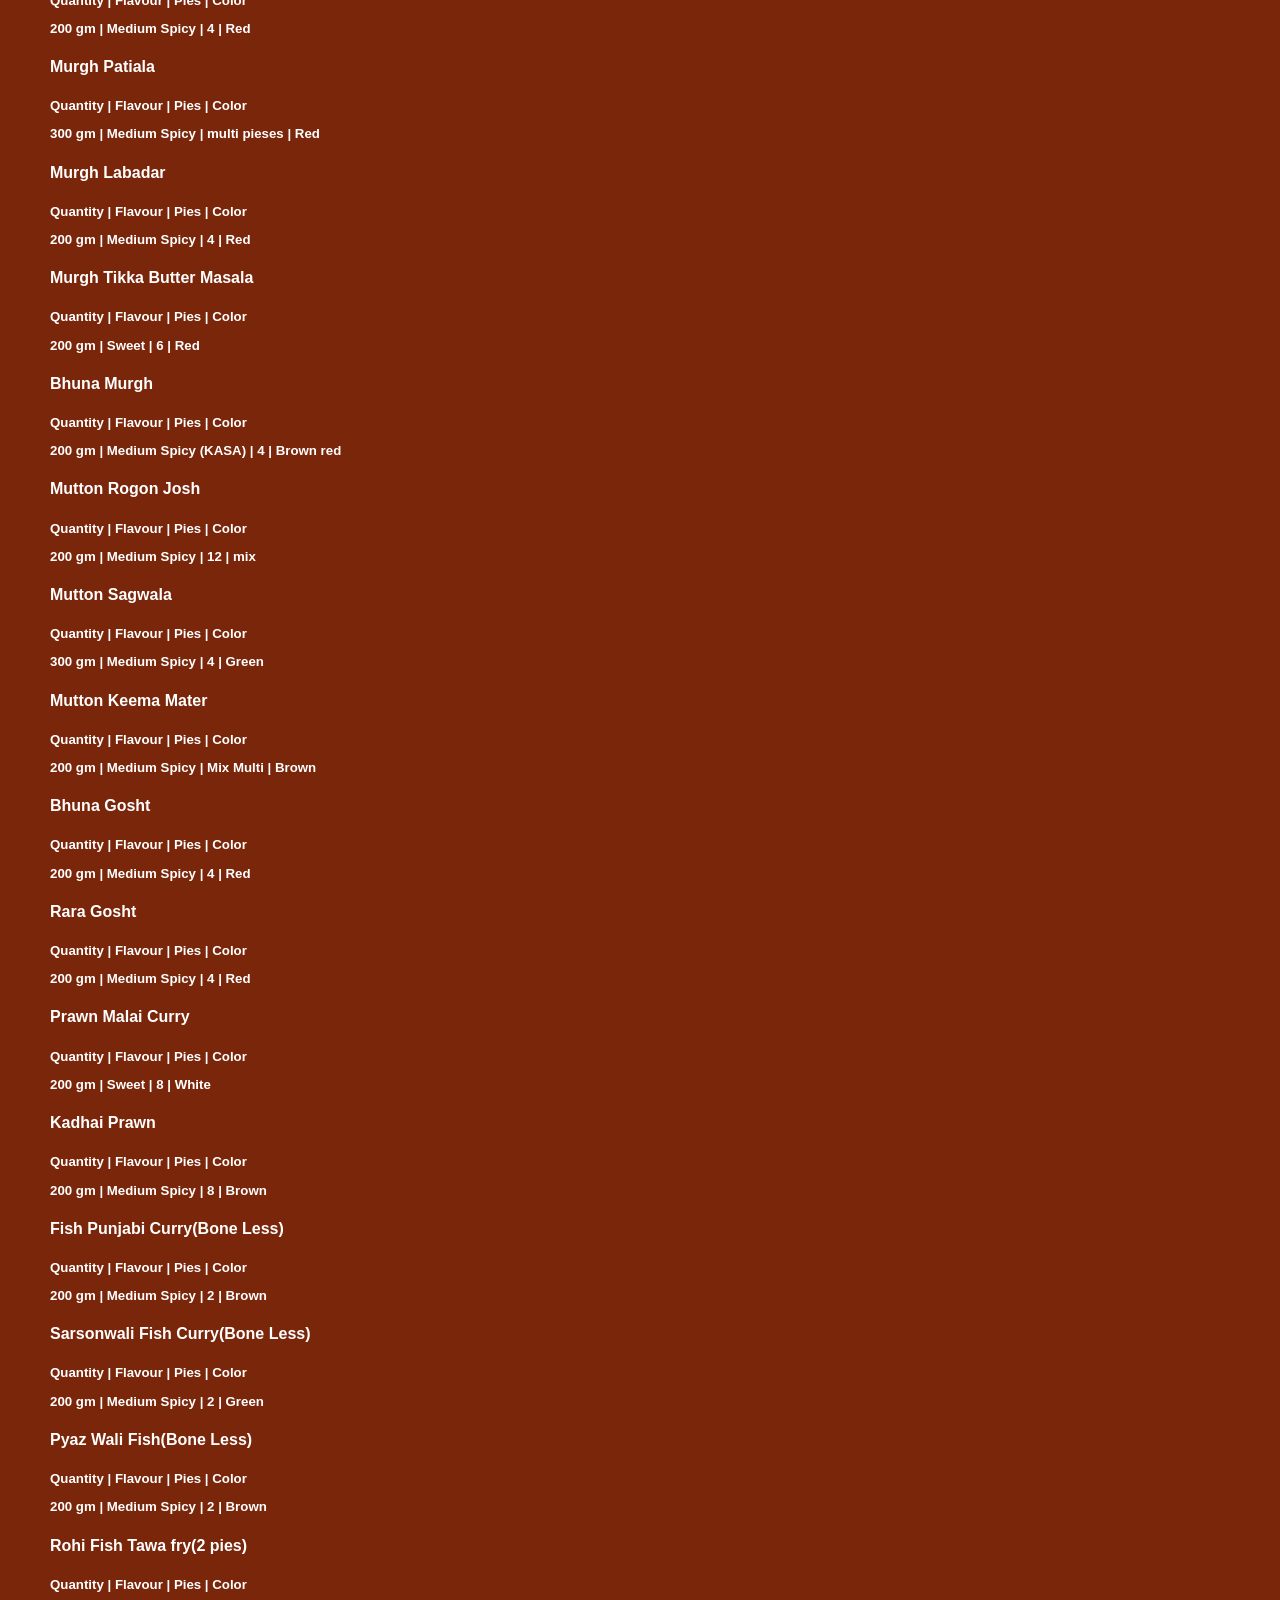
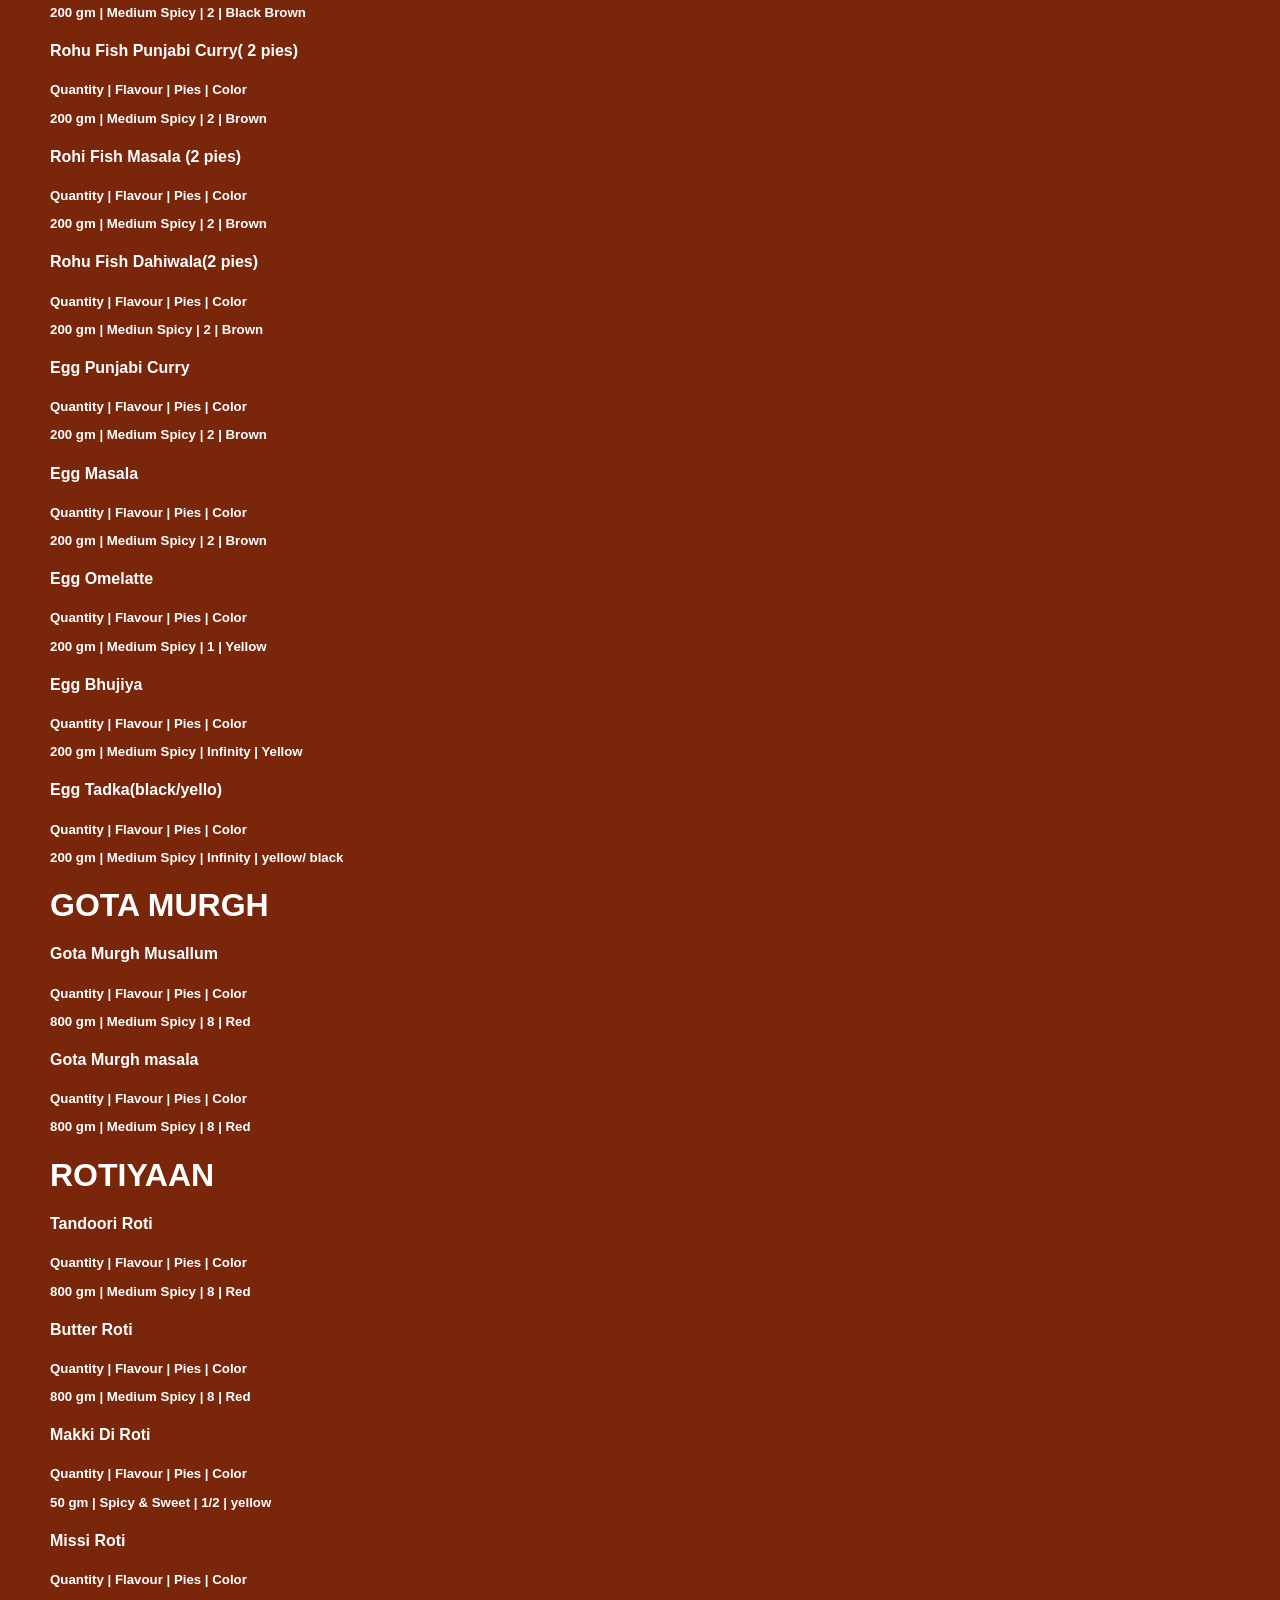
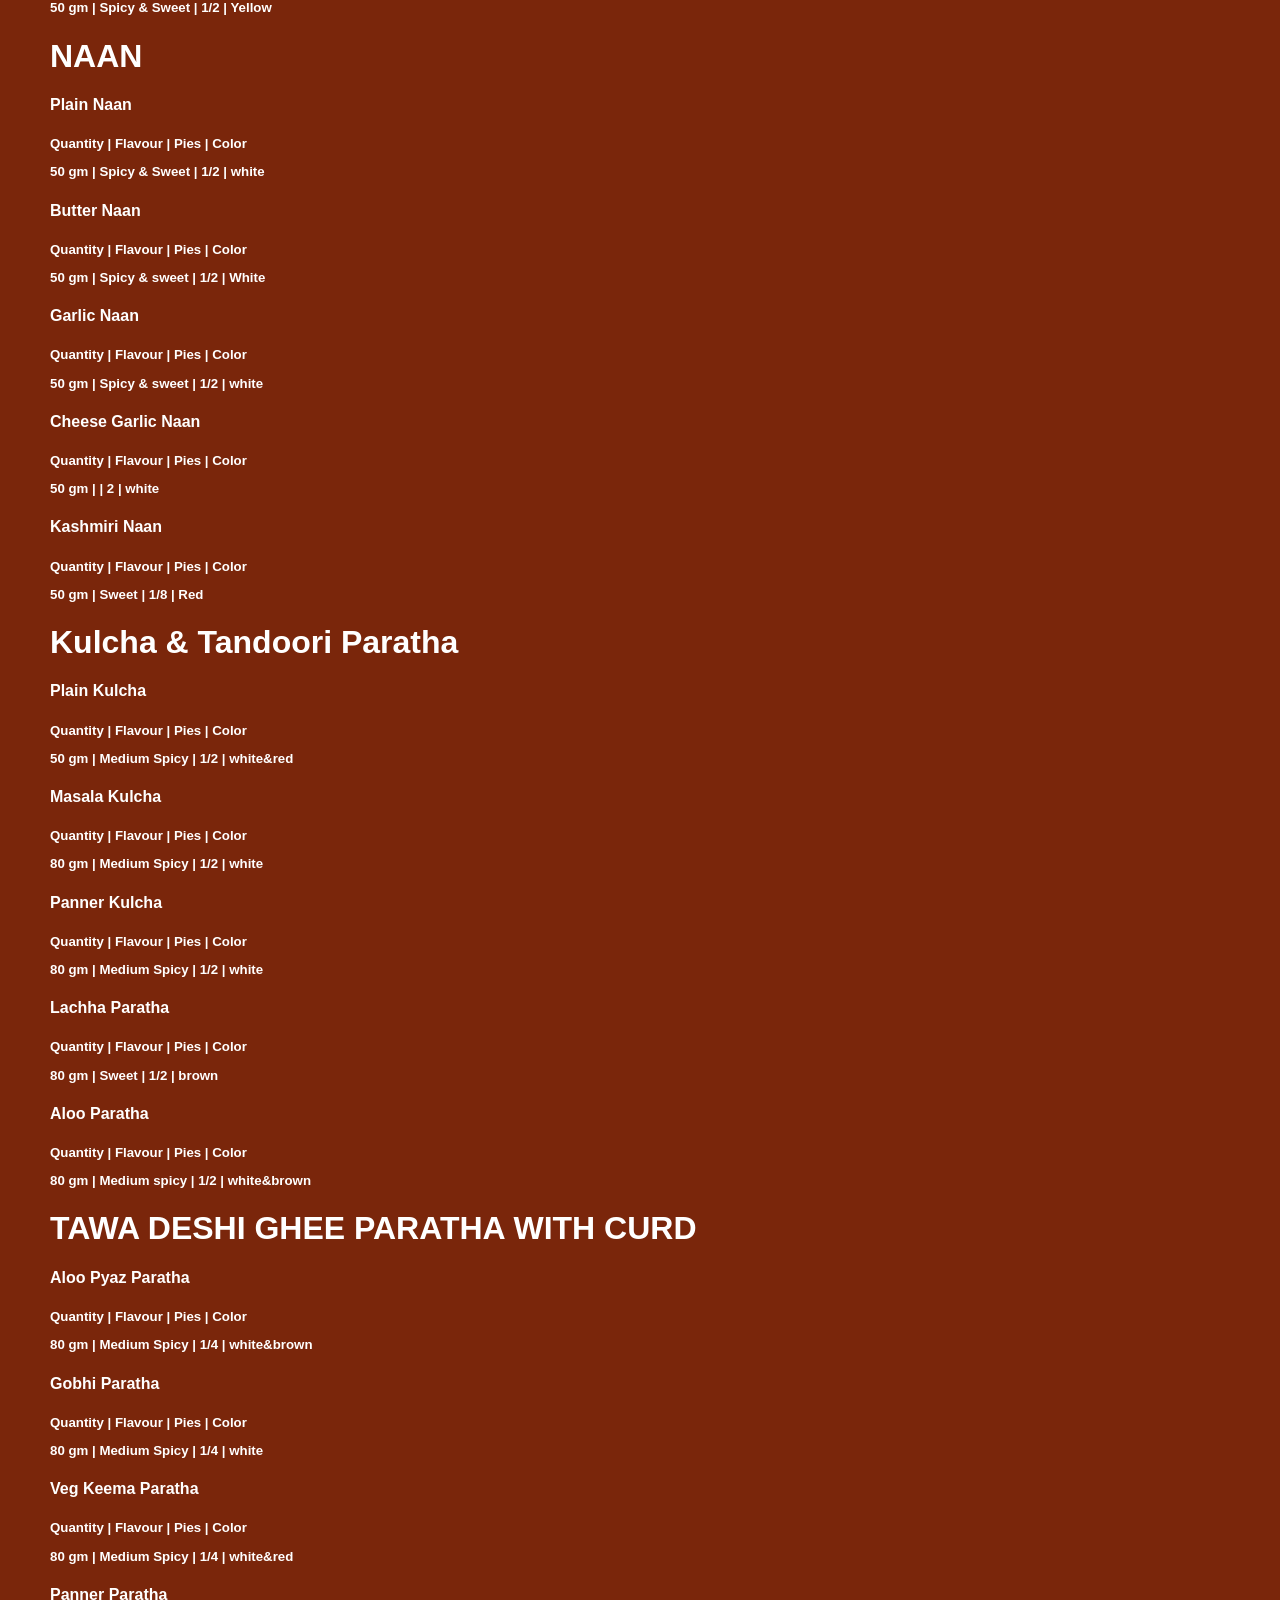
==== commit 043b282b: "menu item weight flavour change" ====
--- a/index.html
+++ b/index.html
@@ -914,70 +914,151 @@
         <h1>ROTIYAAN</h1>
         <div class="menu_item">
             <b>Tandoori Roti</b>
+            <h5>
+                Quantity | Flavour  | Pies | Color
+                <p>800 gm | Medium Spicy | 8 | Red</p>
+            </h5>
         </div>
         <div class="menu_item">
             <b>Butter Roti</b>
+            <h5>
+                Quantity | Flavour  | Pies | Color
+                <p>800 gm | Medium Spicy | 8 | Red</p>
+            </h5>
         </div>
         <div class="menu_item">
             <b>Makki Di Roti</b>
+            <h5>
+                Quantity | Flavour  | Pies | Color
+                <p>50 gm | Spicy & Sweet | 1/2 | yellow</p>
+            </h5>
         </div>
         <div class="menu_item">
             <b>Missi Roti</b>
+            <h5>
+                Quantity | Flavour  | Pies | Color
+                <p> 50 gm | Spicy & Sweet | 1/2 | Yellow </p>
+            </h5>
         </div>
         <h1>NAAN</h1>
         <div class="menu_item">
             <b>Plain Naan</b>
+            <h5>
+                Quantity | Flavour  | Pies | Color
+                <p>50 gm | Spicy & Sweet | 1/2 | white</p>
+            </h5>
         </div>
         <div class="menu_item">
             <b>Butter Naan</b>
+            <h5>
+                Quantity | Flavour  | Pies | Color
+                <p>50 gm | Spicy & sweet | 1/2 | White </p>
+            </h5>
         </div>
         <div class="menu_item">
             <b>Garlic Naan</b>
+            <h5>
+                Quantity | Flavour  | Pies | Color
+                <p>50 gm | Spicy & sweet | 1/2 | white</p>
+            </h5>
         </div>
         <div class="menu_item">
             <b>Cheese Garlic Naan</b>
+            <h5>
+                Quantity | Flavour  | Pies | Color
+                <p>50 gm |  | 2 | white</p>
+            </h5>
         </div>
         <div class="menu_item">
             <b>Kashmiri Naan</b>
+            <h5>
+                Quantity | Flavour  | Pies | Color
+                <p>50 gm | Sweet | 1/8 | Red</p>
+            </h5>
         </div>
         <h1>Kulcha & Tandoori Paratha</h1>
         <div class="menu_item">
             <b>Plain Kulcha</b>
+            <h5>
+                Quantity | Flavour  | Pies | Color
+                <p>50 gm | Medium Spicy | 1/2 | white&red</p>
+            </h5>
         </div>
         <div class="menu_item">
             <b>Masala Kulcha</b>
+            <h5>
+                Quantity | Flavour  | Pies | Color
+                <p>80 gm | Medium Spicy | 1/2 | white</p>
+            </h5>
         </div>
         <div class="menu_item">
             <b>Panner Kulcha</b>
+            <h5>
+                Quantity | Flavour  | Pies | Color
+                <p>80 gm | Medium Spicy | 1/2 | white</p>
+            </h5>
         </div>
         <div class="menu_item">
             <b>Lachha Paratha</b>
+            <h5>
+                Quantity | Flavour  | Pies | Color
+                <p>80 gm | Sweet | 1/2 | brown</p>
+            </h5>
         </div>
         <div class="menu_item">
             <b>Aloo Paratha</b>
+            <h5>
+                Quantity | Flavour  | Pies | Color
+                <p>80 gm | Medium spicy | 1/2 | white&brown</p>
+            </h5>
         </div>
         <h1>TAWA DESHI GHEE PARATHA WITH CURD</h1>
         <div class="menu_item">
             <b>Aloo Pyaz Paratha</b>
+            <h5>
+                Quantity | Flavour  | Pies | Color
+                <p>80 gm | Medium Spicy | 1/4 | white&brown</p>
+            </h5>
         </div>
         <div class="menu_item">
             <b>Gobhi Paratha</b>
+            <h5>
+                Quantity | Flavour  | Pies | Color
+                <p>80 gm | Medium Spicy | 1/4 | white</p>
+            </h5>
         </div>
         <div class="menu_item">
             <b>Veg Keema Paratha</b>
+            <h5>
+                Quantity | Flavour  | Pies | Color
+                <p>80 gm | Medium Spicy | 1/4 | white&red</p>
+            </h5>
         </div>
         <div class="menu_item">
             <b>Panner Paratha</b>
+            <h5>
+                Quantity | Flavour  | Pies | Color
+                <p>80 gm | Medium Spicy&sweet | 1/2 | white</p>
+            </h5>
         </div>
         <div class="menu_item">
             <b>Chicken Keema Paratha</b>
+            <h5>
+                Quantity | Flavour  | Pies | Color
+                <p>80 gm | Medium Spicy | 1/4 | red&white</p>
+            </h5>
         </div>
         <div class="menu_item">
             <b>Mutton Keema Paratha</b>
+            <h5>
+                Quantity | Flavour  | Pies | Color
+                <p>80 gm | Medium Spicy | 1/4 | white&brown</p>
+            </h5>
         </div>
         <h1>KHUSHBU-E-BASHMATI</h1>
         <div class="menu_item">
             <b>Plain Rice </b>
+            
         </div>
         <div class="menu_item">
             <b>Jeera Rice </b>
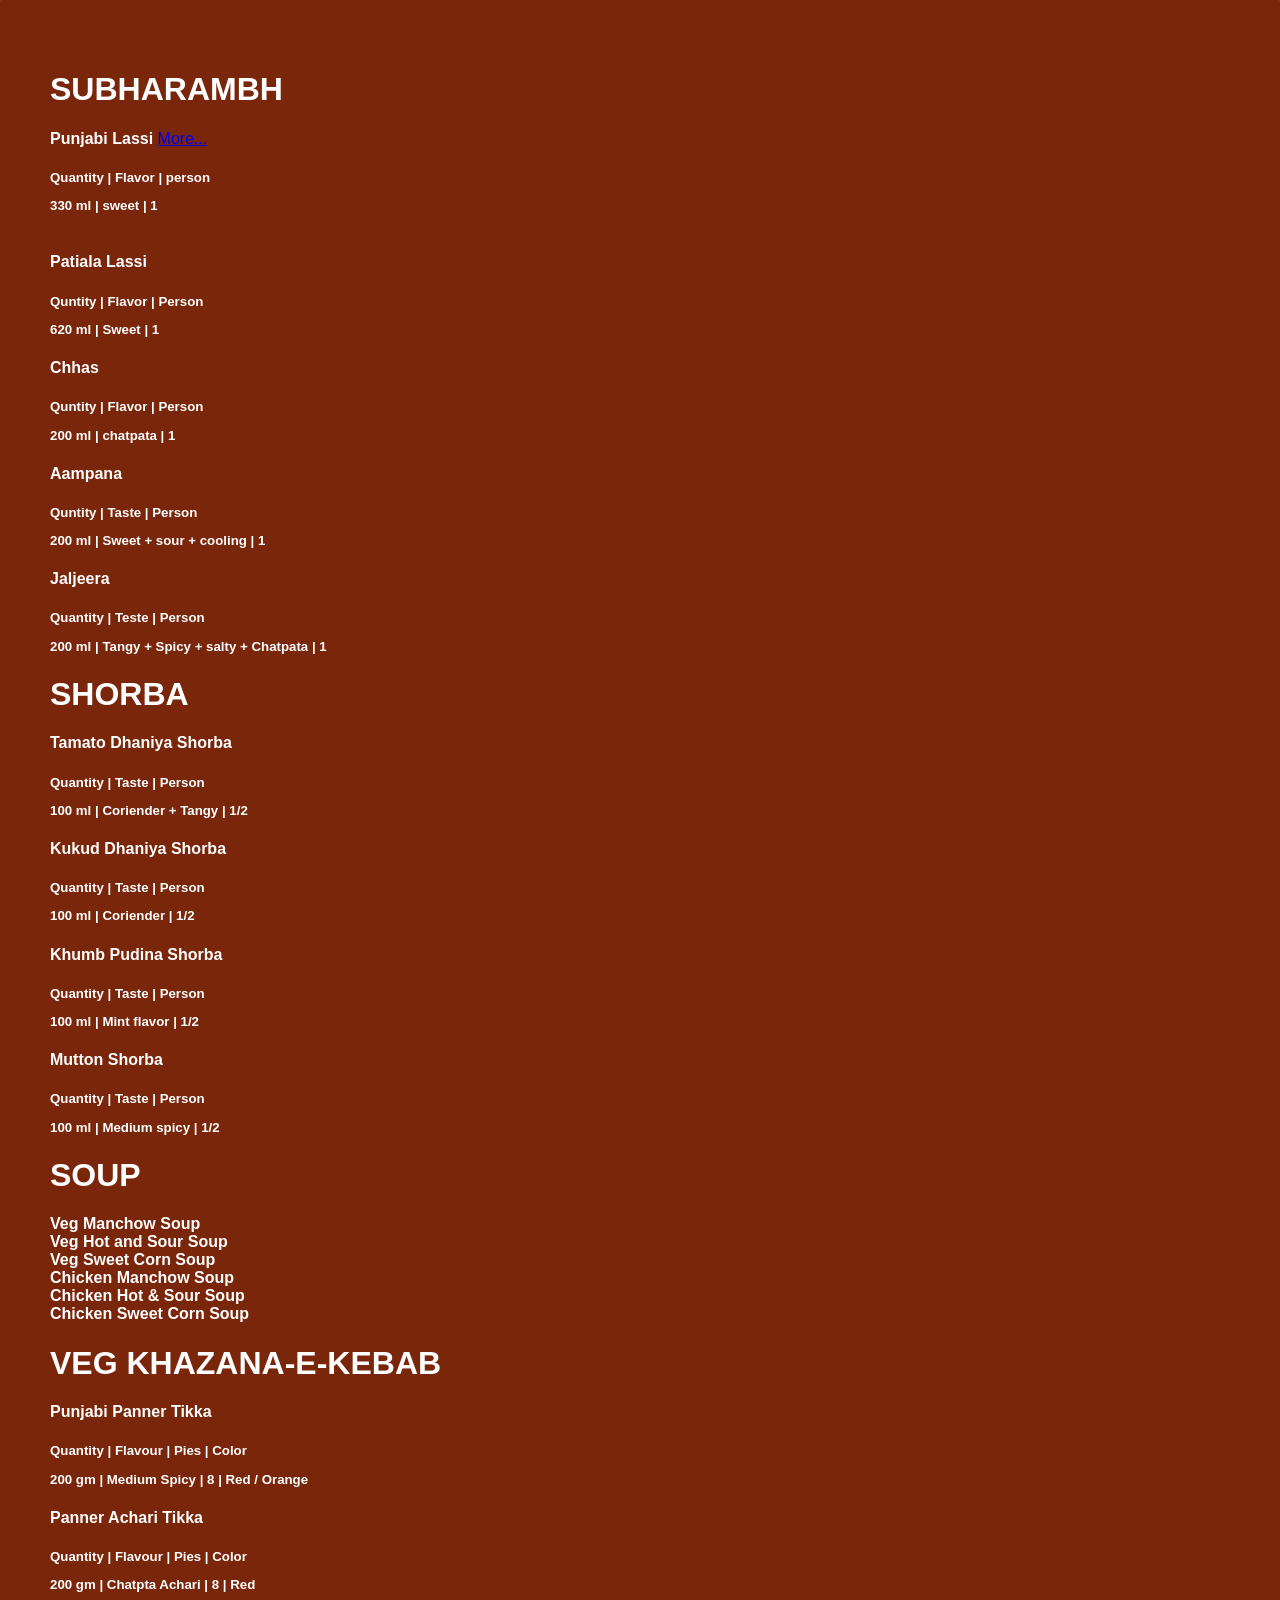
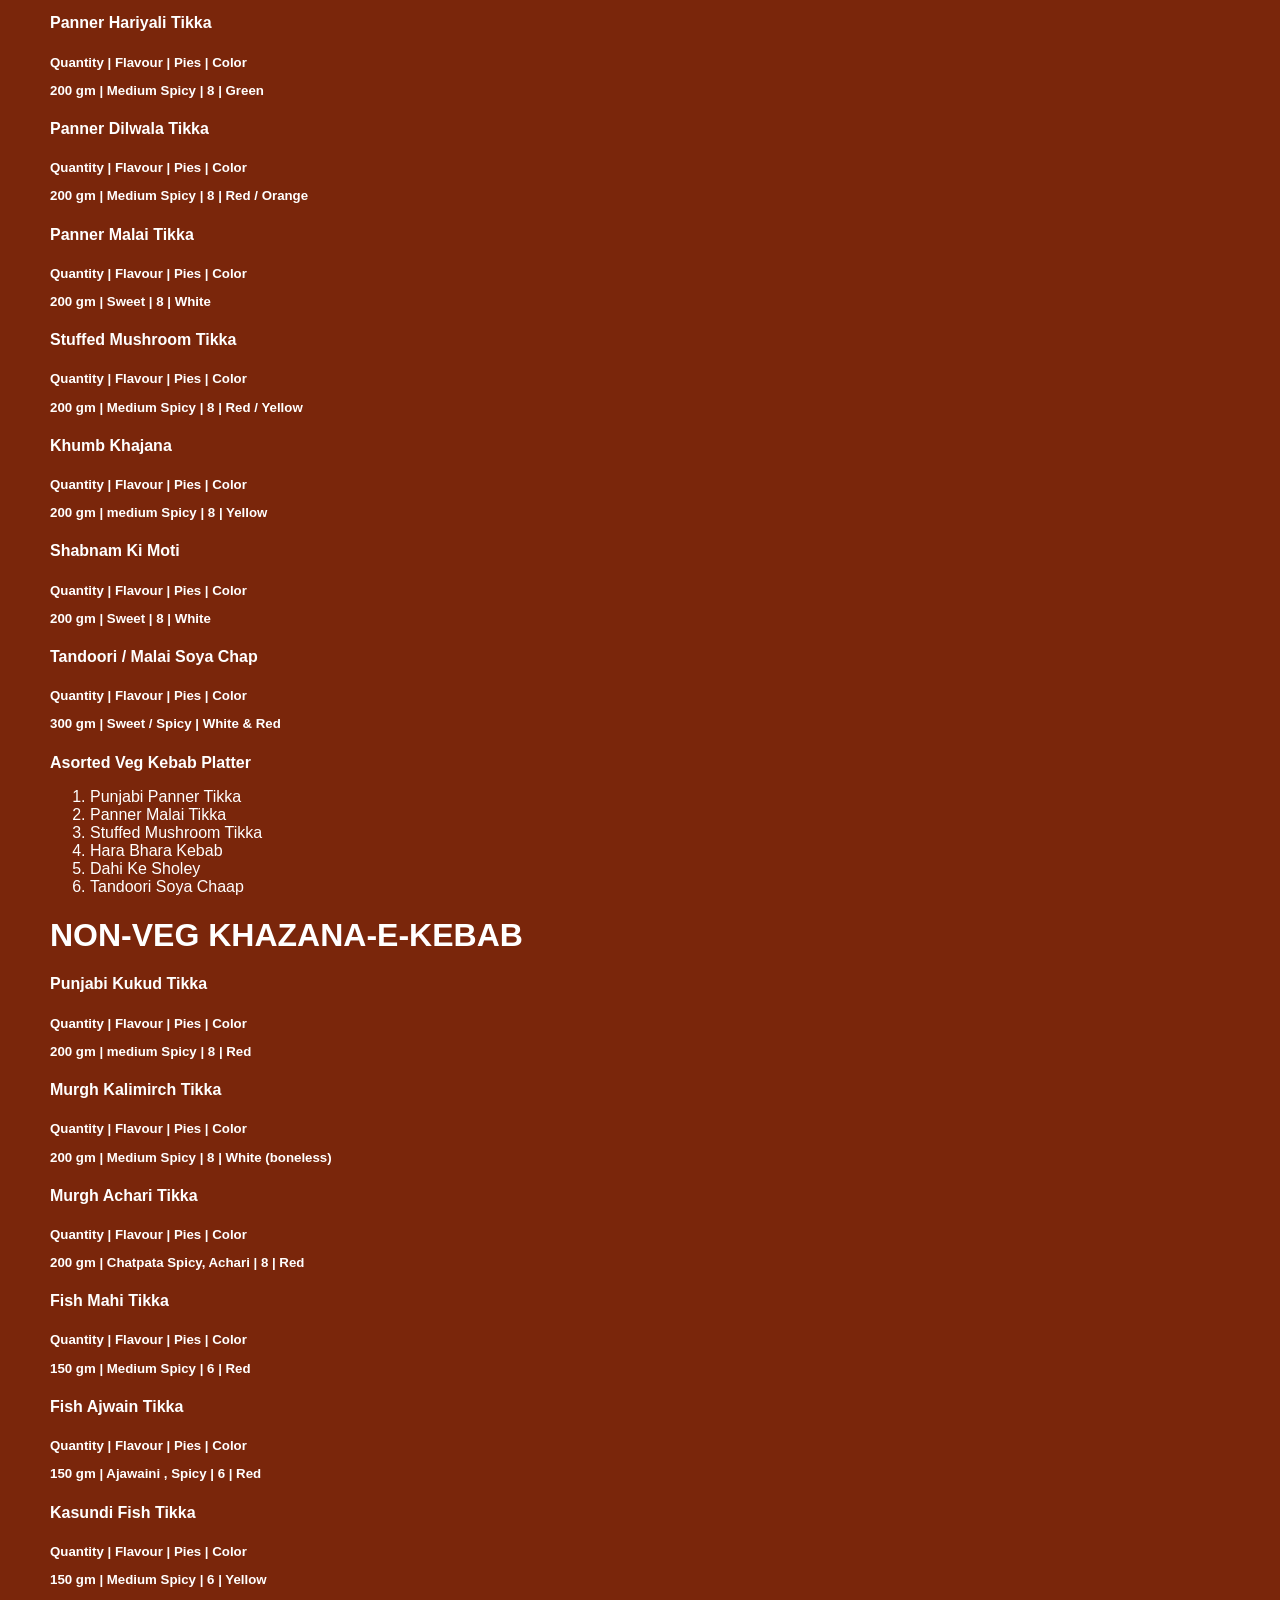
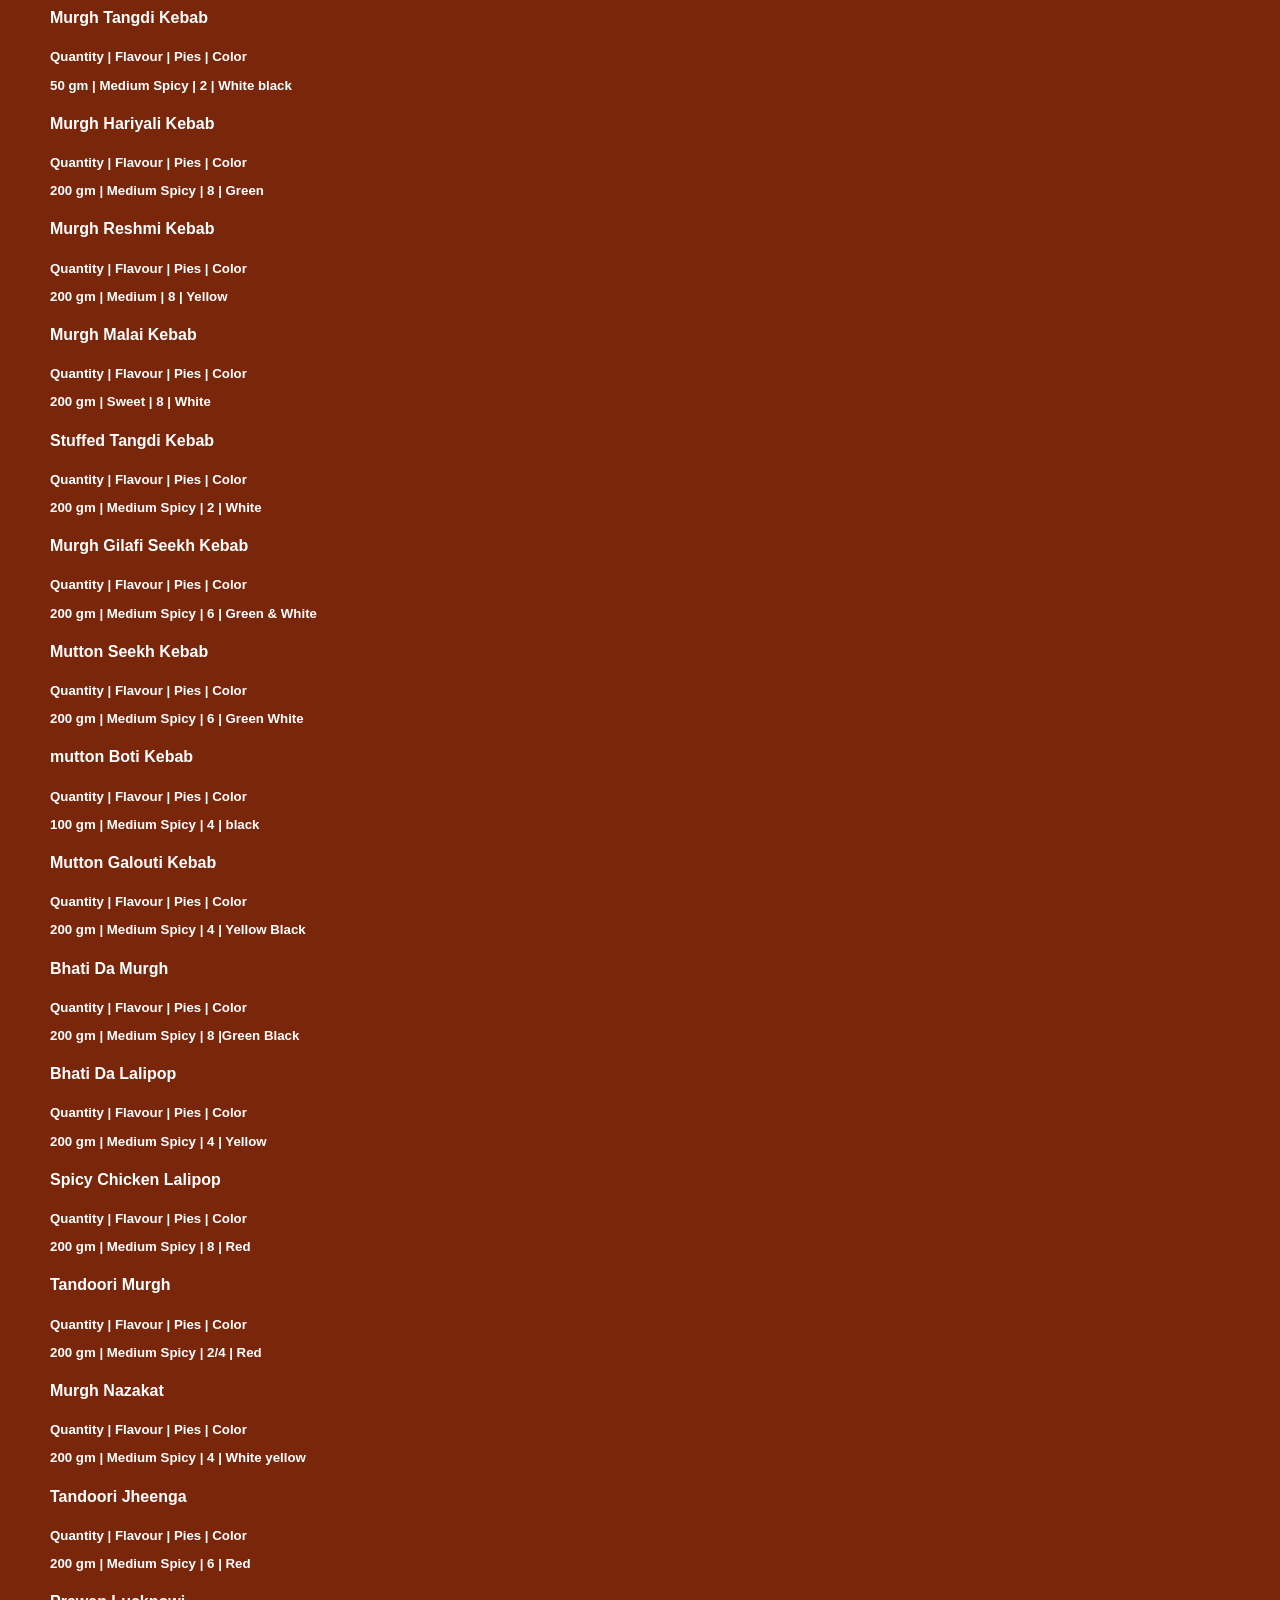
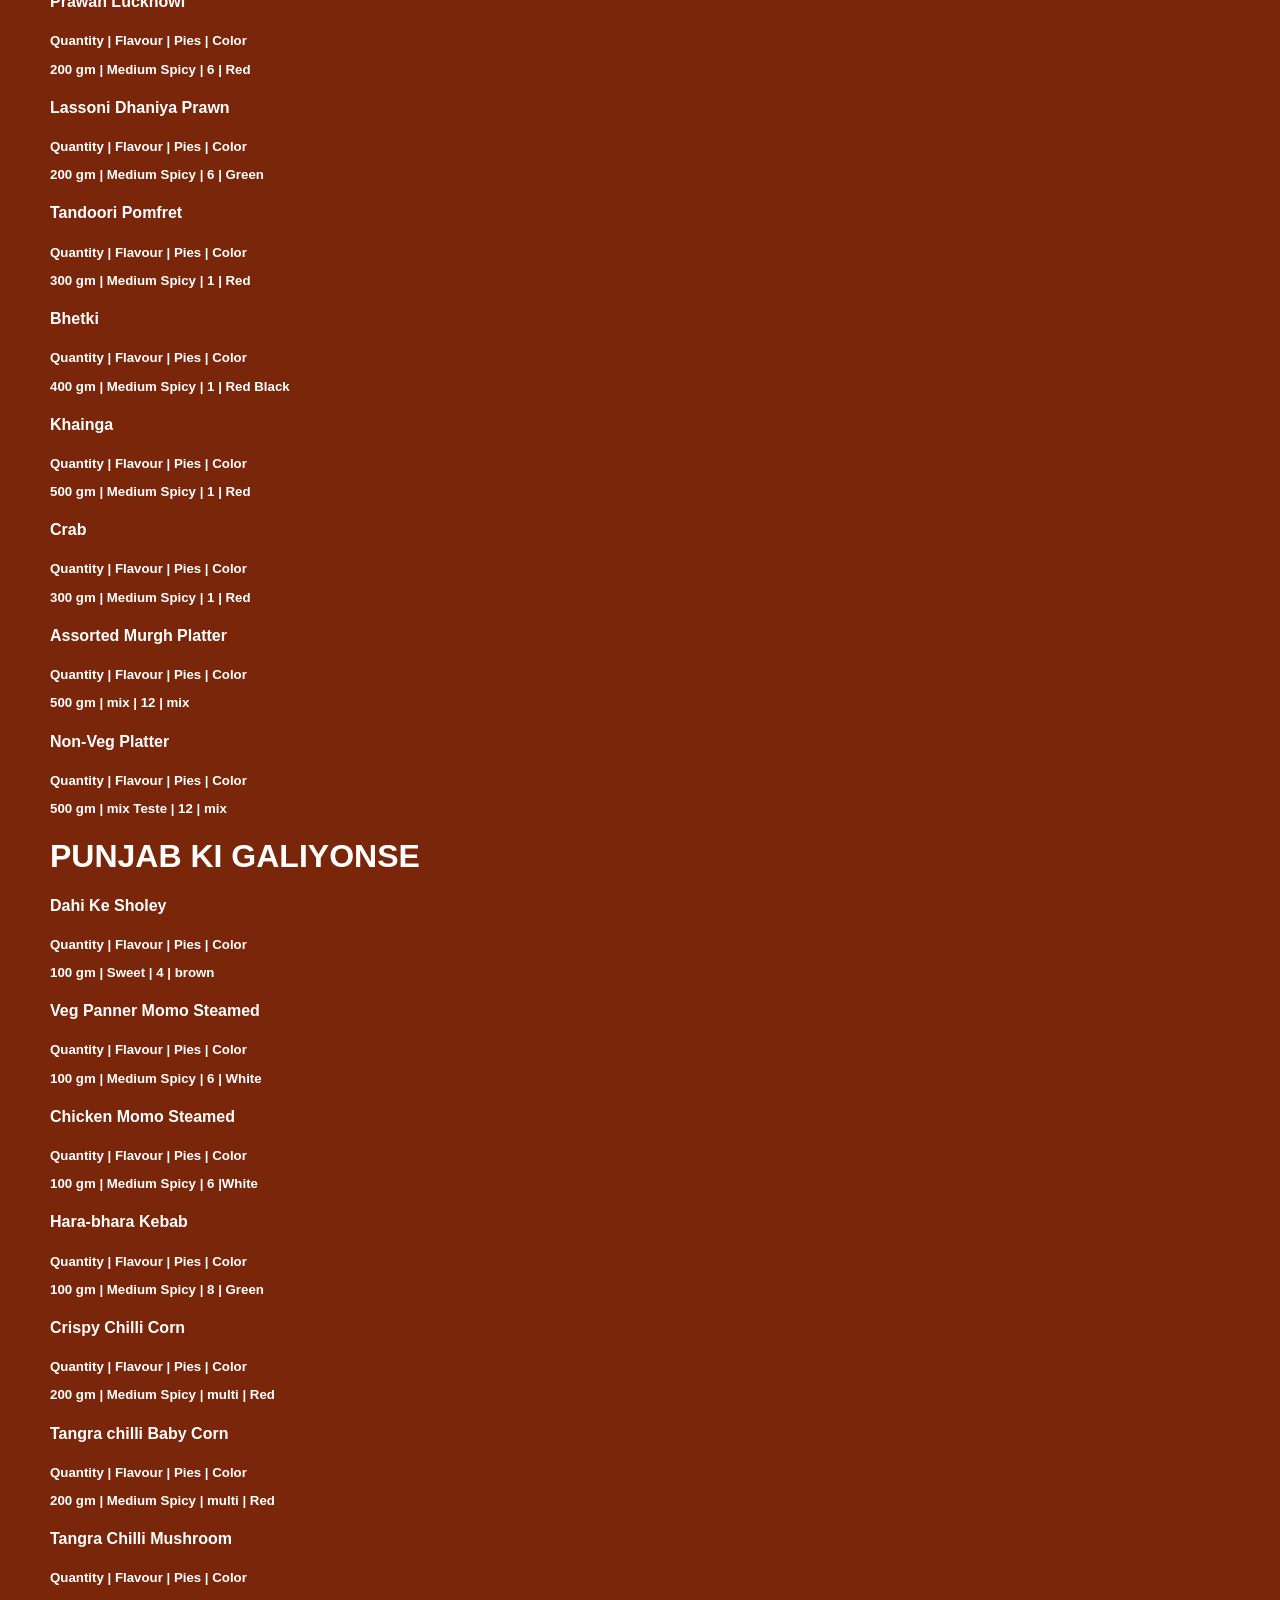
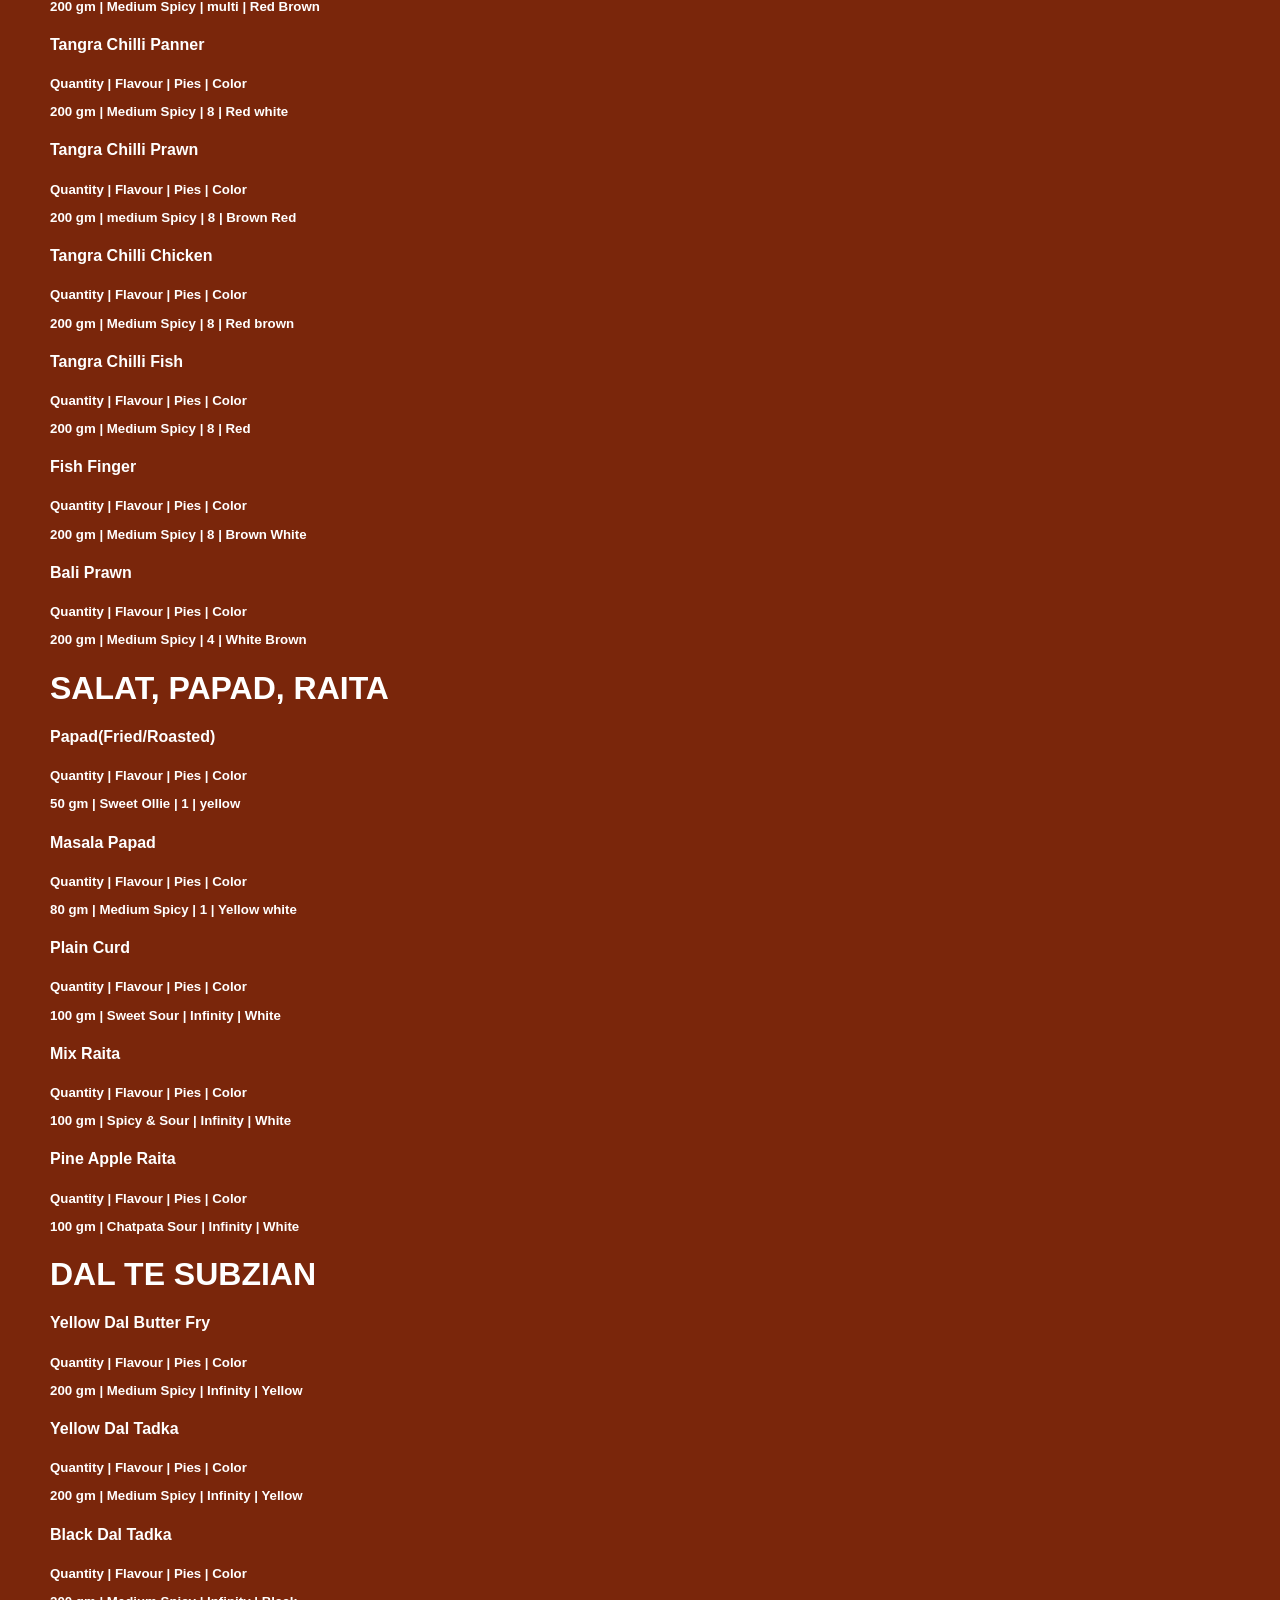
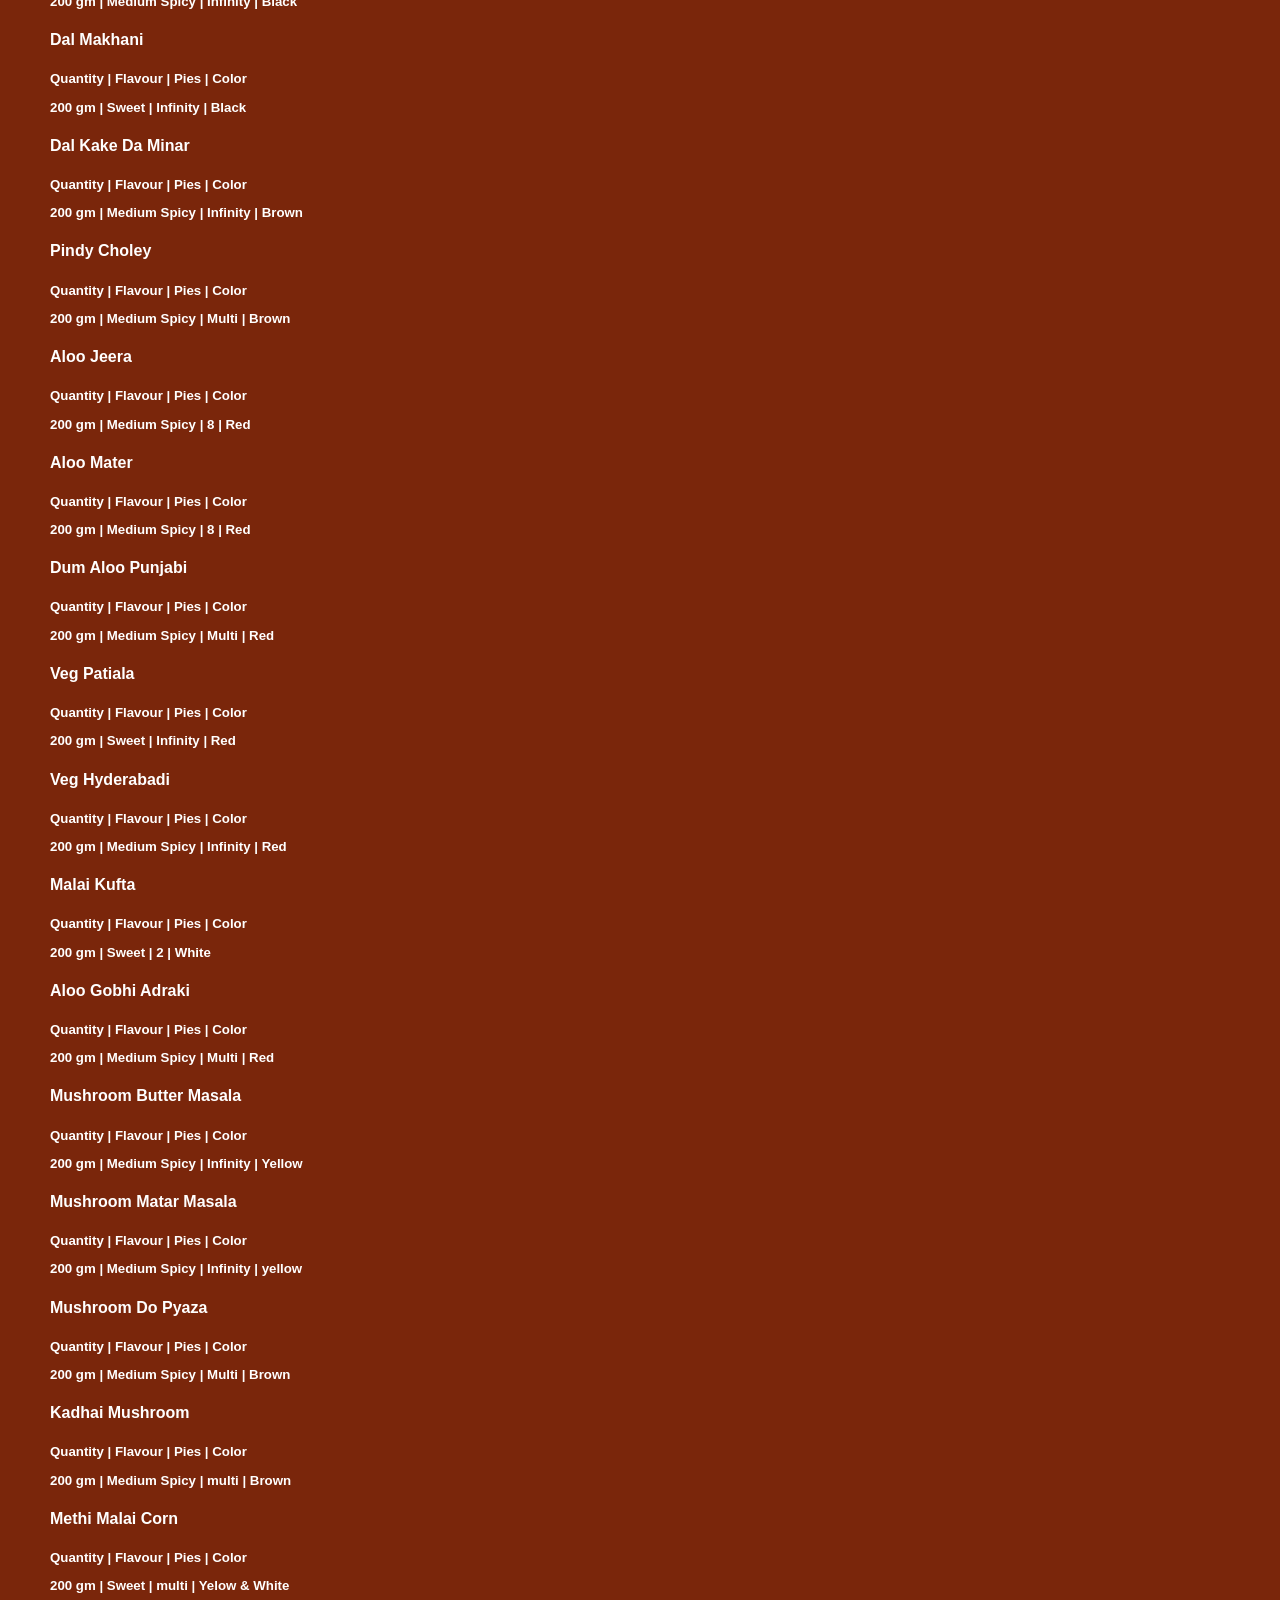
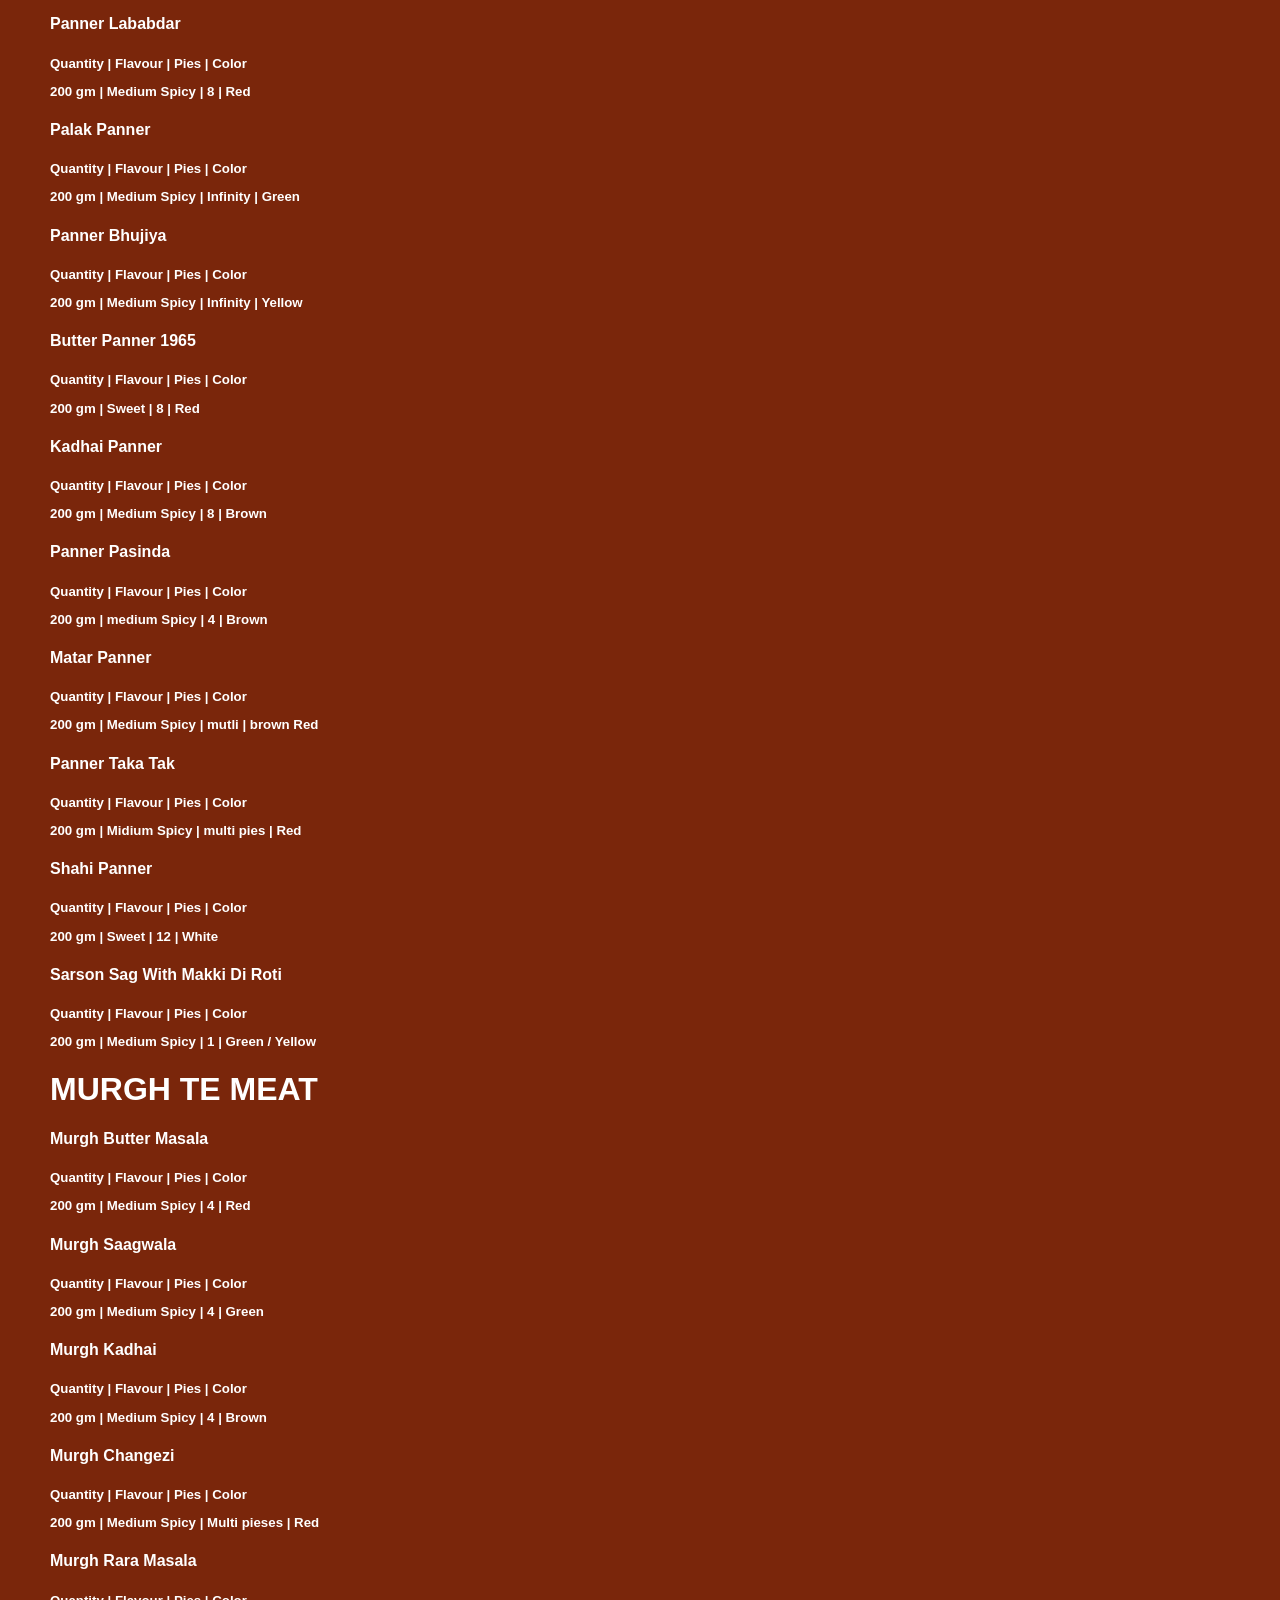
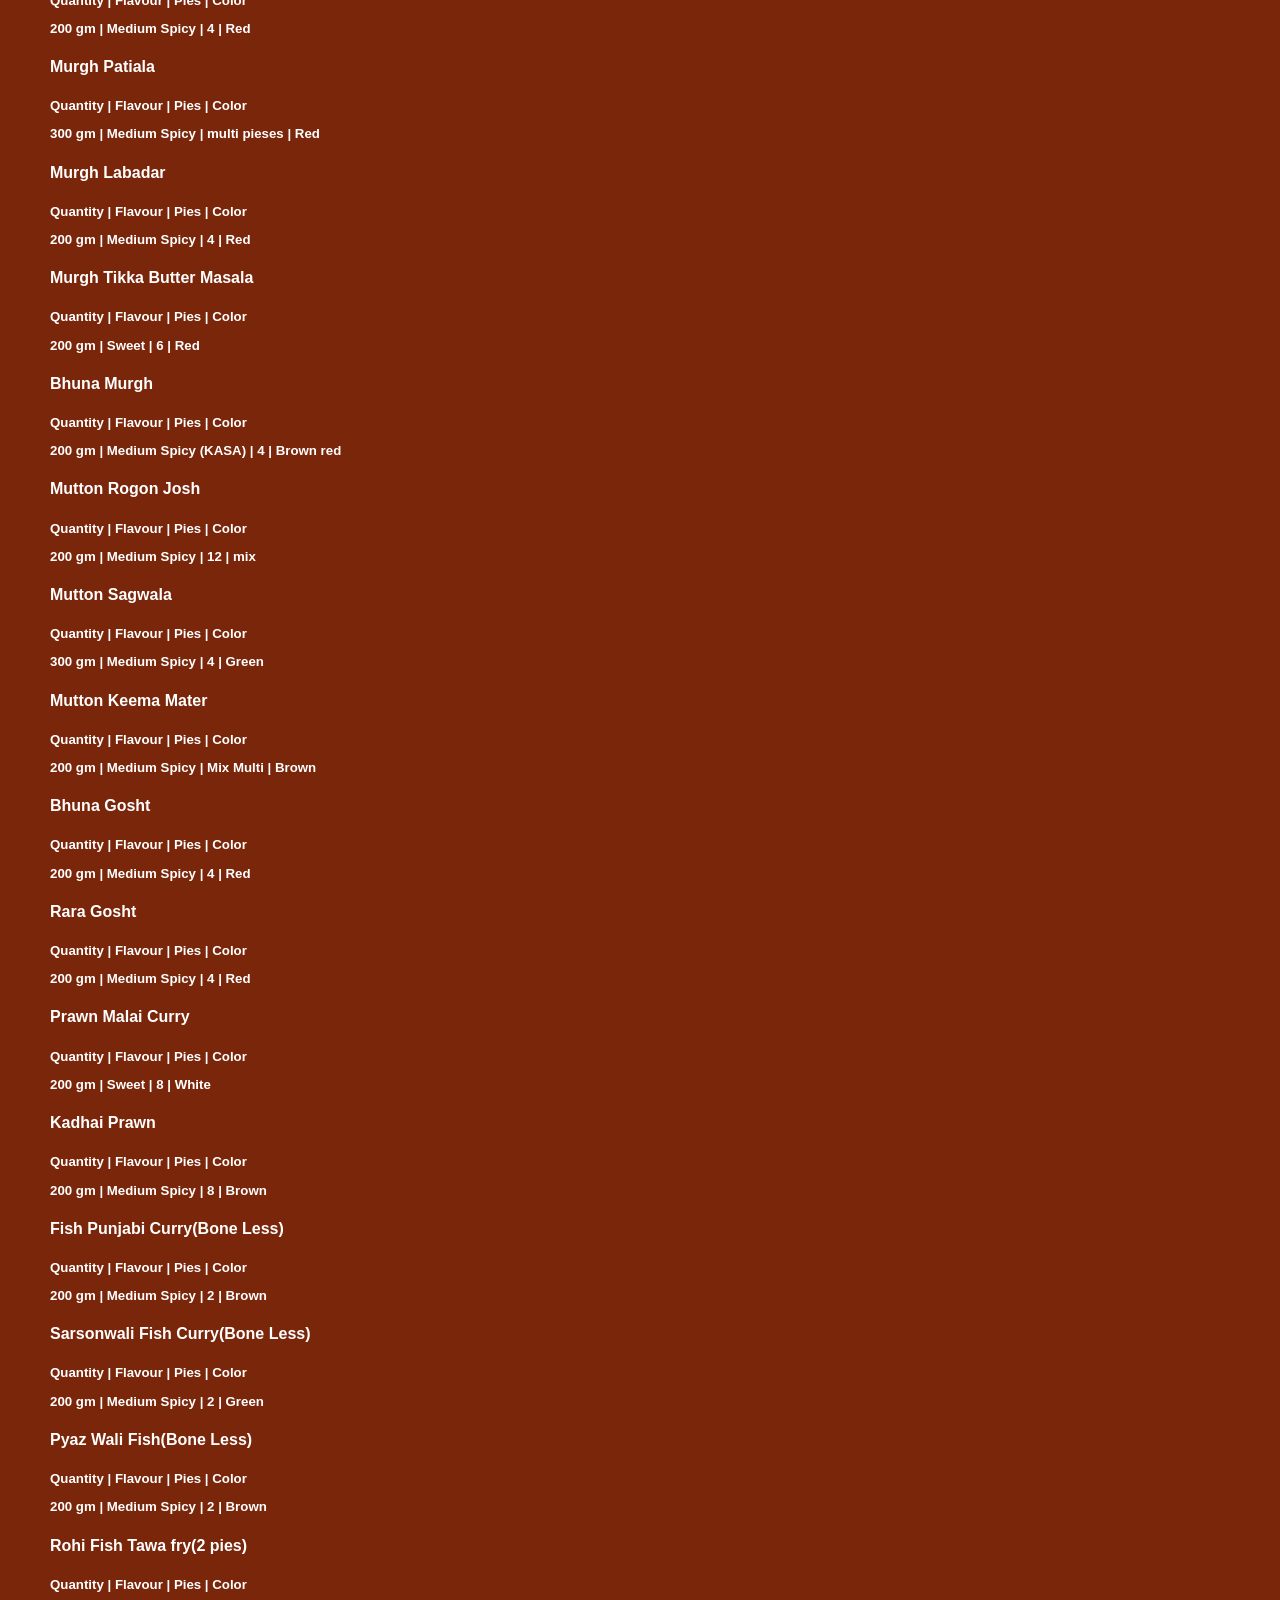
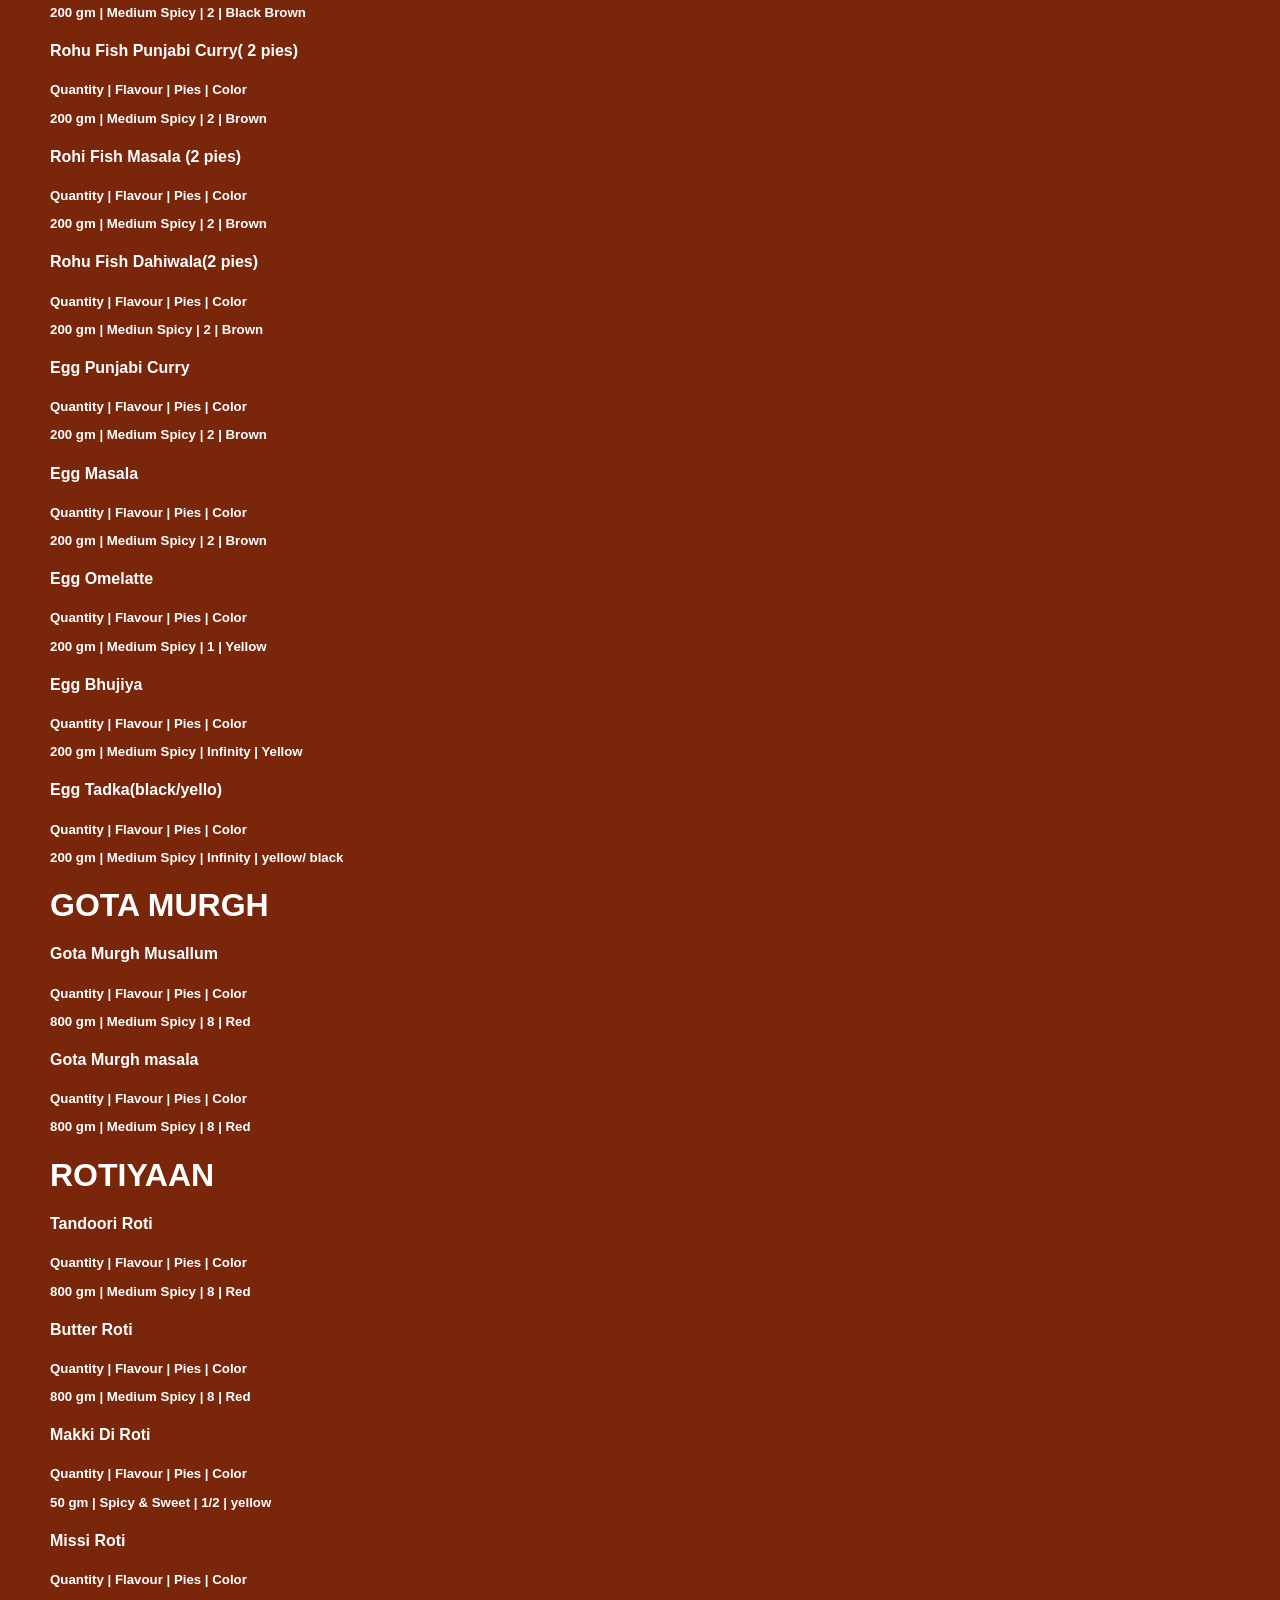
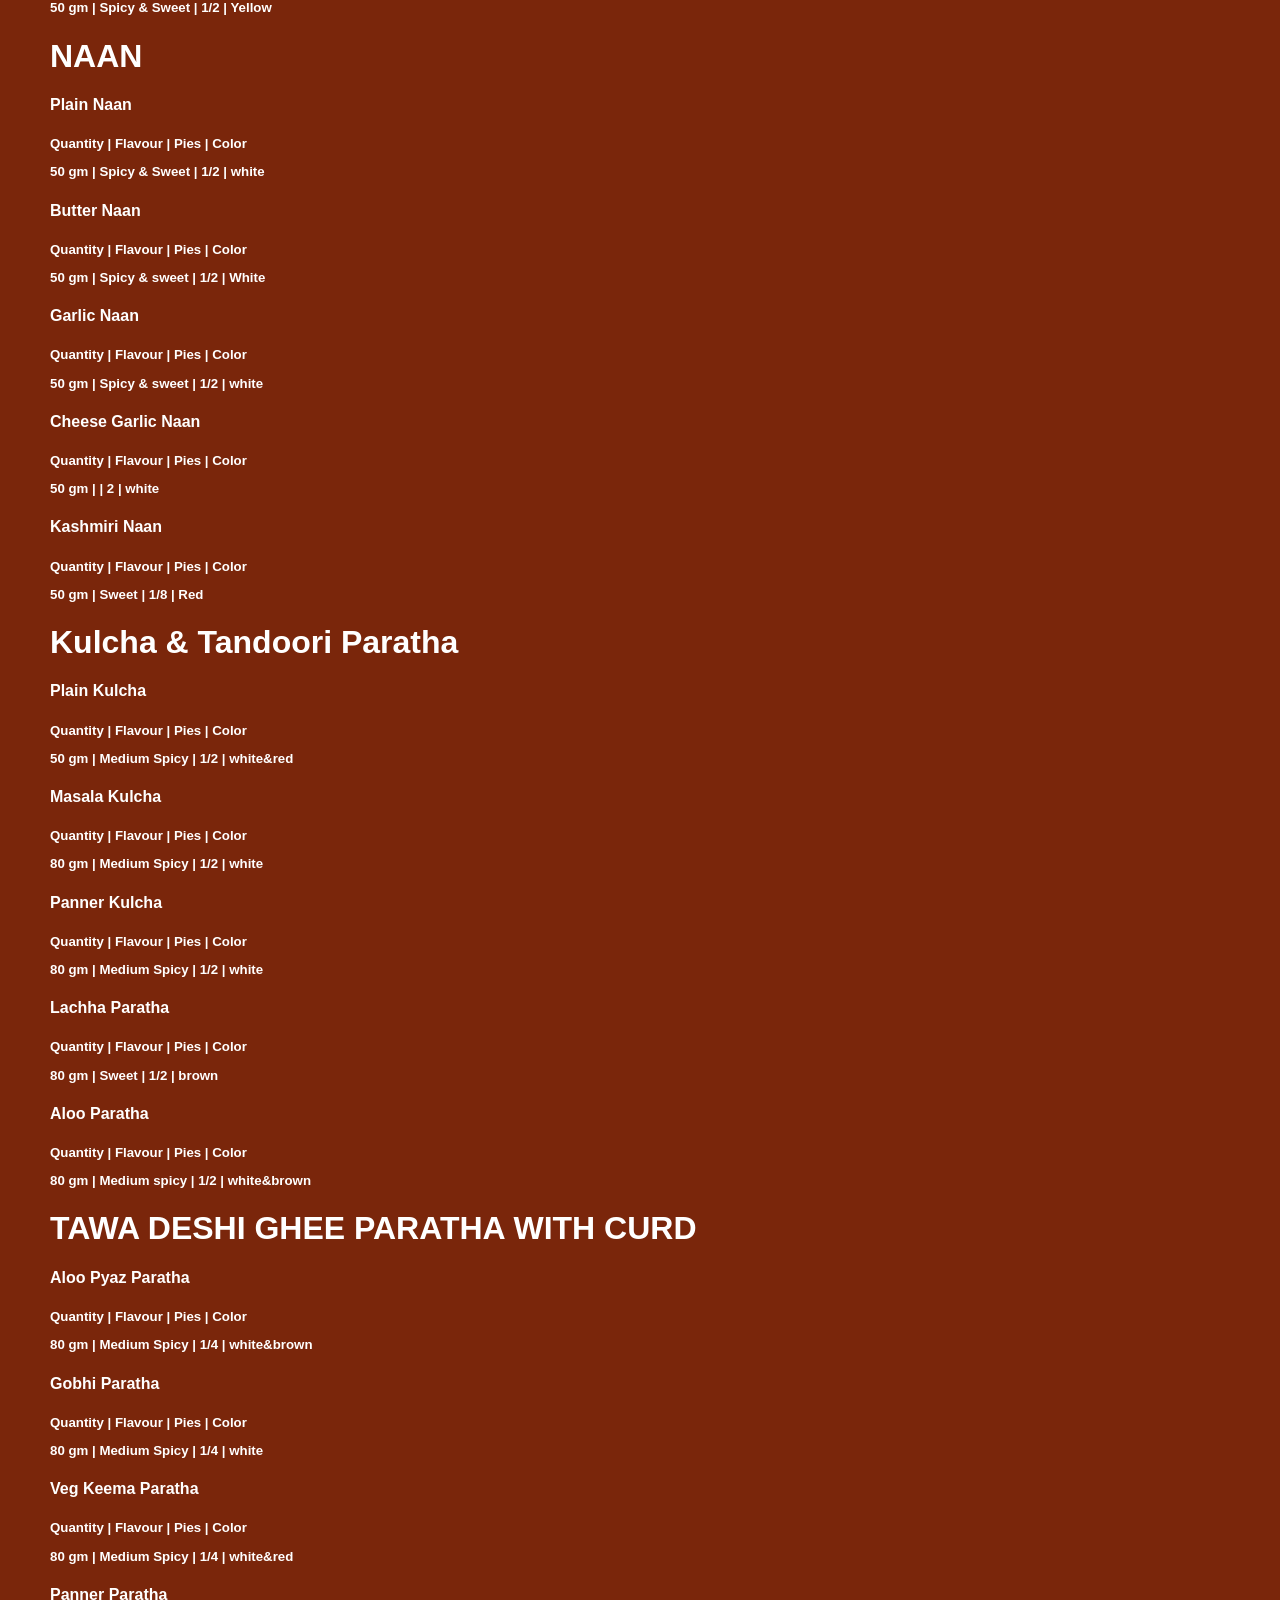
==== commit cb88db77: "same change" ====
--- a/index.html
+++ b/index.html
@@ -13,6 +13,7 @@
         <h1>SUBHARAMBH</h1>
         <div class="menu_item">
             <b>Punjabi Lassi</b>
+            <a href="Lassi.html">More...</a>
             <h5>Quantity | Flavor | person
                 <p> 330 ml | sweet | 1</p>
             </h5>
@@ -1058,79 +1059,175 @@
         <h1>KHUSHBU-E-BASHMATI</h1>
         <div class="menu_item">
             <b>Plain Rice </b>
+            <h5>
+                Quantity | Flavour  | Pies | Color
+                <p>200 gm | Sweet | infinity | white</p>
+            </h5>
             
         </div>
         <div class="menu_item">
             <b>Jeera Rice </b>
+            <h5>
+                Quantity | Flavour  | Pies | Color
+                <p>200 gm | medium Spicy | infinity | white</p>
+            </h5>
         </div>
         <div class="menu_item">
             <b>Veg Pulao</b>
+            <h5>
+                Quantity | Flavour  | Pies | Color
+                <p>200 gm | Sweet | vegetable mix | white</p>
+            </h5>
         </div>
         <div class="menu_item">
             <b>Peas Pulao</b>
+            <h5>
+                Quantity | Flavour  | Pies | Color
+                <p>200 gm | Sweet  | mix peas | white & green</p>
+            </h5>
         </div>
         <div class="menu_item">
             <b>Kashmiri Pulao</b>
+            <h5>
+                Quantity | Flavour  | Pies | Color
+                <p>200 gm | Sweet | mix vegetable | Narangi</p>
+            </h5>
         </div>
         <div class="menu_item">
             <b>Punjabi Khichdi</b>
+            <h5>
+                Quantity | Flavour  | Pies | Color
+                <p>200 gm | Medium Spicy | mix dal | yellow</p>
+            </h5>
         </div>
         <h1>HYDERABADI DUM BIRYANI</h1>
         <div class="menu_item">
             <b>Subzi Dum Biryani</b>
+            <h5>
+                Quantity | Flavour  | Pies | Color
+                <p>200 gm | Medium Spicy | mix vegetable | white&Red</p>
+            </h5>
         </div>
         <div class="menu_item">
             <b>Egg Dum Biryani</b>
+            <h5>
+                Quantity | Flavour  | Pies | Color
+                <p>200 gm | Medium Spicy | 4 | white&Red</p>
+            </h5>
         </div>
         <div class="menu_item">
             <b>Chicken Dum Biryani</b>
+            <h5>
+                Quantity | Flavour  | Pies | Color
+                <p>200 gm | Medium Spicy | 4 | white&Red</p>
+            </h5>
         </div>
         <div class="menu_item">
             <b>Mini Dum Biryani</b>
+            <h5>
+                Quantity | Flavour  | Pies | Color
+                <p>100 gm | Medium Spicy | 2 | white& Red</p>
+            </h5>
         </div>
         <h1>PAN FRIED BIRYANI</h1>
         <div class="menu_item">
-            <b>Chicken Tkka Biryani</b>
+            <b>Chicken Tikka Biryani</b>
+            <h5>
+                Quantity | Flavour  | Pies | Color
+                <p>200 gm | Medium Spicy | 4 | white&Red</p>
+            </h5>
         </div>
         <div class="menu_item">
             <b>Chicken Butter Masala Biryani</b>
+            <h5>
+                Quantity | Flavour  | Pies | Color
+                <p>200 gm | Sweet | 4 | white& Red</p>
+            </h5>
         </div>
         <div class="menu_item">
             <b>Mutton Biryani</b>
+            <h5>
+                Quantity | Flavour  | Pies | Color
+                <p>200 gm | Medium Spicy | 4 | white&brown</p>
+            </h5>
         </div>
         <div class="menu_item">
             <b>Prawn Biryani</b>
+            <h5>
+                Quantity | Flavour  | Pies | Color
+                <p>200 gm | Medium Spicy | 6 | white&brown</p>
+            </h5>
         </div>
         <div class="menu_item">
             <b>Fish Biryani</b>
+            <h5>
+                Quantity | Flavour  | Pies | Color
+                <p>200 gm | Medium Spicy | 4 | white&brown</p>
+            </h5>
         </div>
         <h1>MITHAAS</h1>
         <div class="menu_item">
             <b>Hot Gulab jamun </b>
+            <h5>
+                Quantity | Flavour  | Pies | Color
+                <p>50 gm | Sweet | 1 | white&brown</p>
+            </h5>
         </div>
         <div class="menu_item">
             <b>Hot Gulab Jamun with Vanilla Ice Cream</b>
+            <h5>
+                Quantity | Flavour  | Pies | Color
+                <p>50 gm | Sweet | 3 | white&brown</p>
+            </h5>
         </div>
         <div class="menu_item">
             <b>Gajar Ka Halwa</b>
+            <h5>
+                Quantity | Flavour  | Pies | Color
+                <p>100 gm | Sweet | 1 | Red</p>
+            </h5>
         </div>
         <div class="menu_item">
             <b>Phirnee</b>
+            <h5>
+                Quantity | Flavour  | Pies | Color
+                <p>100 gm | Sweet | 1 | Yellow</p>
+            </h5>
         </div>
         <div class="menu_item">
             <b>Caramel Custard</b>
+            <h5>
+                Quantity | Flavour  | Pies | Color
+                <p>50 gm | Sweet | 1 | white&brown</p>
+            </h5>
         </div>
         <div class="menu_item">
             <b>KDM Special Coconut Delight</b>
+            <h5>
+                Quantity | Flavour  | Pies | Color
+                <p>200 gm | Sweet | 1 | white& Green</p>
+            </h5>
         </div>
         <div class="menu_item">
             <b>Punjabi Kulfi</b>
+            <h5>
+                Quantity | Flavour  | Pies | Color
+                <p>80 gm | Sweet | 1 | white</p>
+            </h5>
         </div>
         <div class="menu_item">
             <b>Fried Ice Cream</b>
+            <h5>
+                Quantity | Flavour  | Pies | Color
+                <p>100 gm | Sweet | 1 | white</p>
+            </h5>
         </div>
         <div class="menu_item">
             <b>Choice Of Ice Cream (2 Scoops)</b>
+            <h5>
+                Quantity | Flavour  | Pies | Color
+                <p>50 gm |  Sweet | 2 | white</p>
+            </h5>
             <b>
                 <ul>
                     <li>Vanila Ice Cream</li>
@@ -1142,175 +1239,395 @@
         </div>
         <div class="menu_item">
             <b>Sizziling Branie with Vanilla Ice-Cream</b>
+            <h5>
+                Quantity | Flavour  | Pies | Color
+                <p>150 gm | Sweet | 3 | white&brown</p>
+            </h5>
         </div>
         <div class="menu_item">
             <b>Sugar Free Vanila Ice-Cream</b>
+            <h5>
+                Quantity | Flavour  | Pies | Color
+                <p>100 gm | Sweet | 2 scoops | White</p>
+            </h5>
         </div>
         <h1>TRIPLE SCOOPS SUNDAES</h1>
         <div class="menu_item">
             <b>Dry Fruit Over Loaded Sundae</b>
+            <h5>
+                Quantity | Flavour  | Pies | Color
+                <p>250 gm | Sweet | one Zar | Rgb</p>
+            </h5>
         </div>
         <div class="menu_item">
             <b>Classic Sundae</b>
+            <h5>
+                Quantity | Flavour  | Pies | Color
+                <p>250 gm | Sweet | one Zar | white</p>
+            </h5>
         </div>
         <h1>Double Scops Sundaes</h1>
+        <h5>
+                Quantity | Flavour  | Pies | Color
+                <p>250 gm | one Zar | one Zar | Rgb</p>
+            </h5>
         <div class="menu_item">
             <b>Choco Vanila Browni Sundaes</b>
+            <h5>
+                Quantity | Flavour  | Pies | Color
+                <p>250 gm | Sweet | one Zar | Brown white</p>
+            </h5>
         </div>
         <div class="menu_item">
             <b>Choco Blast Sundaes</b>
+            <h5>
+                Quantity | Flavour  | Pies | Color
+                <p>250 gm | Sweet | one Zar | RGB</p>
+            </h5>
         </div>
         <div class="menu_item">
             <b>Oreo Sundae</b>
+            <h5>
+                Quantity | Flavour  | Pies | Color
+                <p>250 gm | Sweet | one Zar | RGB</p>
+            </h5>
         </div>
         <div class="menu_item">
             <b>Titti Fruity Sundae</b>
+            <h5>
+                Quantity | Flavour  | Pies | Color
+                <p>250 gm | Sweet | 1 Jar | RGB</p>
+            </h5>
         </div>
         <h1>THALI</h1>
         <h3>Delux Thali</h3>
+         <h5>
+                Quantity | Flavour  | Pies | Color
+                <p>500 gm | Sweet & Spicy | 1  | RGB</p>
+            </h5>
         <div class="menu_item">
             <b>Veg Delux Thali</b>
+             <h5>
+                Quantity | Flavour  | Pies | Color
+                <p>500 gm | Sweet & Spicy | 1  | RGB</p>
+            </h5>
         </div>
         <div class="menu_item">
             <b>Non Veg Delux Thali</b>
+             <h5>
+                Quantity | Flavour  | Pies | Color
+                <p>500 gm | Sweet & Spicy | 1  | RGB</p>
+            </h5>
         </div>
         <h1>MAHARAJA THALI</h1>
         <div class="menu_item">
             <b>Veg Maharaja Thali</b>
+             <h5>
+                Quantity | Flavour  | Pies | Color
+                <p>500 gm | Sweet & Spicy | 1  | RGB</p>
+            </h5>
         </div>
         <div class="menu_item">
             <b>Non-Veg Maharaja Thali</b>
+             <h5>
+                Quantity | Flavour  | Pies | Color
+                <p>500 gm | Sweet& Spicy | 1  | RGB</p>
+            </h5>
         </div>
         <h1>NO ONION, NO GARLIC</h1>
         <h3>Starter</h3>
         <div class="menu_item">
             <b>Panner Tikka</b>
+            <h5>
+                Quantity | Flavour  | Pies | Color
+                <p>200 gm | Medium  Spicy | 8  | Red</p>
+            </h5>
         </div>
         <div class="menu_item">
             <b>Mushroom Galouti Kebab</b>
+            <h5>
+                Quantity | Flavour  | Pies | Color
+                <p>200 gm | Medium Spicy | 4  | RGB</p>
+            </h5>
         </div>
         <div class="menu_item">
             <b>Bharawan Mushroom</b>
+            <h5>
+                Quantity | Flavour  | Pies | Color
+                <p>200 gm | Sweet& Spicy | 8  | Yellow</p>
+            </h5>
         </div>
         <div class="menu_item">
             <b>Dahi Ke Sholey</b>
+            <h5>
+                Quantity | Flavour  | Pies | Color
+                <p>200 gm | Sweet | 8  | Brown/ White</p>
+            </h5>
         </div>
         <div class="menu_item">
             <b>Corn Cheese Kebab</b>
+            <h5>
+                Quantity | Flavour  | Pies | Color
+                <p>200 gm | Medium Spicy | 8  | yellow</p>
+            </h5>
         </div>
         <div class="menu_item">
             <b>Tandoori/Malai Soya Chap</b>
+            <h5>
+                Quantity | Flavour  | Pies | Color
+                <p>200 gm | Sweet& Spicy | 12  | Red/white</p>
+            </h5>
         </div>
         <h3>MAIN COURSE</h3>
         <div class="menu_item">
             <b>Yellow Dal Butter Fry</b>
+            <h5>
+                Quantity | Flavour  | Pies | Color
+                <p>200 gm | Medium Spicy | 1  | Yellow</p>
+            </h5>
         </div>
         <div class="menu_item">
             <b>Yellow Dal Tadka</b>
+            <h5>
+                Quantity | Flavour  | Pies | Color
+                <p>200 gm | Medium Spicy | 1  | Yellow</p>
+            </h5>
         </div>
         <div class="menu_item">
             <b>Mix Vegetable </b>
+            <h5>
+                Quantity | Flavour  | Pies | Color
+                <p>200 gm | Sweet | 1  | Red</p>
+            </h5>
         </div>
         <div class="menu_item">
             <b>Vegetable Makhani</b>
+            <h5>
+                Quantity | Flavour  | Pies | Color
+                <p>200 gm | Sweet | 1  | yellow</p>
+            </h5>
         </div>
         <div class="menu_item">
             <b>Veg Navratna Korma</b>
+            <h5>
+                Quantity | Flavour  | Pies | Color
+                <p>200 gm | Sweet | 1  | white</p>
+            </h5>
         </div>
         <div class="menu_item">
             <b>Malai Kufta Curry</b>
+            <h5>
+                Quantity | Flavour  | Pies | Color
+                <p>200 gm | Sweet | 1  | white</p>
+            </h5>
         </div>
         <div class="menu_item">
             <b>Panner Butter Masala</b>
+            <h5>
+                Quantity | Flavour  | Pies | Color
+                <p>200 gm | Sweet | 1  | red</p>
+            </h5>
         </div>
         <div class="menu_item">
             <b>Shahi Paneer</b>
+            <h5>
+                Quantity | Flavour  | Pies | Color
+                <p>200 gm | Sweet | 1  | white</p>
+            </h5>
         </div>
         <div class="menu_item">
             <b>Matar Paneer</b>
+            <h5>
+                Quantity | Flavour  | Pies | Color
+                <p>200 gm | Medium Spicy | 1  | Green yellow</p>
+            </h5>
         </div>
         <div class="menu_item">
             <b>Mushroom Masala</b>
+            <h5>
+                Quantity | Flavour  | Pies | Color
+                <p>200 gm | Medium Spicy | 1  | yellow brown</p>
+            </h5>
         </div>
         <div class="menu_item">
             <b>Mashroom Butter Masala</b>
+            <h5>
+                Quantity | Flavour  | Pies | Color
+                <p>200 gm | Sweet | 1  | red</p>
+            </h5>
         </div>
         <div class="menu_item">
             <b>Soya Chaap Masala</b>
+            <h5>
+                Quantity | Flavour  | Pies | Color
+                <p>200 gm | Medium  Spicy | 8  | Brown yellow</p>
+            </h5>
         </div>
         <div class="menu_item">
             <b>Daal Khichidi</b>
+            <h5>
+                Quantity | Flavour  | Pies | Color
+                <p>200 gm | Medium Spicy | 1  | Yellow</p>
+            </h5>
         </div>
         <div class="menu_item">
             <b>Jeera Rice</b>
+            <h5>
+                Quantity | Flavour  | Pies | Color
+                <p>200 gm | Sweet& Spicy | 1  | white</p>
+            </h5>
         </div>
         <div class="menu_item">
             <b>Peas Pulao</b>
+            <h5>
+                Quantity | Flavour  | Pies | Color
+                <p>200 gm | Sweet | 1  | White</p>
+            </h5>
         </div>
         <div class="menu_item">
             <b>Pan Fried Vegetable Biryani</b>
+            <h5>
+                Quantity | Flavour  | Pies | Color
+                <p>200 gm | Medium Spicy | 1  | White</p>
+            </h5>
         </div>
         <h1>HEALTHY FOOD MENU</h1>
         <h3>SHORBA veg & Non-veg</h3>
         <div class="menu_item">
             <b>Tamater Dhaniya Shorba</b>
+            <h5>
+                Quantity | Flavour  | Pies | Color
+                <p>100 gm |  Spicy, Tangi, Chatpata | 1 | Red</p>
+            </h5>
         </div>
         <div class="menu_item">
             <b>Khumb Pudina Shorba</b>
+            <h5>
+                Quantity | Flavour  | Pies | Color
+                <p>100 gm | Medium Spicy | 1  | Yellow</p>
+            </h5>
         </div>
         <div class="menu_item">
             <b>Kukud Dhaniya Da Shorba</b>
+            <h5>
+                Quantity | Flavour  | Pies | Color
+                <p>100 gm | Medium Spicy | 1  | Yellow</p>
+            </h5>
         </div>
         <div class="menu_item">
             <b>Mutton Shorba</b>
+            <h5>
+                Quantity | Flavour  | Pies | Color
+                <p>100 gm | Medium Spicy | 1  | Yellow</p>
+            </h5>
         </div>
         <h3>STARTERS Veg & Non-veg</h3>
         <div class="menu_item">
             <b>Paneer Tikka</b>
+            <h5>
+                Quantity | Flavour  | Pies | Color
+                <p>200 gm | Medium Spicy | 8  | Red</p>
+            </h5>
         </div>
         <div class="menu_item">
             <b>Paneer Haryali Tikka</b>
+            <h5>
+                Quantity | Flavour  | Pies | Color
+                <p>200 gm | Medium Spicy | 8  | Green</p>
+            </h5>
         </div>
         <div class="menu_item">
             <b>Tandoori Murgh(2 Pies)</b>
+            <h5>
+                Quantity | Flavour  | Pies | Color
+                <p>200 gm | Medium Spicy | 4  | Red</p>
+            </h5>
         </div>
         <div class="menu_item">
             <b>Chicken Tikka</b>
+            <h5>
+                Quantity | Flavour  | Pies | Color
+                <p>200 gm | Medium Spicy | 8  | Red</p>
+            </h5>
         </div>
         <h3>MAIN COURSE Veg & Non-Veg</h3>
         <div class="menu_item">
             <b>Yellow Dal Fry</b>
+            <h5>
+                Quantity | Flavour  | Pies | Color
+                <p>200 gm | Medium Spicy | infinity | yellow</p>
+            </h5>
         </div>
         <div class="menu_item">
             <b>Mix Vegetable</b>
+            <h5>
+                Quantity | Flavour  | Pies | Color
+                <p>200 gm | Sweet | multi  | Red Brown</p>
+            </h5>
         </div>
         <div class="menu_item">
             <b>Corn Palak</b>
+            <h5>
+                Quantity | Flavour  | Pies | Color
+                <p>200 gm | medium Spicy | multi | Green</p>
+            </h5>
         </div>
         <div class="menu_item">
             <b>Paneer Saagwala</b>
+            <h5>
+                Quantity | Flavour  | Pies | Color
+                <p>200 gm | medium Spicy | 8  | Green</p>
+            </h5>
         </div>
         <div class="menu_item">
             <b>Chicken Home Style</b>
+            <h5>
+                Quantity | Flavour  | Pies | Color
+                <p>200 gm | medium Spicy | 4  | Brown </p>
+            </h5>
         </div>
         <div class="menu_item">
             <b>Chicken Saagwala</b>
+            <h5>
+                Quantity | Flavour  | Pies | Color
+                <p>200 gm | Sweet& Spicy | 4  | green</p>
+            </h5>
         </div>
         <div class="menu_item">
             <b>Sarsonwali Fish</b>
+            <h5>
+                Quantity | Flavour  | Pies | Color
+                <p>200 gm | medium Spicy | 2  | green</p>
+            </h5>
         </div>
         <div class="menu_item">
             <b>Dahi Machhi</b>
+            <h5>
+                Quantity | Flavour  | Pies | Color
+                <p>200 gm | Sweet | 2  | white</p>
+            </h5>
         </div>
         <h3>INDIAN BREADS</h3>
         <div class="menu_item">
             <b>Tandoori Roti</b>
+            <h5>
+                Quantity | Flavour  | Pies | Color
+                <p>50 gm | Sweet | 1  | white</p>
+            </h5>
         </div>
         <div class="menu_item">
             <b>Missi Roti</b>
+            <h5>
+                Quantity | Flavour  | Pies | Color
+                <p>50 gm | Sweet | 1  | yellow</p>
+            </h5>
         </div>
         <div class="menu_item">
             <b>Makki Di Roti</b>
+            <h5>
+                Quantity | Flavour  | Pies | Color
+                <p>50 gm | Sweet | 1  | white</p>
+            </h5>
         </div>
     </div>
 
--- a/style.css
+++ b/style.css
@@ -22,3 +22,6 @@
     color:white;
     transform:scale(1.05);
 }
+.a{
+    color:crimson;
+}
